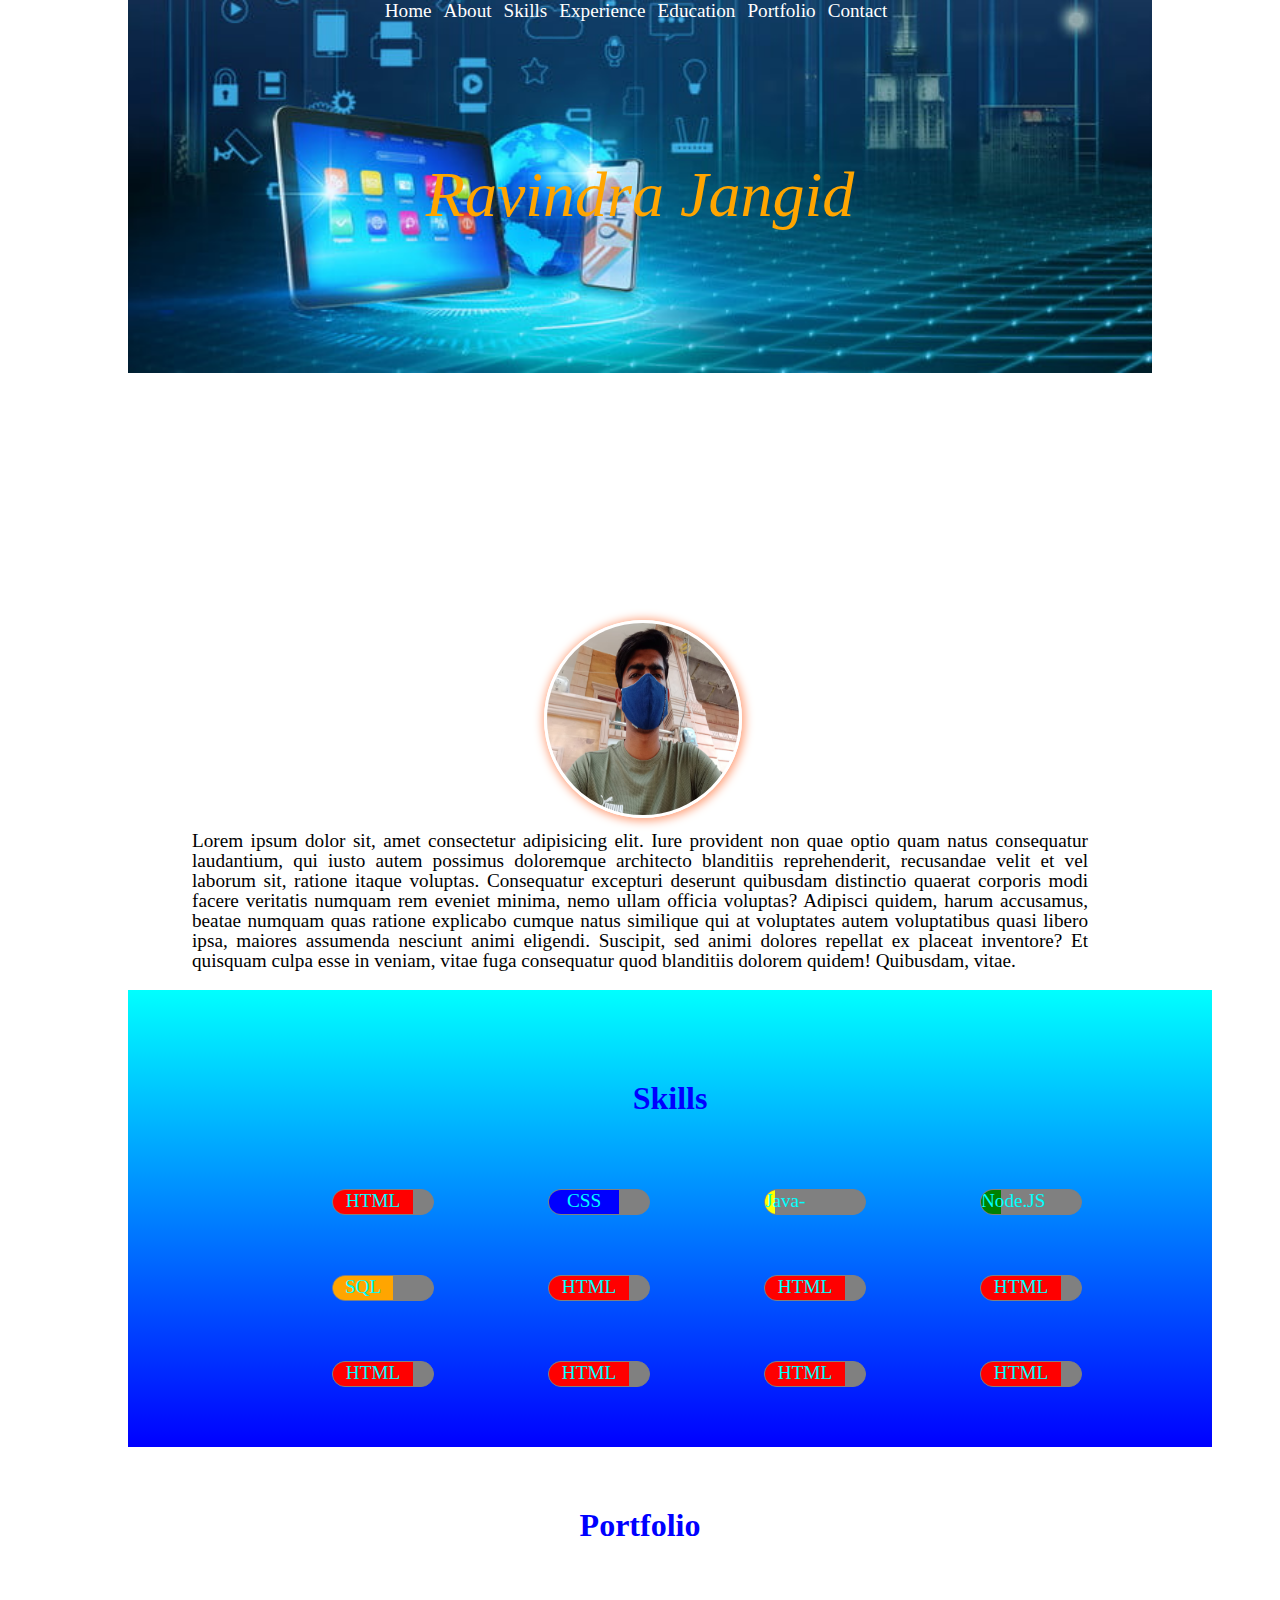
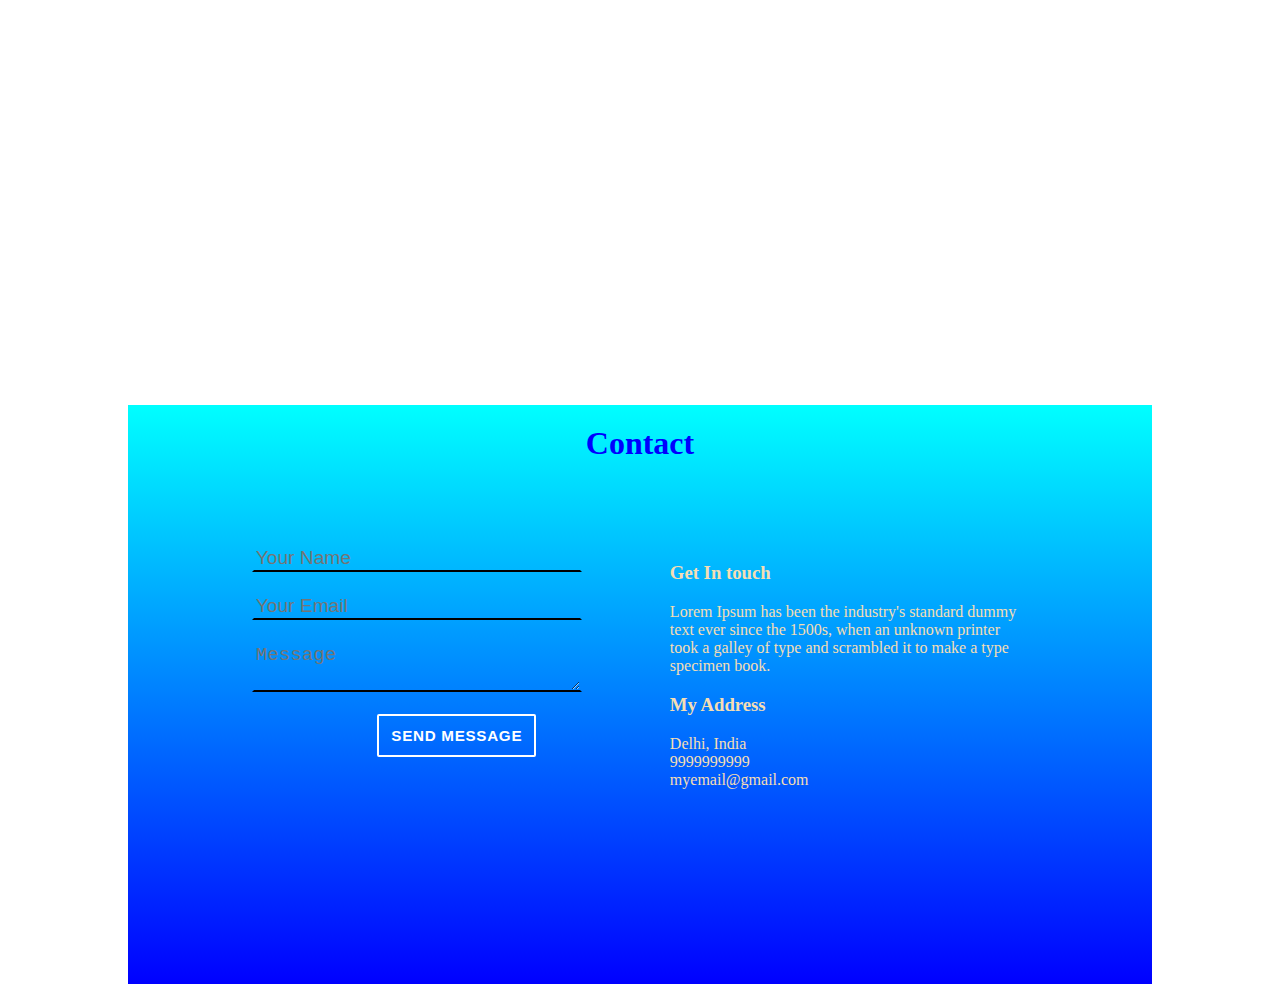
==== index.html @ 9dad484f "uploading resume web" ====
<!DOCTYPE html>
<html lang="en">

<head>
    <meta charset="UTF-8">
    <meta http-equiv="X-UA-Compatible" content="IE=edge">
    <meta name="viewport" content="width=device-width, initial-scale=1.0">
    <title>Resume</title>
    <link rel="stylesheet" href="https://use.fontawesome.com/releases/v5.5.0/css/all.css"
        integrity="sha384-B4dIYHKNBt8Bc12p+WXckhzcICo0wtJAoU8YZTY5qE0Id1GSseTk6S+L3BlXeVIU" crossorigin="anonymous">
    <link rel="stylesheet" href="home.css">
    <link rel="stylesheet" href="about.css">
    <link rel="stylesheet" href="skill.css">
    <link rel="stylesheet" href="portfolio.css">
    <link rel="stylesheet" href="contact.css">
</head>

<body>
    <header class="main-body-header">
        <nav>
            <ul class="horizontal-list text-center nav-menu">
                <li><a href="#"> Home </a></li>
                <li><a href="#about">About</a></li>
                <li><a href="#skills">Skills</a></li>
                <li><a href="#experience">Experience</a></li>
                <li><a href="#education">Education</a></li>
                <li><a href="#portfolio">Portfolio</a></li>
                <li><a href="#contact">Contact</a></li>
            </ul>
        </nav>
        <div class="name-social-container">
            <div class="text-center">
                <h1 id="my-name">
                    Ravindra Jangid
                </h1>
            </div>
            <div>
                <ul class="horizontal-list text-center social-icons">
                    <li>
                        <a href="#">
                            <i class="fab fa-linkedin-in"></i>
                        </a>
                    </li>
                    <li>
                        <a href="#">
                            <i class="fab fa-stack-overflow"></i>
                        </a>
                    </li>
                    <li>
                        <a href="#">
                            <i class="fab fa-google-plus-g"></i>
                        </a>
                    </li>
                    <li>
                        <a href="#">
                            <i class="fab fa-facebook-f"></i>
                        </a>
                    </li>
                    <li>
                        <a href="#">
                            <i class="fab fa-quora"></i>
                        </a>
                    </li>
                </ul>
            </div>
        </div>
    </header>
    <main>
        <section id="about">
            <div class="profile-image">
                <img src="images/ravindra.jpeg" alt="profile-image">
            </div>
            <div class="about-para">
                <p>Lorem ipsum dolor sit, amet consectetur adipisicing elit. Iure provident non quae optio quam natus
                    consequatur laudantium, qui iusto autem possimus doloremque architecto blanditiis reprehenderit,
                    recusandae velit et vel laborum sit, ratione itaque voluptas. Consequatur excepturi deserunt
                    quibusdam distinctio quaerat corporis modi facere veritatis numquam rem eveniet minima, nemo ullam
                    officia voluptas? Adipisci quidem, harum accusamus, beatae numquam quas ratione explicabo cumque
                    natus similique qui at voluptates autem voluptatibus quasi libero ipsa, maiores assumenda nesciunt
                    animi eligendi. Suscipit, sed animi dolores repellat ex placeat inventore? Et quisquam culpa esse in
                    veniam, vitae fuga consequatur quod blanditiis dolorem quidem! Quibusdam, vitae.</p>
            </div>
        </section>




        <section id="skills">
            <h1 class="section-heading">
                <span>
                    <i class="fas fa-book-reader"></i>
                </span>
                <span>
                    Skills
                </span>
            </h1>
            <div class="skill-section">
                <div class="block">
                    <div class="red eighty-percent">
                        <div class="skill-name">
                            HTML
                        </div>
                    </div>
                </div>

                <div class="block">
                    <div class="blue seventy-percent">
                        <div class="skill-name">
                            CSS
                        </div>
                    </div>
                </div>

                <div class="block">
                    <div class="yello ten-percent">
                        <div class="skill-name">
                            Java-Script
                        </div>
                    </div>
                </div>


                <div class="block">
                    <div class="green-black twenty-percent">
                        <div class="skill-name">
                            Node.JS
                        </div>
                    </div>
                </div>

                <div class="block">
                    <div class="orange sixty-percent">
                        <div class="skill-name">
                            SQL
                        </div>
                    </div>
                </div>

                <div class="block">
                    <div class="red eighty-percent">
                        <div class="skill-name">
                            HTML
                        </div>
                    </div>
                </div>

                <div class="block">
                    <div class="red eighty-percent">
                        <div class="skill-name">
                            HTML
                        </div>
                    </div>
                </div>

                <div class="block">
                    <div class="red eighty-percent">
                        <div class="skill-name">
                            HTML
                        </div>
                    </div>
                </div>

                <div class="block">
                    <div class="red eighty-percent">
                        <div class="skill-name">
                            HTML
                        </div>
                    </div>
                </div>

                <div class="block">
                    <div class="red eighty-percent">
                        <div class="skill-name">
                            HTML
                        </div>
                    </div>
                </div>

                <div class="block">
                    <div class="red eighty-percent">
                        <div class="skill-name">
                            HTML
                        </div>
                    </div>
                </div>

                <div class="block">
                    <div class="red eighty-percent">
                        <div class="skill-name">
                            HTML
                        </div>
                    </div>
                </div>

            </div>
        </section>




        <section id="portfolio">
            <h1 class="section-heading">
                <span>
                    <i class="fas fa-book-reader"></i>
                </span>
                <span>
                    Portfolio
                </span>
            </h1>
            <div class="projects">
                <div class="green-bg">
                    <i class="fas fa-book-reader"></i>
                </div>
                <div class="green-bg">
                    <i class="fas fa-book-reader"></i>
                </div>
                <div class="green-bg">
                    <i class="fas fa-book-reader"></i>
                </div>
                <div class="red-bg">
                    <i class="fas fa-book-reader"></i>
                </div>
                <div class="red-bg">
                    <i class="fas fa-book-reader"></i>
                </div>
                <div class="red-bg">
                    <i class="fas fa-book-reader"></i>
                </div>
            </div>
        </section>
        <section id="contact">
            <h1 class="section-heading">
                <span>
                    <i class="fas fa-id-card"></i>
                </span>
                <span>
                    Contact
                </span>
            </h1>
            <div class="contact-section">
                <div class="contact-form-container">
                    <form id="contact-form">
                        <input id="input-name" name="name" type="text" placeholder="Your Name">
                        <input id="input-email" name="input-email" type="text" required placeholder="Your Email">
                        <textarea id="input-message" name="input-message" rows="2" cols=40 placeholder="Message"></textarea>
                        <button class="sub-btn" type="submit">SEND MESSAGE</button>
                    </form>
                </div>
                <div class="address">
                    <h3> Get In touch </h3>
                    <p> Lorem Ipsum has been the industry's standard dummy text ever since the 1500s, when an unknown printer took a galley of type and scrambled it to make a type specimen book. </p>

                    <h3> My Address </h3>
                    <div class="my-details-info-container">
                        <i class="fas fa-map-marker-alt"></i>
                        <span>Delhi, India</span>
                    </div>
                    <div class="my-details-info-container">
                        <i class="fas fa-mobile-alt"></i>
                        <span>9999999999</span>
                    </div>
                    <div class="my-details-info-container">
                        <i class="far fa-envelope"></i>
                        <span>myemail@gmail.com</span>
                    </div>
                </div>
            </div>
        </section>
    </main>
    <footer>

    </footer>
</body>

</html>
---- home.css ----
body{
    margin: 0px;
}

.main-body-header {
    height: 80vh;
    width: 100%;
    background-image: url(images/715624af3fe5286.jpg);
    background-repeat: no-repeat;
    background-size: 100%;
}
/*
.nav-list{
    color: aliceblue;
    margin-left: 10px;
}

.nav-list li{
    display: inline-block;
    padding: 10px;
    font-size: x-large;
}
.nav-list li a{
    color: orange;
    text-decoration: none;
}
.nav-list li a:hover{
    color: red;
    transition: color 1s;
}
.main-name{
    font-size: xxx-large;
    color: white;
    text-align: center;
    padding-top: 10vw;
}

.main-name:hover{
    color: rgb(195, 0, 255);
    transition: color 3s;
}

/*social icon*/

/* Body Header */

.horizontal-list{
    list-style: none;
    padding-left: 0px;
    margin: 0px;
}

.horizontal-list li{
    display: inline-block;
    margin: 0px 8px 8px 0px;
    font-weight: 100;
    font-size: 1.2rem;
}
.horizontal-list li a{
    color: white;
    text-decoration: none;
}
.nav-menu li a:hover{
    border-bottom: 2px solid grey;
    transition: border-bottom 2s;
    
}

.name-social-container{
    margin: 10vw;
}
.text-center{
    text-align: center;
}

#my-name{
    color: orange;
    font-size: 4rem;
    font-weight: 200;
    font-style: oblique;
}

.social-icons li a i{
    padding: 10px;
    font-size: 1.2rem;
    border-radius: 50%;
}
.social-icons li a i:hover{
    box-shadow: 0px 0px 6px 4px rgba(230, 196, 196, 0.3);
}
---- about.css ----
#about{
    width: 100%;
    height: auto;
}
.profile-image{
    height: 12rem;
    width: 12rem;
    margin: auto;
    margin-top: -100px;
}

.profile-image img{
    border-radius: 50%;
    height: 100%;
    width: 100%;
    border: 3px solid white;
    box-shadow: 1px 1px 10px 2px lightsalmon;
}

.about-para{
    height: auto;
    width: 70vw;
    margin: auto;
    text-align: justify;
    line-height: 20px;
    color: black;
    font-size: 1.2rem;
}
---- skill.css ----
#skills{
    height: auto;
    width: 100%;
    padding: 30px;
    background-image: linear-gradient(cyan ,blue);
    
}

.skill-section{
    height: auto;
    width: 70vw;
    margin: auto;
}

.block{
    display: inline-block;
    height: 1.5rem;
    width: 100px;
    background-color: gray;
    vertical-align: middle;
    border: 1px solid grey;
    border-radius: 15px;
    overflow:hidden ;
    margin: 30px 0px 30px 110px;
}
.skill-name{
    font-size: 1.2rem;
    font-weight: 200;
    color: aqua;
}
.red{
    background-color: red;
    text-align: center;
}
.eighty-percent{
    height: inherit;
    width: 80%;
}

.blue{
    background-color: blue;
    text-align: center;
}
.seventy-percent{
    height: inherit;
    width: 70%;
}


.yello{
    background-color: yellow;
    text-align: center;
}
.ten-percent{
    height: inherit;
    width: 10%;
}

.green-black{
    background-color: green;
    text-align: center;
}

.twenty-percent{
    height: inherit;
    width: 20%;
}

.orange{
    background-color: orange;
    text-align: center;
}
.sixty-percent{
    height: inherit;
    width: 60%;
}
---- portfolio.css ----
#portfoilo{
    height: auto;
    width: 100%;
}

.section-heading{
    color: blue;
    font-size: 2rem;
    padding: 20px;
    text-align: center;
    margin-top: 40px;
}

.projects{
    height: auto;
    width: 70vw;
    font-size: 100px;
    margin: auto;
    display: flex;
    flex-wrap: wrap;
    justify-content: space-around;
}

.projects div{
    padding: 75px 75px 0px 75px;
}
.projects div i{
    padding: 10px;
    border-radius: 1rem;
}
.projects div i:hover{
    box-shadow: 0px 0px 6px 4px rgba(230, 196, 196, 0.3);
    border: 2px solid grey;
    
}
.green-bg{
    color: rgba(38, 110, 38, 0.678);
}
.red-bg{
    color: rgba(145, 48, 48, 0.897);
}
---- contact.css ----
body{
    height: auto;
    width: 80%;
    margin: auto;
}
#contact{
    height: auto;
    width: 100%;
    background-image: linear-gradient(cyan , blue);
}
.contact-section{
    width: 70vw;
    height: auto;
    margin: auto;
    padding: 40px;
    display: flex;
    flex-direction: row;
    flex-wrap: wrap;
    justify-content: space-evenly;
    color: wheat;
}
.contact-form-container{
    height: 400px;
    width: 40%;
    
    

}
#contact-form input{
    display: block;
    margin-bottom: 20px;
}
.address{
    height: auto;
    width: 40%;
    
    
}


button{
    background-color: #4CAF50; /* Green */
    border: none;
    color: white;
    padding: 15px 32px;
    text-align: center;
    text-decoration: none;
    display: inline-block;
    font-size: 16px;
  }

  #contact-form input ,textarea {
      border: 2px solid transparent;
      border-bottom: 2px solid black;
      background-color: transparent;
      color: whitesmoke;
      font-size: 1.2rem;
      width: 90%;
  }#contact-form button[type="submit"] {
    background: transparent;
    font-size: 0.95rem;
    border: 2px solid white;
    margin-top: 5%;
    margin-left: 35%;
    border-radius: 2px;
    color: white;
    font-family: sans-serif;
    font-weight: 700;
    letter-spacing: 0.046875em;
    line-height: 1;
    padding: 0.8em 0.8em 0.78em;
    text-transform: uppercase;
}

#contact-form button:hover {
    background: white;
    color: #13386fe0;
}
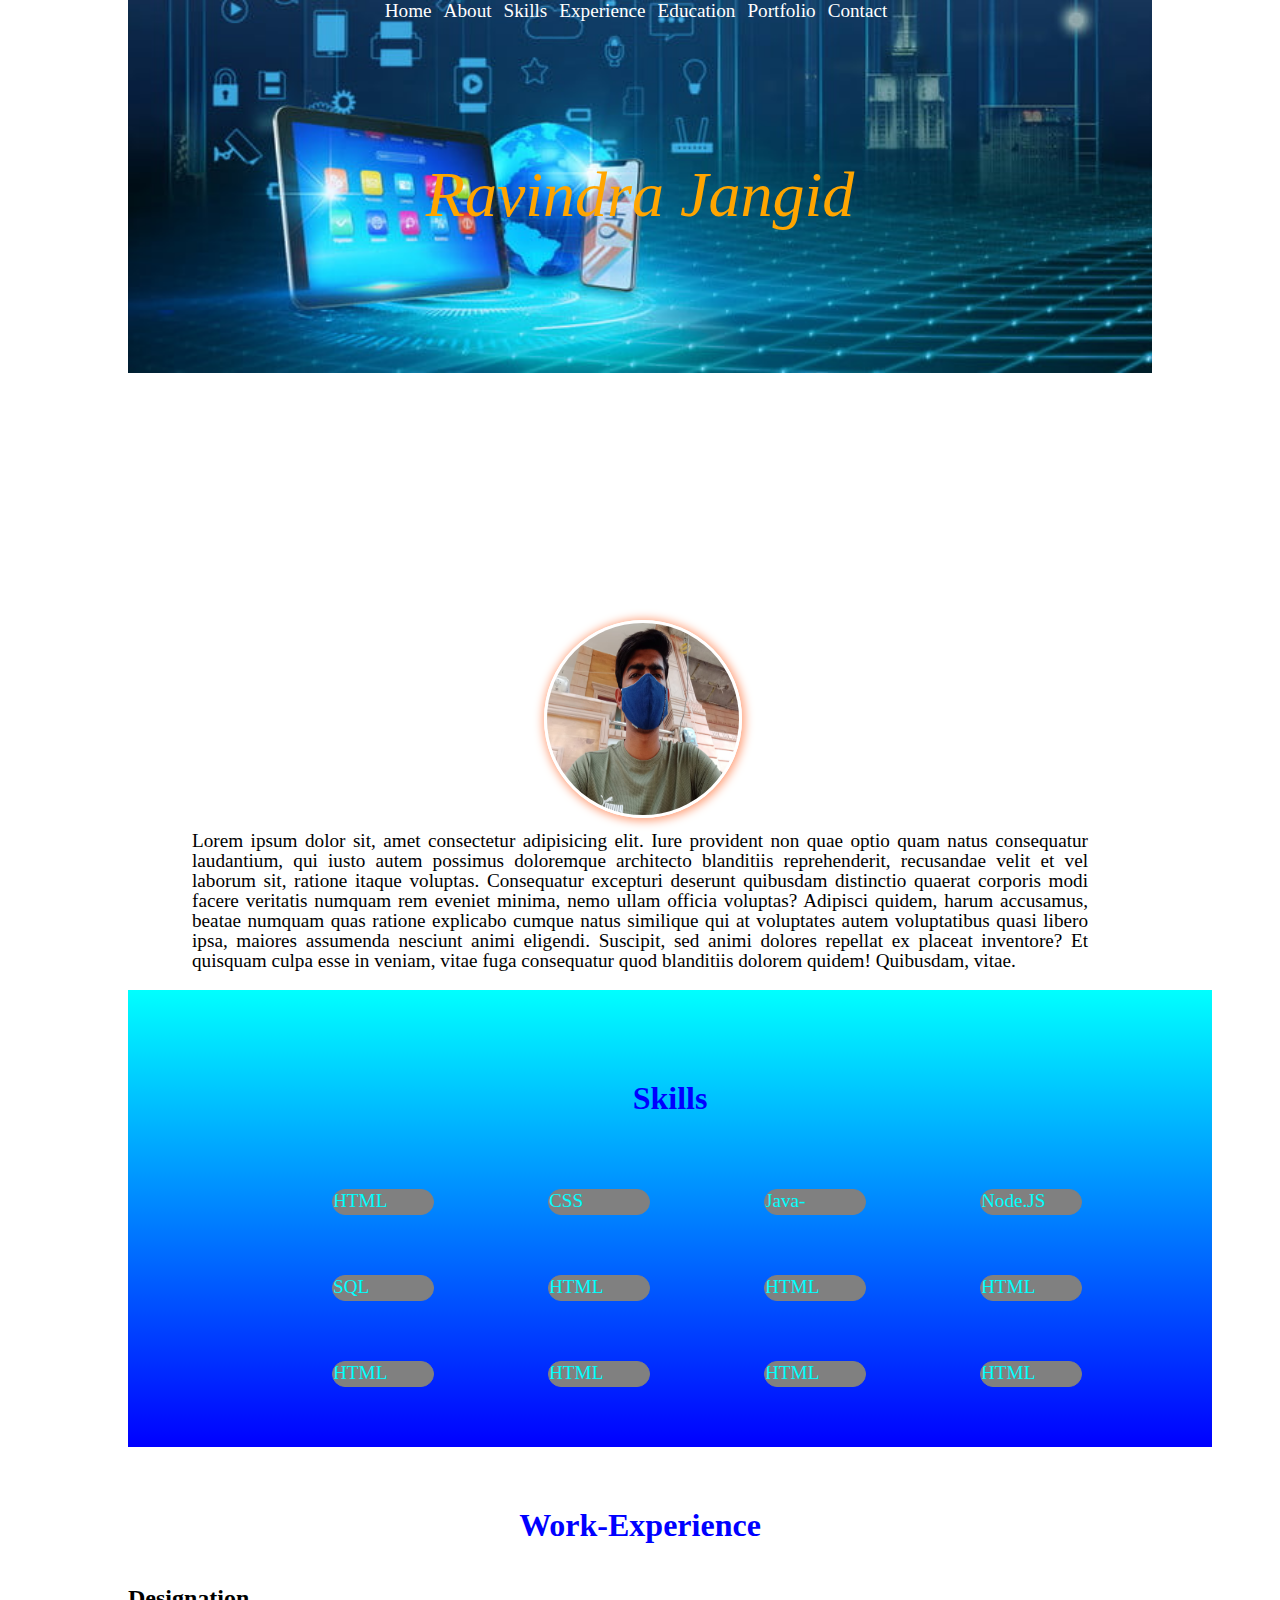
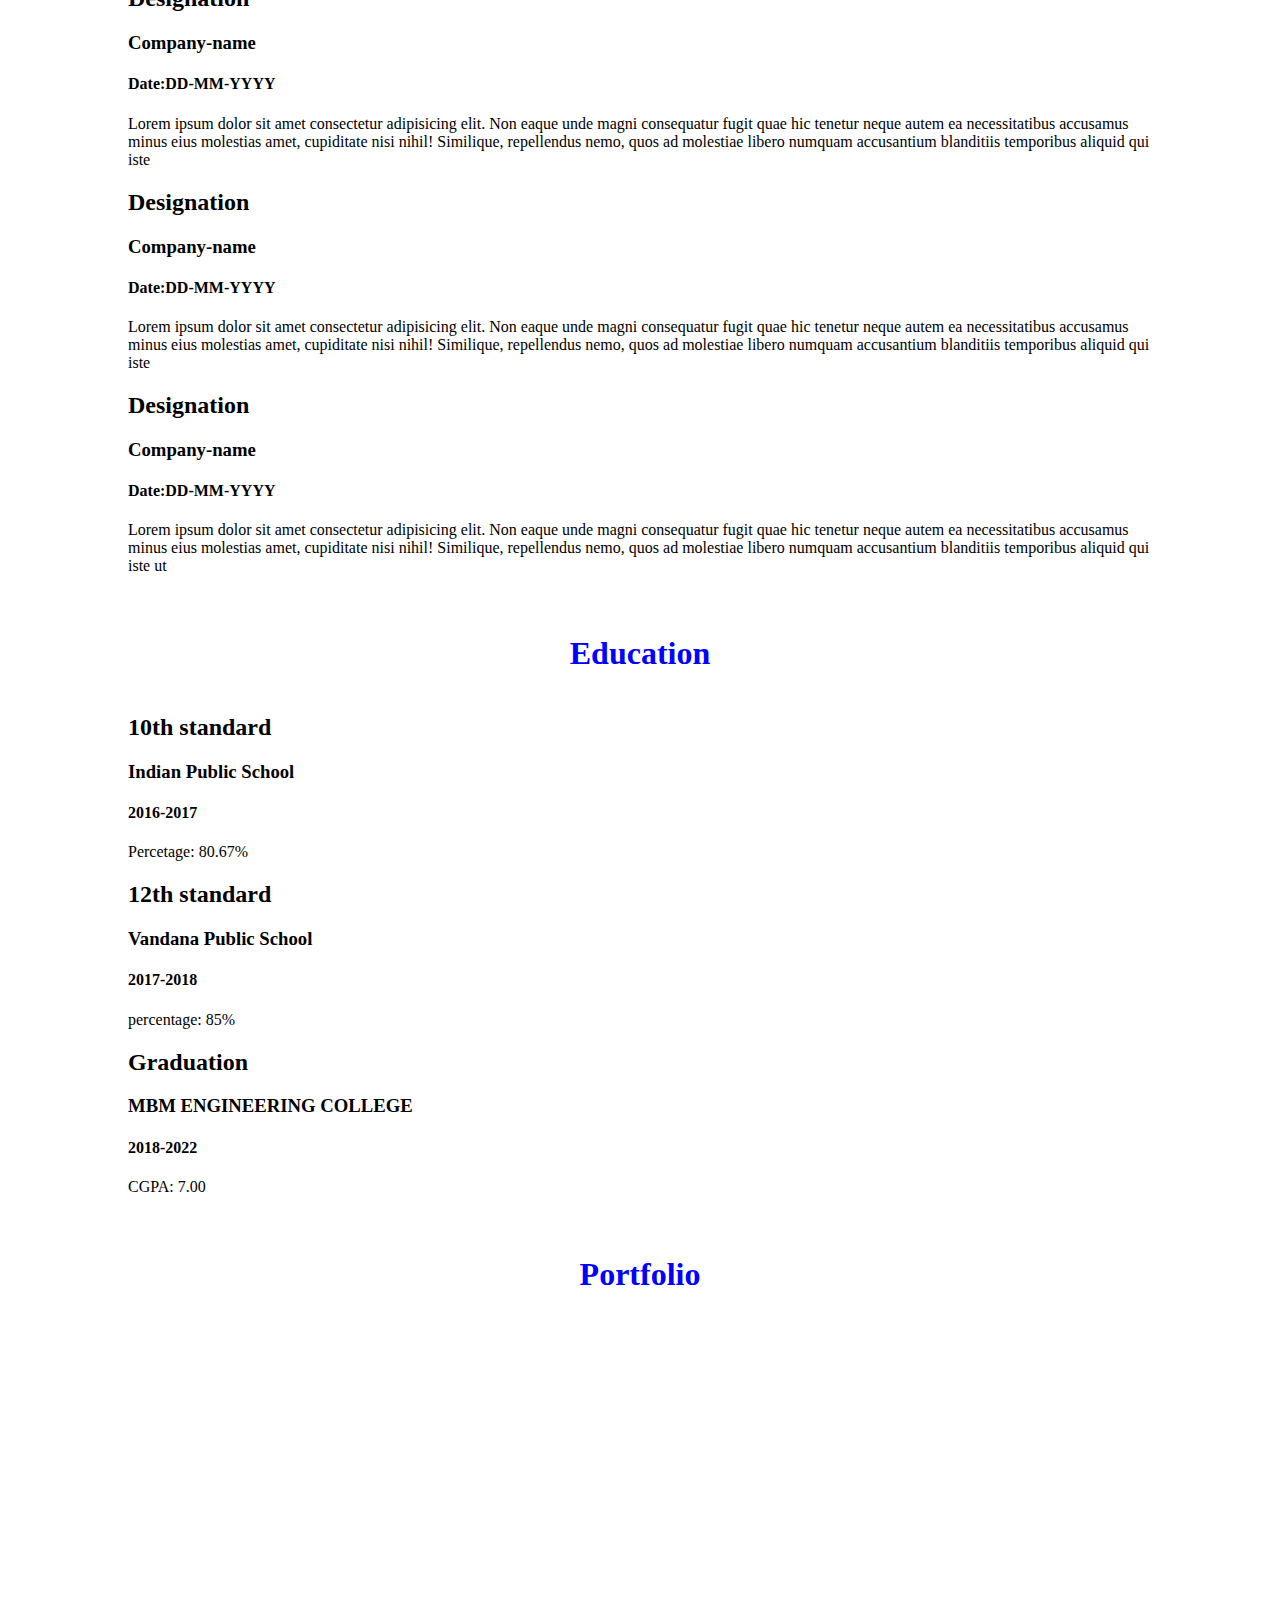
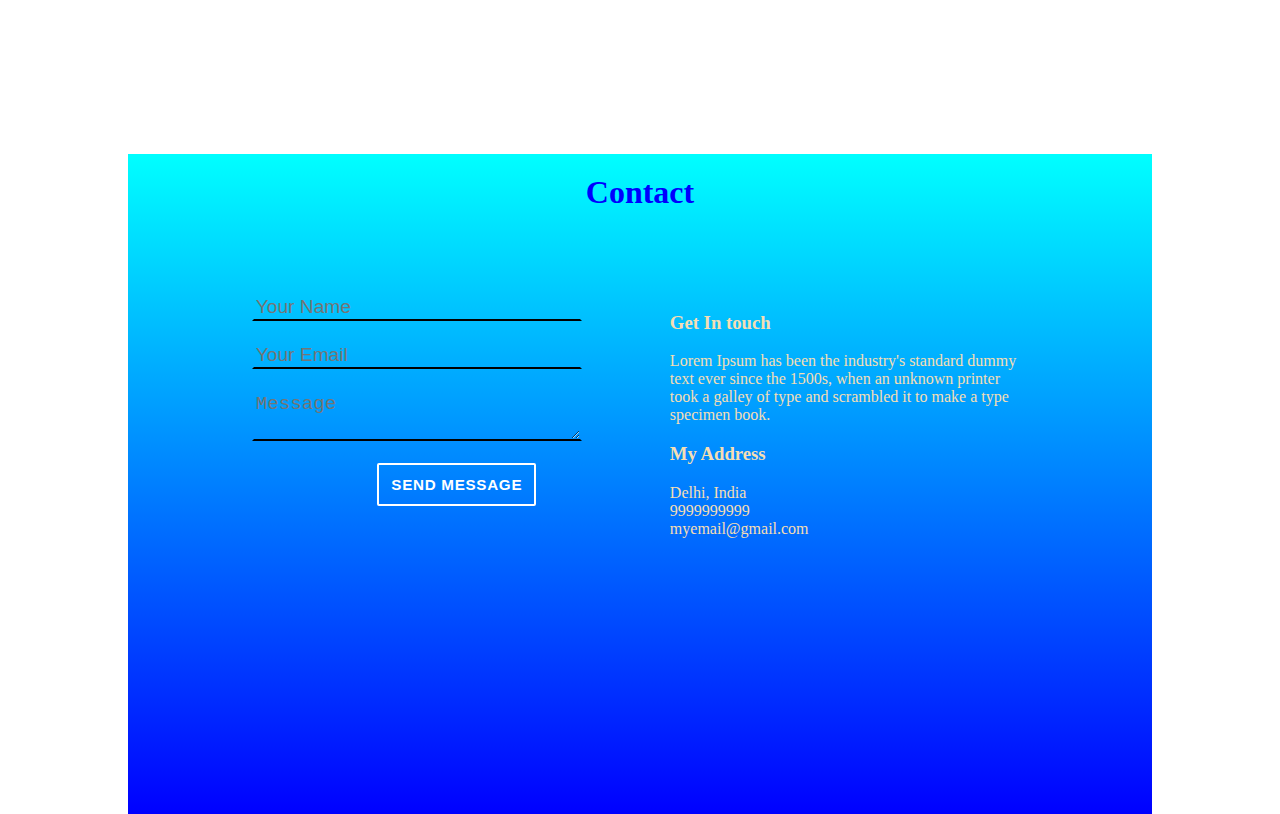
==== commit a8083f5b: "adding java script file" ====
--- a/index.html
+++ b/index.html
@@ -13,6 +13,8 @@
     <link rel="stylesheet" href="skill.css">
     <link rel="stylesheet" href="portfolio.css">
     <link rel="stylesheet" href="contact.css">
+    <link rel="stylesheet" href="experience.css">
+    <link rel="stylesheet" href="education.css">
 </head>
 
 <body>
@@ -96,15 +98,15 @@
             </h1>
             <div class="skill-section">
                 <div class="block">
-                    <div class="red eighty-percent">
-                        <div class="skill-name">
-                            HTML
-                        </div>
-                    </div>
-                </div>
-
-                <div class="block">
-                    <div class="blue seventy-percent">
+                    <div class="block2 red" skill-bar="40">
+                        <div class="skill-name">
+                            HTML
+                        </div>
+                    </div>
+                </div>
+
+                <div class="block">
+                    <div class="block2 blue" skill-bar="100">
                         <div class="skill-name">
                             CSS
                         </div>
@@ -112,7 +114,7 @@
                 </div>
 
                 <div class="block">
-                    <div class="yello ten-percent">
+                    <div class="block2 yellow" skill-bar="80">
                         <div class="skill-name">
                             Java-Script
                         </div>
@@ -121,7 +123,7 @@
 
 
                 <div class="block">
-                    <div class="green-black twenty-percent">
+                    <div class="block2 green-black" skill-bar="80">
                         <div class="skill-name">
                             Node.JS
                         </div>
@@ -129,7 +131,7 @@
                 </div>
 
                 <div class="block">
-                    <div class="orange sixty-percent">
+                    <div class="block2 orange" skill-bar="80">
                         <div class="skill-name">
                             SQL
                         </div>
@@ -137,66 +139,153 @@
                 </div>
 
                 <div class="block">
-                    <div class="red eighty-percent">
-                        <div class="skill-name">
-                            HTML
-                        </div>
-                    </div>
-                </div>
-
-                <div class="block">
-                    <div class="red eighty-percent">
-                        <div class="skill-name">
-                            HTML
-                        </div>
-                    </div>
-                </div>
-
-                <div class="block">
-                    <div class="red eighty-percent">
-                        <div class="skill-name">
-                            HTML
-                        </div>
-                    </div>
-                </div>
-
-                <div class="block">
-                    <div class="red eighty-percent">
-                        <div class="skill-name">
-                            HTML
-                        </div>
-                    </div>
-                </div>
-
-                <div class="block">
-                    <div class="red eighty-percent">
-                        <div class="skill-name">
-                            HTML
-                        </div>
-                    </div>
-                </div>
-
-                <div class="block">
-                    <div class="red eighty-percent">
-                        <div class="skill-name">
-                            HTML
-                        </div>
-                    </div>
-                </div>
-
-                <div class="block">
-                    <div class="red eighty-percent">
-                        <div class="skill-name">
-                            HTML
-                        </div>
-                    </div>
-                </div>
-
-            </div>
-        </section>
-
-
-
+                    <div class="block2 red" skill-bar="80">
+                        <div class="skill-name">
+                            HTML
+                        </div>
+                    </div>
+                </div>
+
+                <div class="block">
+                    <div class="block2 red" skill-bar="80">
+                        <div class="skill-name">
+                            HTML
+                        </div>
+                    </div>
+                </div>
+
+                <div class="block">
+                    <div class="block2 red" skill-bar="80">
+                        <div class="skill-name">
+                            HTML
+                        </div>
+                    </div>
+                </div>
+
+                <div class="block">
+                    <div class="block2 red" skill-bar="80">
+                        <div class="skill-name">
+                            HTML
+                        </div>
+                    </div>
+                </div>
+
+                <div class="block">
+                    <div class="block2 red" skill-bar="80">
+                        <div class="skill-name">
+                            HTML
+                        </div>
+                    </div>
+                </div>
+
+                <div class="block">
+                    <div class="block2 red" skill-bar="80">
+                        <div class="skill-name">
+                            HTML
+                        </div>
+                    </div>
+                </div>
+
+                <div class="block">
+                    <div class="block2 red" skill-bar="80">
+                        <div class="skill-name">
+                            HTML
+                        </div>
+                    </div>
+                </div>
+
+            </div>
+        </section>
+
+        <section id="experience">
+            <h1 class="section-heading">
+                <span>
+                    <i class="fas fa-book-reader"></i>
+                </span>
+                <span>
+                    Work-Experience
+                </span>
+            </h1>
+            <div class="experience-div">
+                <div class="job1">
+                    <h2>Designation</h2>
+                    <h3>Company-name</h3>
+                    <h4>Date:DD-MM-YYYY</h4>
+                    <p>Lorem ipsum dolor sit amet consectetur adipisicing elit. Non eaque unde magni consequatur fugit
+                        quae hic tenetur neque autem ea necessitatibus accusamus minus eius molestias amet, cupiditate
+                        nisi nihil! Similique, repellendus nemo, quos ad molestiae libero numquam accusantium blanditiis
+                        temporibus aliquid qui iste</p>
+                </div>
+
+                <div class="job2">
+                    <h2>Designation</h2>
+                    <h3>Company-name</h3>
+                    <h4>Date:DD-MM-YYYY</h4>
+                    <p>Lorem ipsum dolor sit amet consectetur adipisicing elit. Non eaque unde magni consequatur fugit
+                        quae hic tenetur neque autem ea necessitatibus accusamus minus eius molestias amet, cupiditate
+                        nisi nihil! Similique, repellendus nemo, quos ad molestiae libero numquam accusantium blanditiis
+                        temporibus aliquid qui iste </p>
+                </div>
+
+                <div class="job3">
+                    <h2>Designation</h2>
+                    <h3>Company-name</h3>
+                    <h4>Date:DD-MM-YYYY</h4>
+                    <p>Lorem ipsum dolor sit amet consectetur adipisicing elit. Non eaque unde magni consequatur fugit
+                        quae hic tenetur neque autem ea necessitatibus accusamus minus eius molestias amet, cupiditate
+                        nisi nihil! Similique, repellendus nemo, quos ad molestiae libero numquam accusantium blanditiis
+                        temporibus aliquid qui iste ut </p>
+                </div>
+                <div class="middle">
+                    <div class="car">
+                        <i class="fas fa-car"></i>
+                    </div>
+                </div>
+            </div>
+
+
+        </section>
+
+
+        <section id="education">
+            <div class="bg-gray full-width">
+                <h1 class="section-heading">
+                    <span>
+                        <i class="fas fa-book-reader"></i>
+                    </span>
+                    <span>
+                        Education
+                    </span>
+                </h1>
+                <div class="education-div">
+                    <div class="edu1">
+                        <h2>10th standard</h2>
+                        <h3>Indian Public School</h3>
+                        <h4>2016-2017</h4>
+                        <p>Percetage: 80.67%</p>
+                    </div>
+
+                    <div class="edu2">
+                        <h2>12th standard</h2>
+                        <h3>Vandana Public School</h3>
+                        <h4>2017-2018</h4>
+                        <p>percentage: 85%</p>
+                    </div>
+
+                    <div class="edu3">
+                        <h2>Graduation</h2>
+                        <h3>MBM ENGINEERING COLLEGE</h3>
+                        <h4>2018-2022</h4>
+                        <p>CGPA: 7.00</p>
+                    </div>
+                    <div class="middle">
+                        <div class="aeroplane">
+                            <i class="fas fa-plane"></i>
+                        </div>
+                    </div>
+                </div>
+            </div>
+        </section>
 
         <section id="portfolio">
             <h1 class="section-heading">
@@ -242,13 +331,15 @@
                     <form id="contact-form">
                         <input id="input-name" name="name" type="text" placeholder="Your Name">
                         <input id="input-email" name="input-email" type="text" required placeholder="Your Email">
-                        <textarea id="input-message" name="input-message" rows="2" cols=40 placeholder="Message"></textarea>
+                        <textarea id="input-message" name="input-message" rows="2" cols=40
+                            placeholder="Message"></textarea>
                         <button class="sub-btn" type="submit">SEND MESSAGE</button>
                     </form>
                 </div>
                 <div class="address">
                     <h3> Get In touch </h3>
-                    <p> Lorem Ipsum has been the industry's standard dummy text ever since the 1500s, when an unknown printer took a galley of type and scrambled it to make a type specimen book. </p>
+                    <p> Lorem Ipsum has been the industry's standard dummy text ever since the 1500s, when an unknown
+                        printer took a galley of type and scrambled it to make a type specimen book. </p>
 
                     <h3> My Address </h3>
                     <div class="my-details-info-container">
@@ -270,6 +361,9 @@
     <footer>
 
     </footer>
+    <script type="text/javascript" src="script.js
+    ">
+    </script>
 </body>
 
 </html>--- a/skill.css
+++ b/skill.css
@@ -28,49 +28,39 @@
     font-weight: 200;
     color: aqua;
 }
+
 .red{
     background-color: red;
     text-align: center;
 }
-.eighty-percent{
-    height: inherit;
-    width: 80%;
-}
+
 
 .blue{
     background-color: blue;
     text-align: center;
 }
-.seventy-percent{
-    height: inherit;
-    width: 70%;
-}
 
 
-.yello{
+.yellow{
     background-color: yellow;
     text-align: center;
 }
-.ten-percent{
-    height: inherit;
-    width: 10%;
-}
+
 
 .green-black{
     background-color: green;
     text-align: center;
 }
 
-.twenty-percent{
-    height: inherit;
-    width: 20%;
-}
+
 
 .orange{
     background-color: orange;
     text-align: center;
 }
-.sixty-percent{
-    height: inherit;
-    width: 60%;
-}+
+.block2{
+    height: inherit ;
+    width: 0%;
+    transition: all 2s ;
+}
--- a/contact.css
+++ b/contact.css
@@ -4,7 +4,7 @@
     margin: auto;
 }
 #contact{
-    height: auto;
+    height: 660px;
     width: 100%;
     background-image: linear-gradient(cyan , blue);
 }
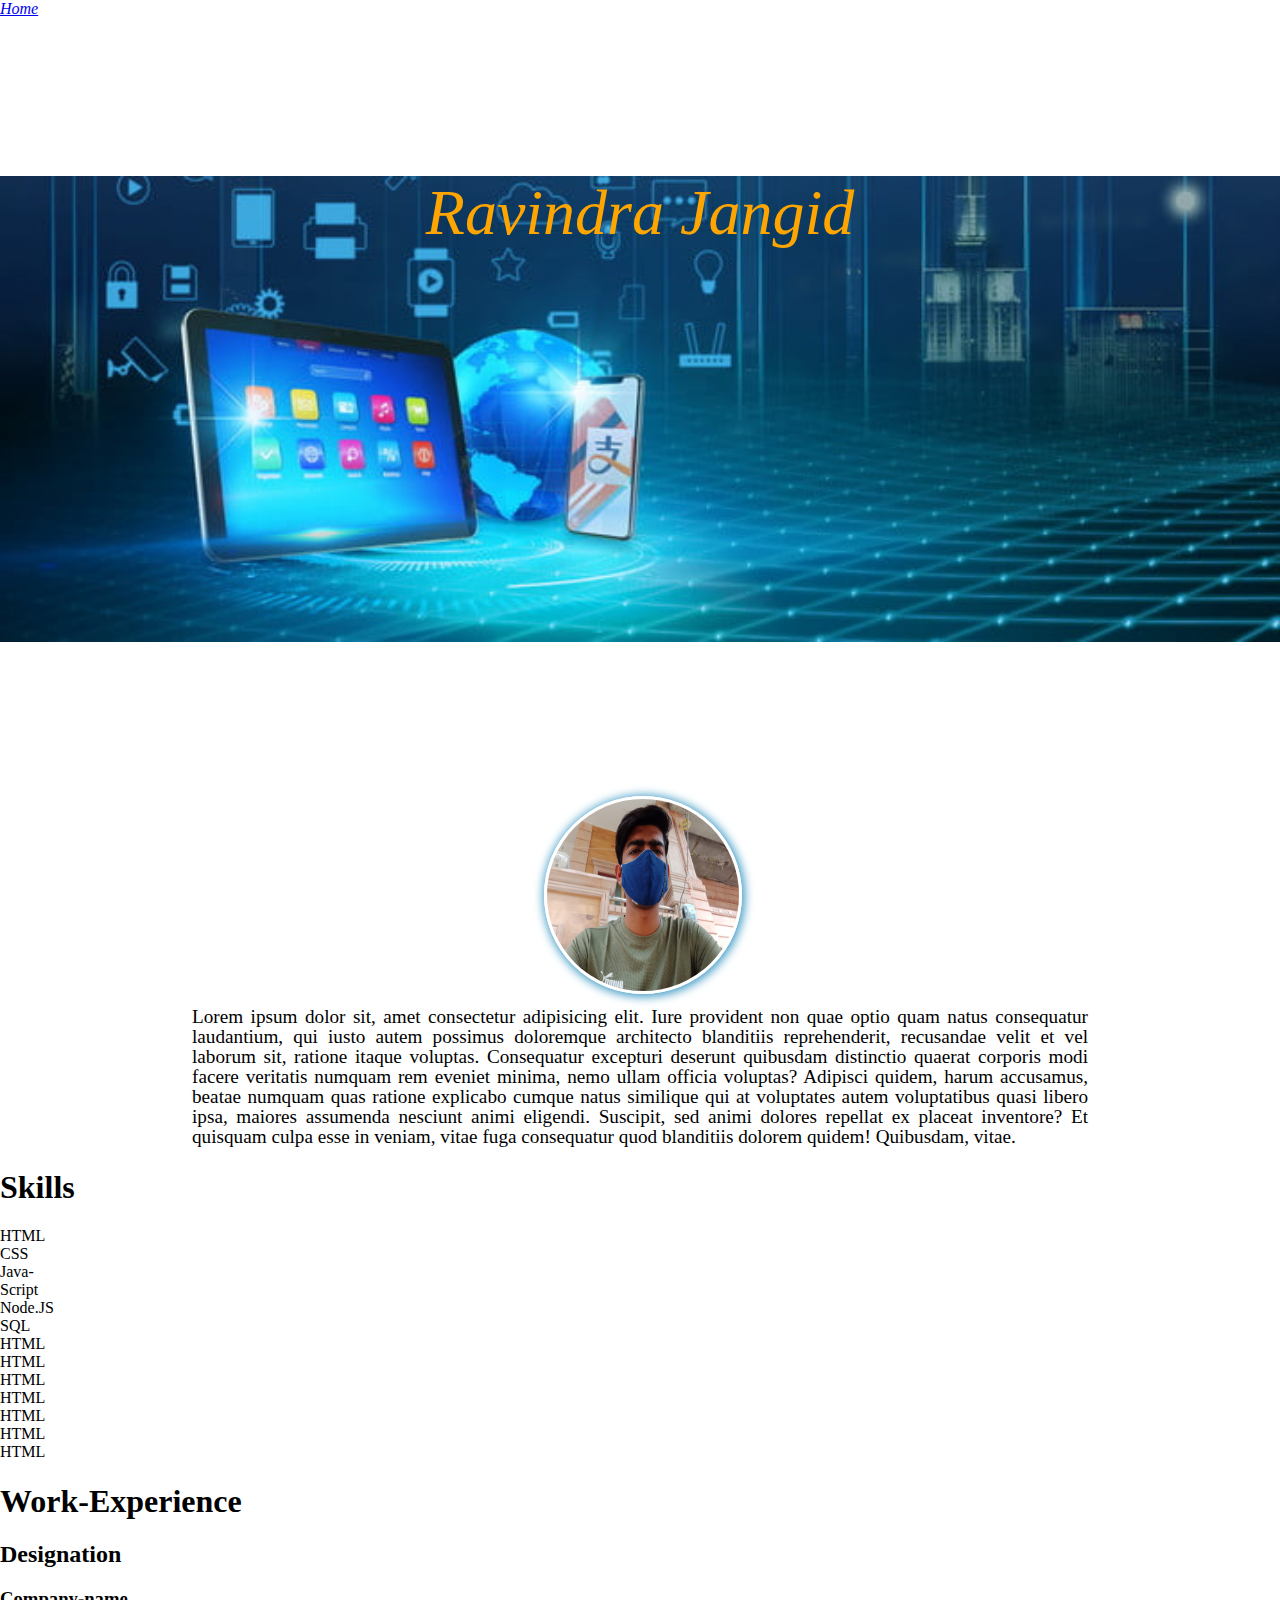
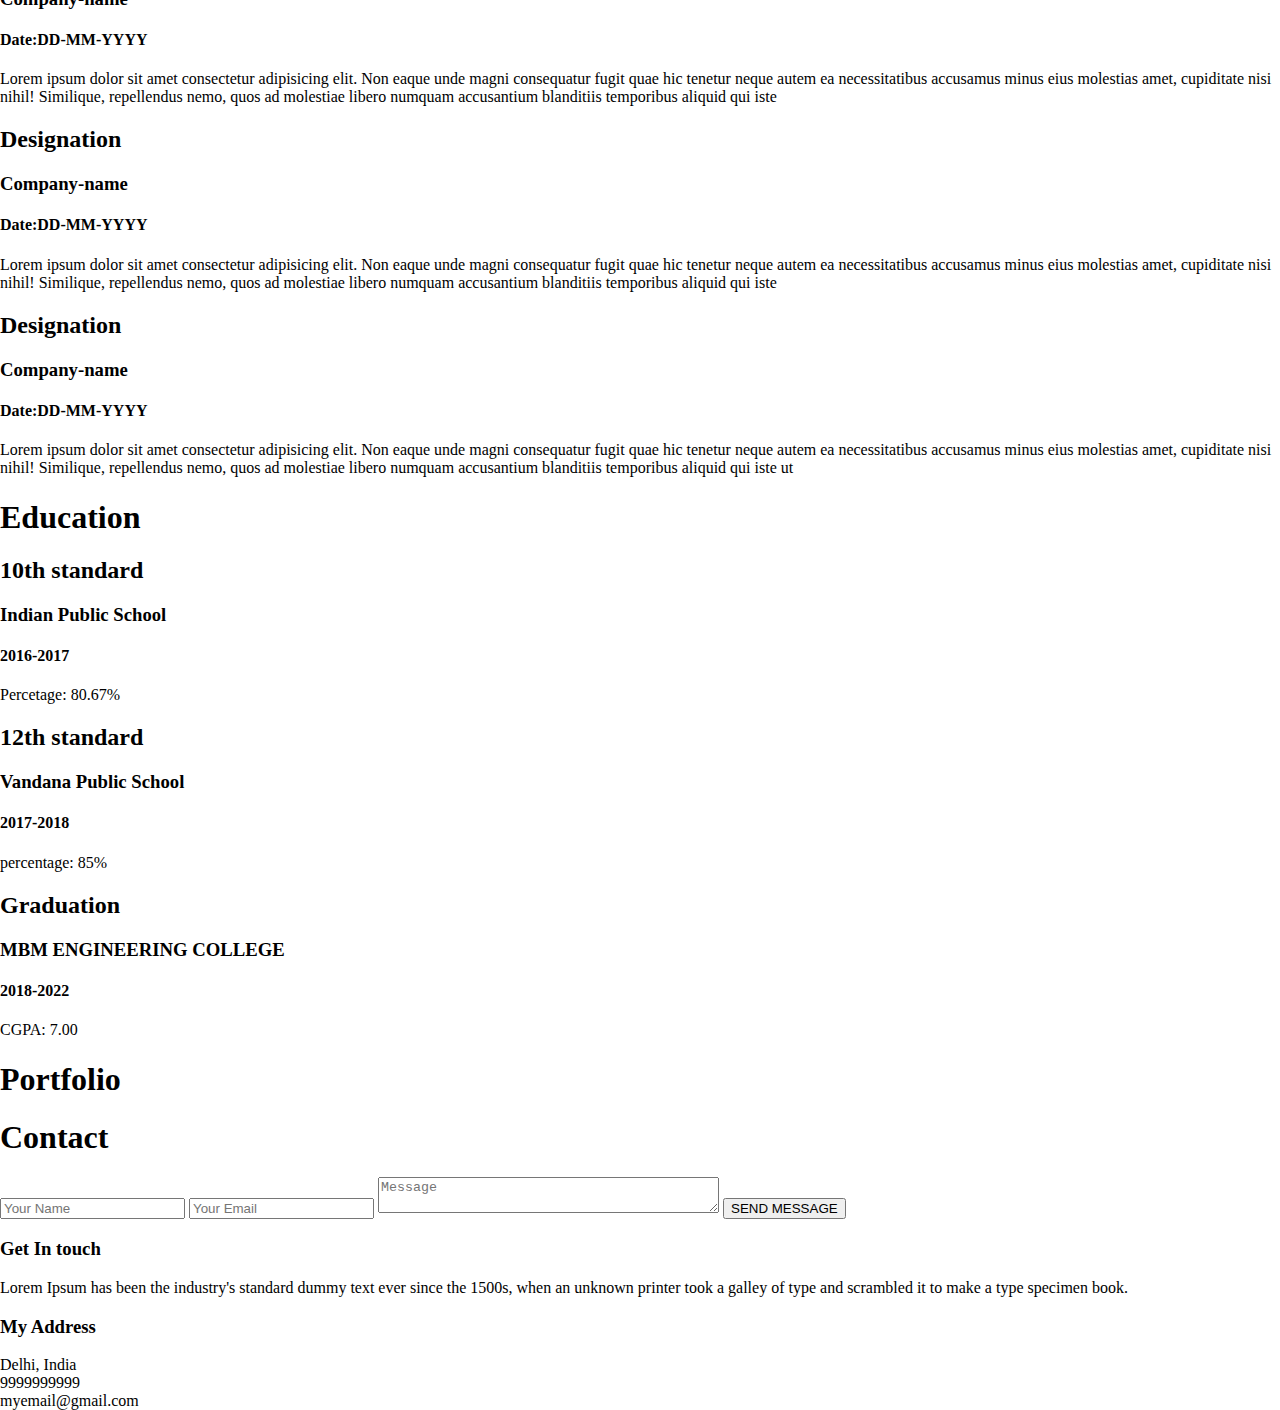
==== commit b9dfd3a8: "about section completed" ====
--- a/index.html
+++ b/index.html
@@ -10,18 +10,24 @@
         integrity="sha384-B4dIYHKNBt8Bc12p+WXckhzcICo0wtJAoU8YZTY5qE0Id1GSseTk6S+L3BlXeVIU" crossorigin="anonymous">
     <link rel="stylesheet" href="home.css">
     <link rel="stylesheet" href="about.css">
-    <link rel="stylesheet" href="skill.css">
-    <link rel="stylesheet" href="portfolio.css">
-    <link rel="stylesheet" href="contact.css">
-    <link rel="stylesheet" href="experience.css">
-    <link rel="stylesheet" href="education.css">
+    <!-- <link rel="stylesheet" href="skill.css"> -->
+    <!-- <link rel="stylesheet" href="portfolio.css"> -->
+    <!-- <link rel="stylesheet" href="contact.css"> -->
+    <!-- <link rel="stylesheet" href="experience.css"> -->
+    <!-- <link rel="stylesheet" href="education.css"> -->
 </head>
 
 <body>
-    <header class="main-body-header">
-        <nav>
-            <ul class="horizontal-list text-center nav-menu">
-                <li><a href="#"> Home </a></li>
+    <div class="heading fixed-top">
+        <div id="home">
+            <a href="#">
+                <i class="fas fa-home">Home</i>
+                
+            </a>
+        </div>
+        <nav class="nav-menu">
+            <ul class="horizontal-list text-center">
+                
                 <li><a href="#about">About</a></li>
                 <li><a href="#skills">Skills</a></li>
                 <li><a href="#experience">Experience</a></li>
@@ -30,6 +36,8 @@
                 <li><a href="#contact">Contact</a></li>
             </ul>
         </nav>
+    </div>
+    <header class="main-body-header">
         <div class="name-social-container">
             <div class="text-center">
                 <h1 id="my-name">
--- a/about.css
+++ b/about.css
@@ -7,6 +7,8 @@
     width: 12rem;
     margin: auto;
     margin-top: -100px;
+    position: relative ;
+    z-index: 20 ;
 }
 
 .profile-image img{
@@ -14,7 +16,7 @@
     height: 100%;
     width: 100%;
     border: 3px solid white;
-    box-shadow: 1px 1px 10px 2px lightsalmon;
+    box-shadow: 1px 1px 10px 2px rgb(65, 155, 197);
 }
 
 .about-para{
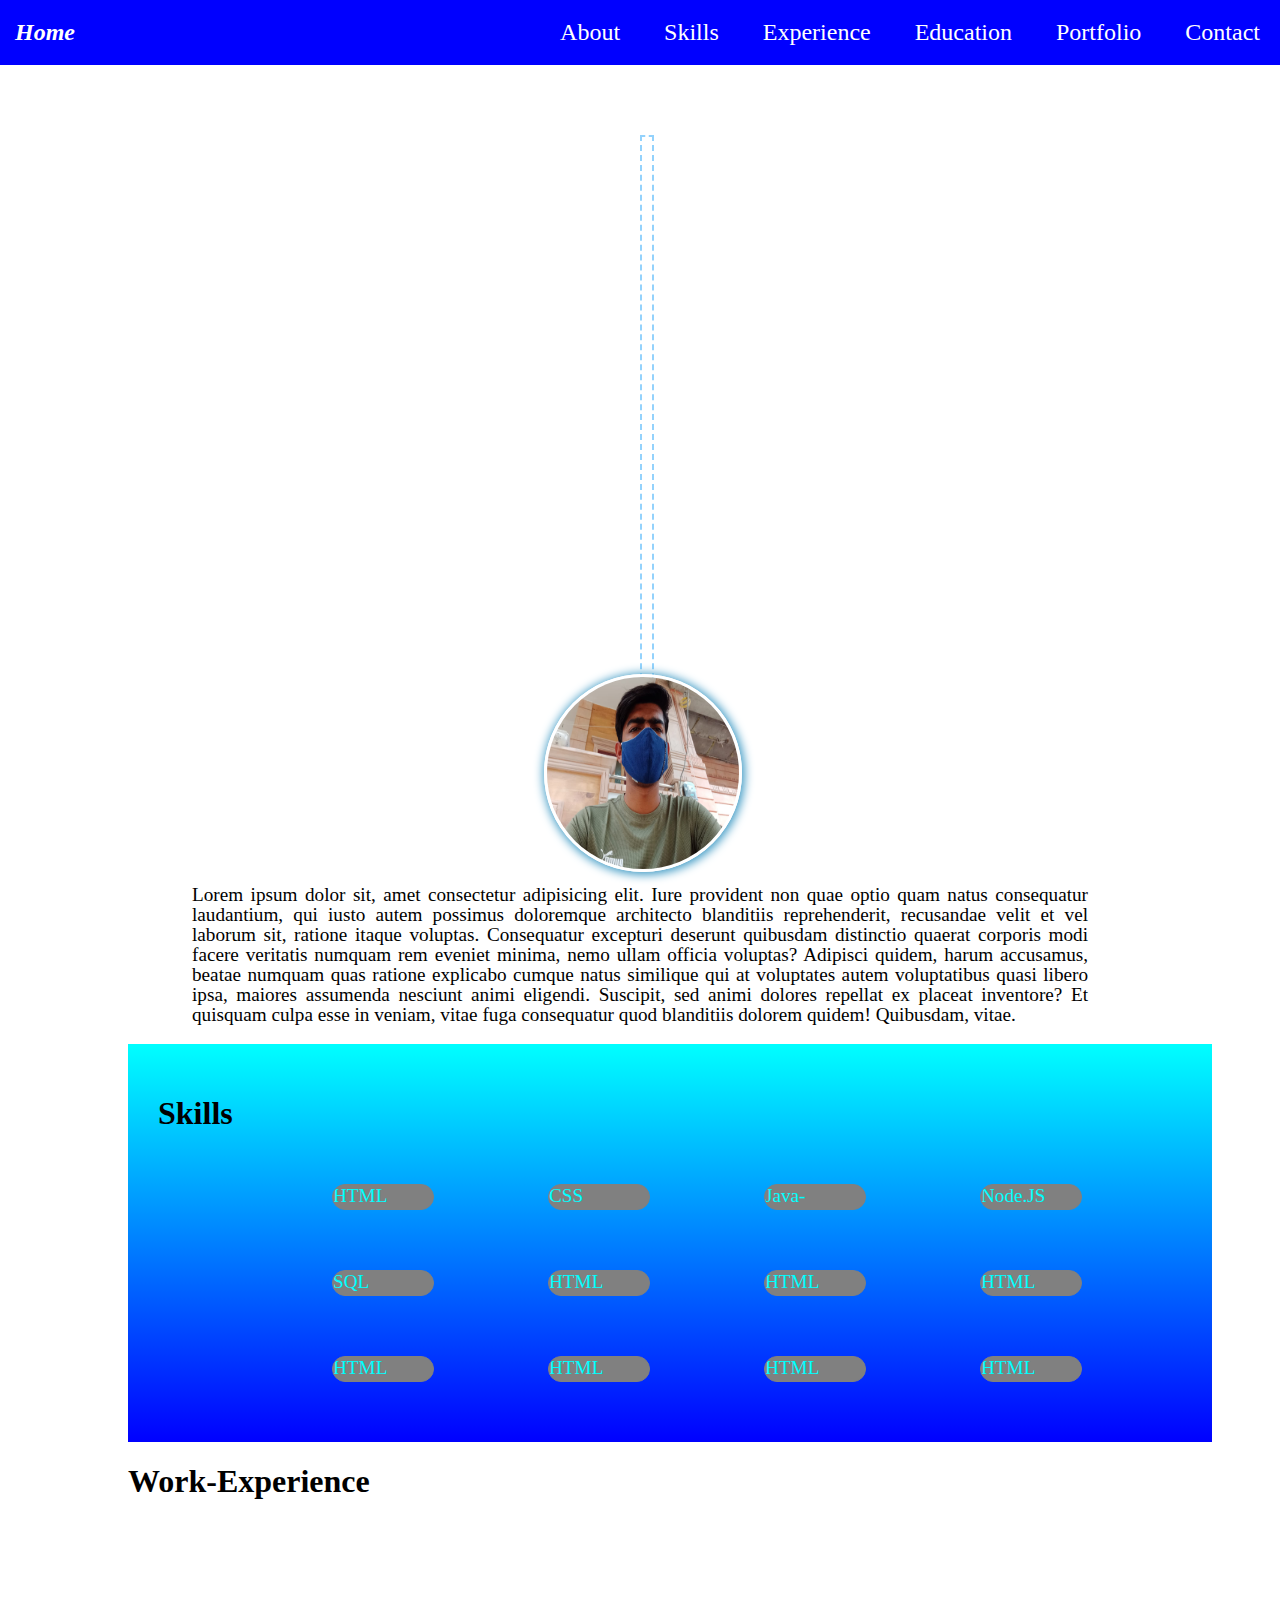
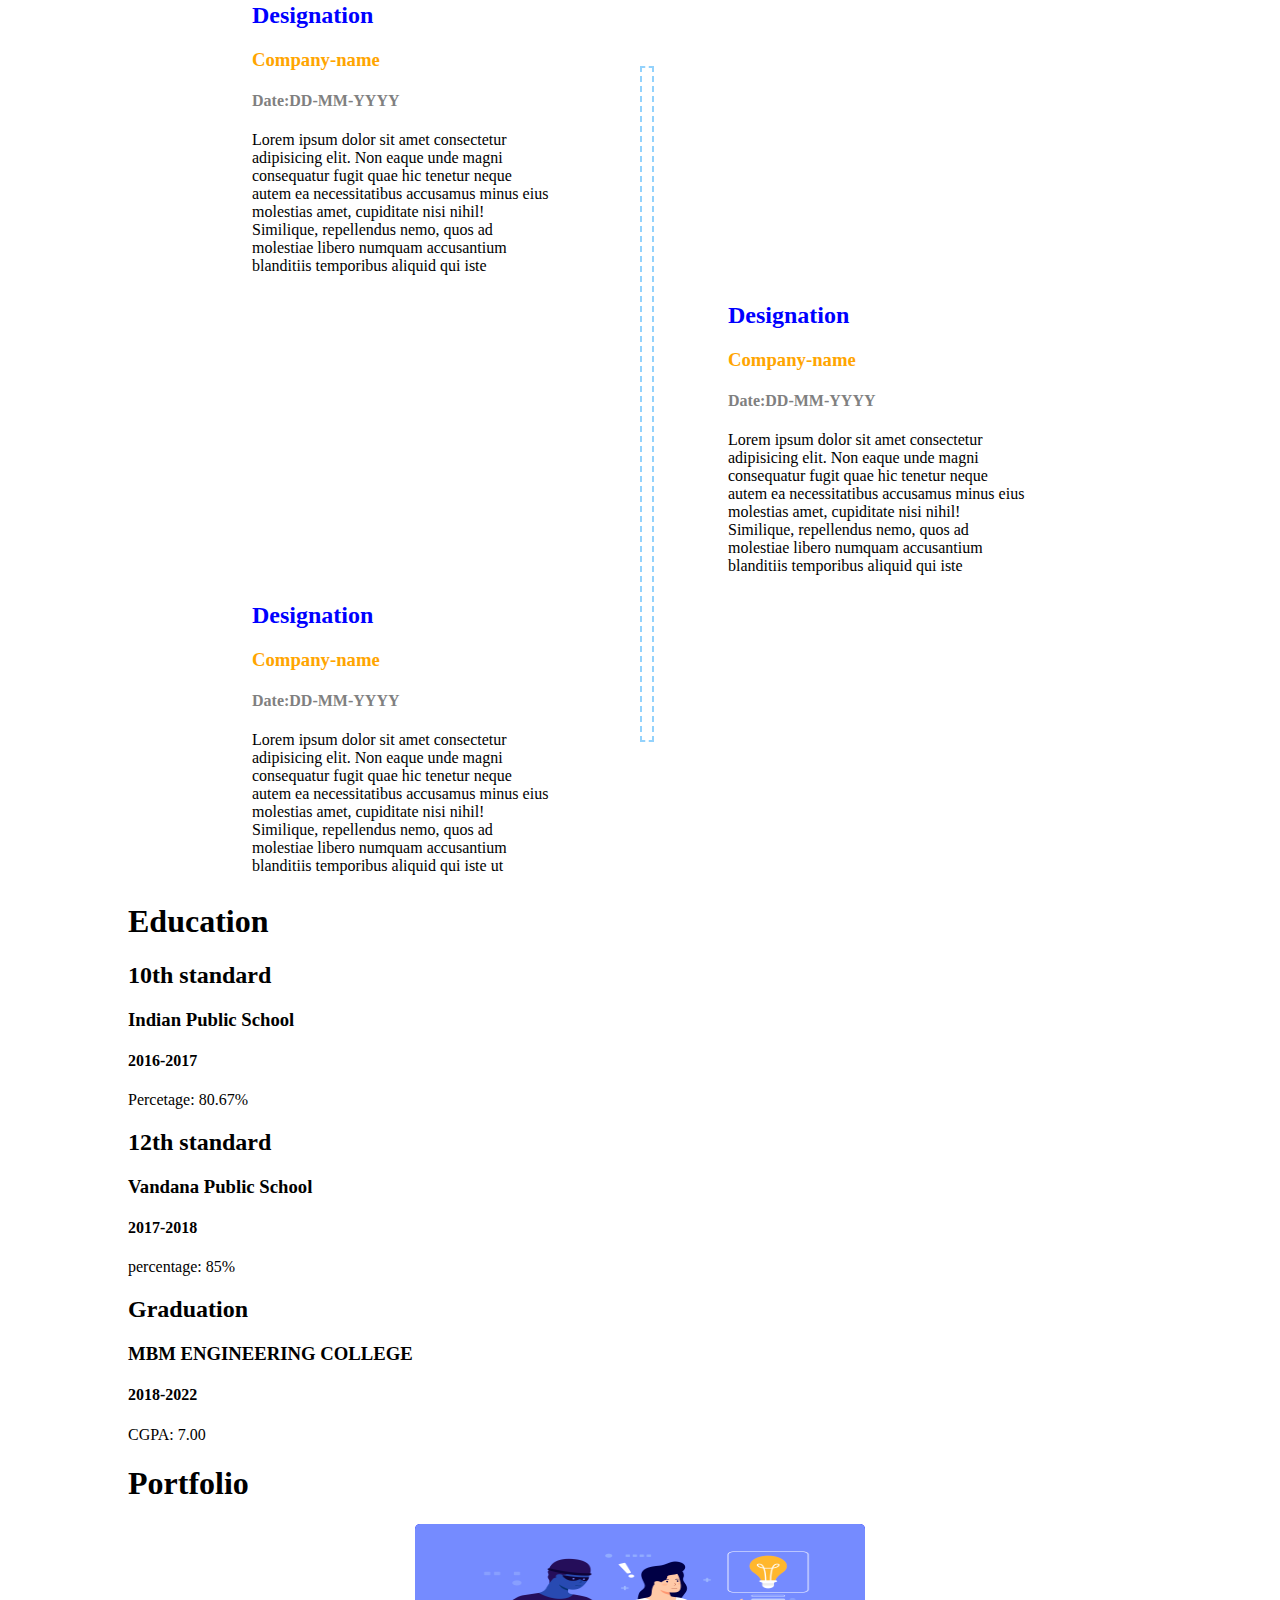
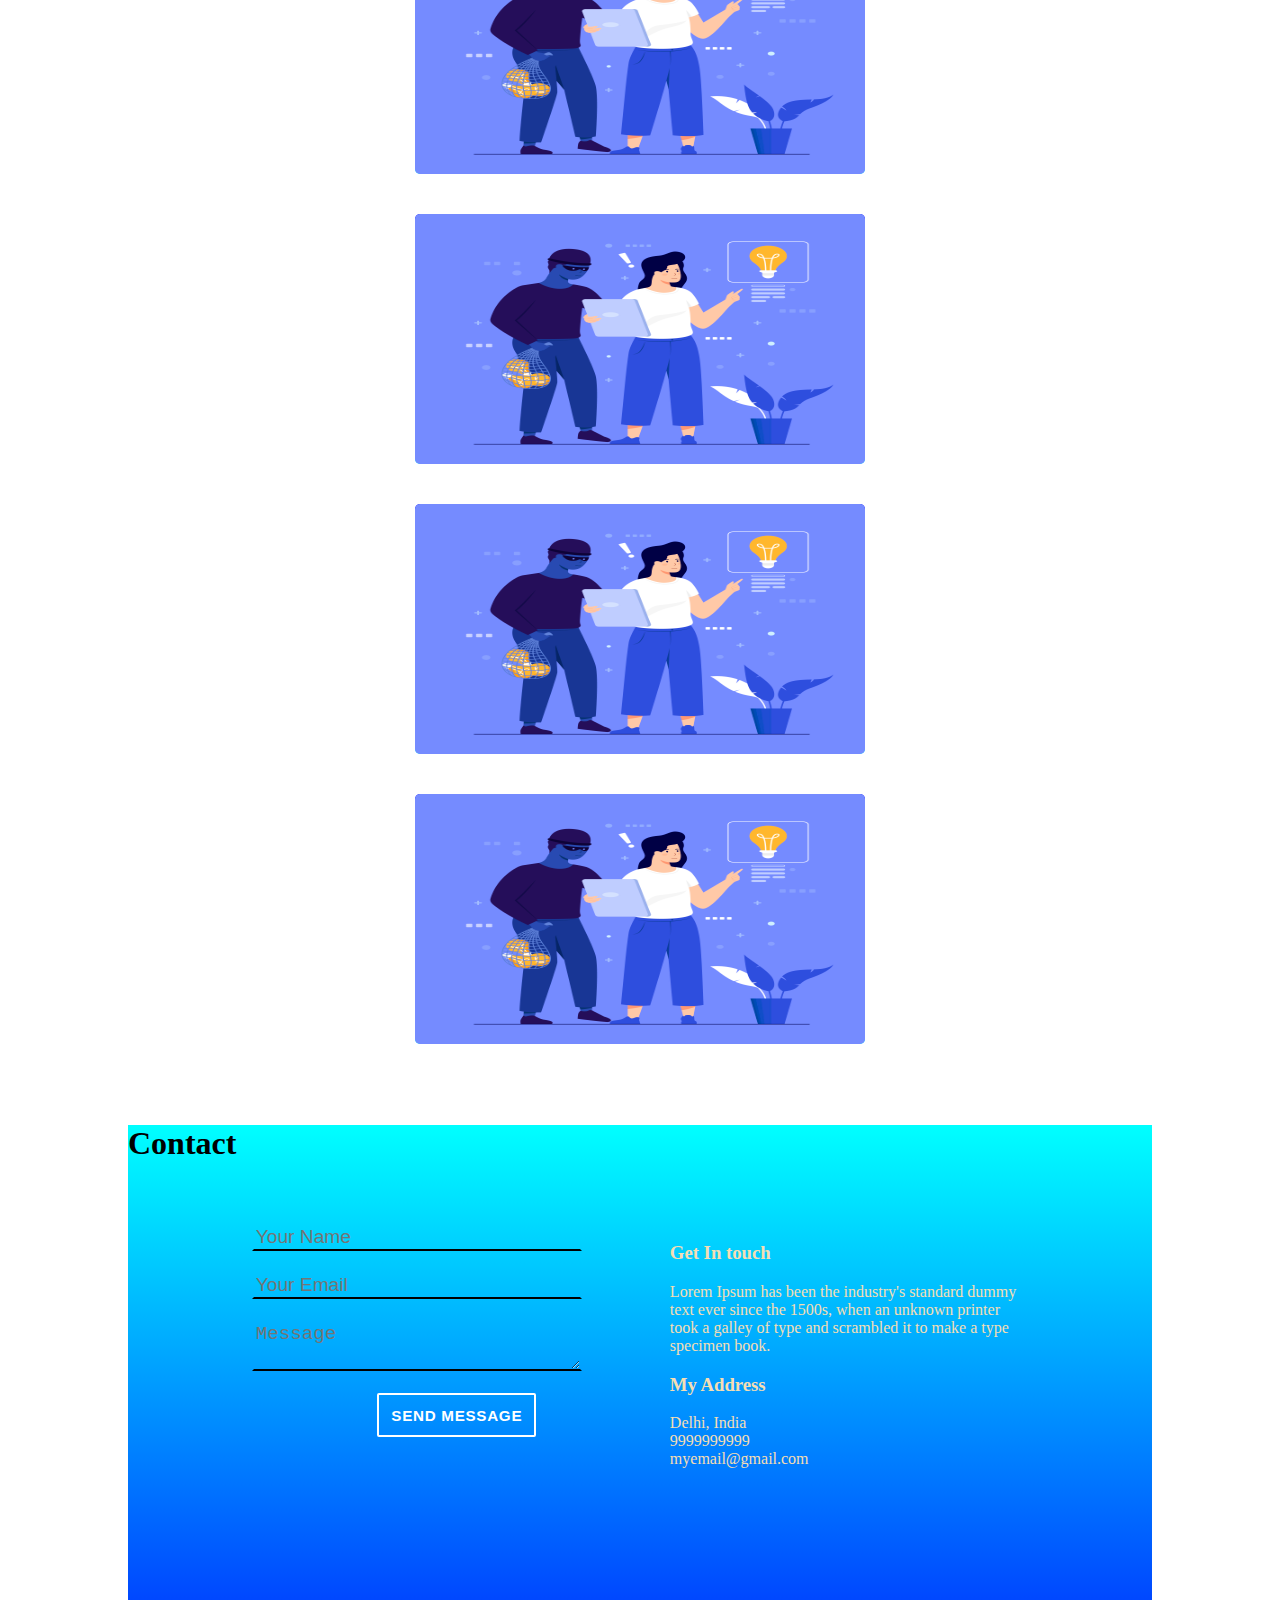
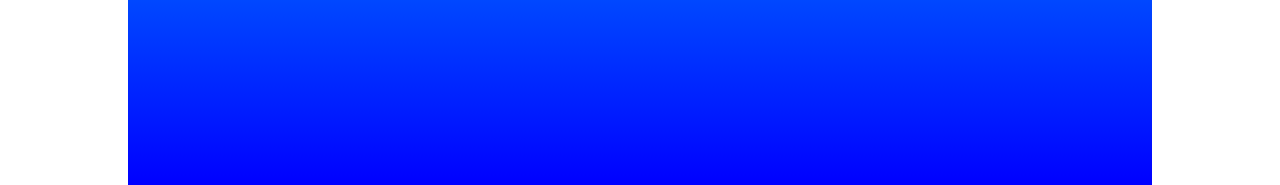
==== commit 9afe81dc: "portfoilo section completed" ====
--- a/index.html
+++ b/index.html
@@ -10,11 +10,13 @@
         integrity="sha384-B4dIYHKNBt8Bc12p+WXckhzcICo0wtJAoU8YZTY5qE0Id1GSseTk6S+L3BlXeVIU" crossorigin="anonymous">
     <link rel="stylesheet" href="home.css">
     <link rel="stylesheet" href="about.css">
-    <!-- <link rel="stylesheet" href="skill.css"> -->
-    <!-- <link rel="stylesheet" href="portfolio.css"> -->
-    <!-- <link rel="stylesheet" href="contact.css"> -->
-    <!-- <link rel="stylesheet" href="experience.css"> -->
-    <!-- <link rel="stylesheet" href="education.css"> -->
+    <link rel="stylesheet" href="skill.css">
+    <link rel="stylesheet" href="experience.css">
+    <link rel="stylesheet" href="portfolio.css">
+    <link rel="stylesheet" href="contact.css">
+    <link rel="stylesheet" href="education.css">
+    <link rel="stylesheet" href="applytoall.css">
+    <link rel="stylesheet" href="project-box.css">
 </head>
 
 <body>
@@ -22,12 +24,12 @@
         <div id="home">
             <a href="#">
                 <i class="fas fa-home">Home</i>
-                
+
             </a>
         </div>
         <nav class="nav-menu">
             <ul class="horizontal-list text-center">
-                
+
                 <li><a href="#about">About</a></li>
                 <li><a href="#skills">Skills</a></li>
                 <li><a href="#experience">Experience</a></li>
@@ -105,103 +107,104 @@
                 </span>
             </h1>
             <div class="skill-section">
-                <div class="block">
-                    <div class="block2 red" skill-bar="40">
-                        <div class="skill-name">
-                            HTML
-                        </div>
-                    </div>
-                </div>
-
-                <div class="block">
-                    <div class="block2 blue" skill-bar="100">
-                        <div class="skill-name">
-                            CSS
-                        </div>
-                    </div>
-                </div>
-
-                <div class="block">
-                    <div class="block2 yellow" skill-bar="80">
-                        <div class="skill-name">
-                            Java-Script
-                        </div>
-                    </div>
-                </div>
-
-
-                <div class="block">
-                    <div class="block2 green-black" skill-bar="80">
-                        <div class="skill-name">
-                            Node.JS
-                        </div>
-                    </div>
-                </div>
-
-                <div class="block">
-                    <div class="block2 orange" skill-bar="80">
-                        <div class="skill-name">
-                            SQL
-                        </div>
-                    </div>
-                </div>
-
-                <div class="block">
-                    <div class="block2 red" skill-bar="80">
-                        <div class="skill-name">
-                            HTML
-                        </div>
-                    </div>
-                </div>
-
-                <div class="block">
-                    <div class="block2 red" skill-bar="80">
-                        <div class="skill-name">
-                            HTML
-                        </div>
-                    </div>
-                </div>
-
-                <div class="block">
-                    <div class="block2 red" skill-bar="80">
-                        <div class="skill-name">
-                            HTML
-                        </div>
-                    </div>
-                </div>
-
-                <div class="block">
-                    <div class="block2 red" skill-bar="80">
-                        <div class="skill-name">
-                            HTML
-                        </div>
-                    </div>
-                </div>
-
-                <div class="block">
-                    <div class="block2 red" skill-bar="80">
-                        <div class="skill-name">
-                            HTML
-                        </div>
-                    </div>
-                </div>
-
-                <div class="block">
-                    <div class="block2 red" skill-bar="80">
-                        <div class="skill-name">
-                            HTML
-                        </div>
-                    </div>
-                </div>
-
-                <div class="block">
-                    <div class="block2 red" skill-bar="80">
-                        <div class="skill-name">
-                            HTML
-                        </div>
-                    </div>
-                </div>
-
+                <div class="displayflex">
+                    <div class="block">
+                        <div class="block2 red" skill-bar="40">
+                            <div class="skill-name">
+                                HTML
+                            </div>
+                        </div>
+                    </div>
+
+                    <div class="block">
+                        <div class="block2 blue" skill-bar="100">
+                            <div class="skill-name">
+                                CSS
+                            </div>
+                        </div>
+                    </div>
+
+                    <div class="block">
+                        <div class="block2 yellow" skill-bar="80">
+                            <div class="skill-name">
+                                Java-Script
+                            </div>
+                        </div>
+                    </div>
+
+
+                    <div class="block">
+                        <div class="block2 green-black" skill-bar="80">
+                            <div class="skill-name">
+                                Node.JS
+                            </div>
+                        </div>
+                    </div>
+
+                    <div class="block">
+                        <div class="block2 orange" skill-bar="80">
+                            <div class="skill-name">
+                                SQL
+                            </div>
+                        </div>
+                    </div>
+
+                    <div class="block">
+                        <div class="block2 red" skill-bar="80">
+                            <div class="skill-name">
+                                HTML
+                            </div>
+                        </div>
+                    </div>
+
+                    <div class="block">
+                        <div class="block2 red" skill-bar="80">
+                            <div class="skill-name">
+                                HTML
+                            </div>
+                        </div>
+                    </div>
+
+                    <div class="block">
+                        <div class="block2 red" skill-bar="80">
+                            <div class="skill-name">
+                                HTML
+                            </div>
+                        </div>
+                    </div>
+
+                    <div class="block">
+                        <div class="block2 red" skill-bar="80">
+                            <div class="skill-name">
+                                HTML
+                            </div>
+                        </div>
+                    </div>
+
+                    <div class="block">
+                        <div class="block2 red" skill-bar="80">
+                            <div class="skill-name">
+                                HTML
+                            </div>
+                        </div>
+                    </div>
+
+                    <div class="block">
+                        <div class="block2 red" skill-bar="80">
+                            <div class="skill-name">
+                                HTML
+                            </div>
+                        </div>
+                    </div>
+
+                    <div class="block">
+                        <div class="block2 red" skill-bar="80">
+                            <div class="skill-name">
+                                HTML
+                            </div>
+                        </div>
+                    </div>
+                </div>
             </div>
         </section>
 
@@ -305,26 +308,77 @@
                 </span>
             </h1>
             <div class="projects">
-                <div class="green-bg">
-                    <i class="fas fa-book-reader"></i>
-                </div>
-                <div class="green-bg">
-                    <i class="fas fa-book-reader"></i>
-                </div>
-                <div class="green-bg">
-                    <i class="fas fa-book-reader"></i>
-                </div>
-                <div class="red-bg">
-                    <i class="fas fa-book-reader"></i>
-                </div>
-                <div class="red-bg">
-                    <i class="fas fa-book-reader"></i>
-                </div>
-                <div class="red-bg">
-                    <i class="fas fa-book-reader"></i>
-                </div>
-            </div>
-        </section>
+                <div class="back">
+                    <div class="under">
+                        <div class="content">
+                            <div class="main-para">
+                                <p>Lorem ipsum dolor sit amet consectetur adipisicin</p>
+                            </div>
+                            <div class="placed">
+                                <button type="button">Read More</button>
+                                <button type="button">Live</button>
+                            </div>
+                        </div>
+                    </div>
+                    <div class="upper">
+
+                    </div>
+                </div>
+
+                <div class="back">
+                    <div class="under">
+                        <div class="content">
+                            <div class="main-para">
+                                <p>Lorem ipsum dolor sit amet consectetur adipisicin</p>
+                            </div>
+                            <div class="placed">
+                                <button type="button">Read More</button>
+                                <button type="button">Live</button>
+                            </div>
+                        </div>
+                    </div>
+                    <div class="upper">
+
+                    </div>
+                </div>
+
+                <div class="back">
+                    <div class="under">
+                        <div class="content">
+                            <div class="main-para">
+                                <p>Lorem ipsum dolor sit amet consectetur adipisicin</p>
+                            </div>
+                            <div class="placed">
+                                <button type="button">Read More</button>
+                                <button type="button">Live</button>
+                            </div>
+                        </div>
+                    </div>
+                    <div class="upper">
+
+                    </div>
+                </div>
+
+                <div class="back">
+                    <div class="under">
+                        <div class="content">
+                            <div class="main-para">
+                                <p>Lorem ipsum dolor sit amet consectetur adipisicin</p>
+                            </div>
+                            <div class="placed">
+                                <button type="button">Read More</button>
+                                <button type="button">Live</button>
+                            </div>
+                        </div>
+                    </div>
+                    <div class="upper">
+
+                    </div>
+                </div>
+            </div>
+        </section>
+
+
         <section id="contact">
             <h1 class="section-heading">
                 <span>
--- a/home.css
+++ b/home.css
@@ -1,90 +1,95 @@
 body{
     margin: 0px;
+}
+
+
+/* main heading */
+.heading{
+    height: 65px; ;
+    width: 100%;
+    background-color: blue ;
+    display: flex ;
+    justify-content: space-between ;
+}
+
+.fixed-top{
+    position: fixed;
+    top: 0;
+    right: 0;
+    left: 0;
+    z-index: 1030;
+}
+/* home and logo */
+#home{
+    display: inline-block;
+    align-self: center ;
+}
+#home a{
+    text-decoration: none ;
+    color: white ;
+}
+#home a i{
+    font-weight: 800;
+    font-size: 1.5rem;
+    vertical-align: middle;
+    border-style: none;
+    padding: 15px;
+}
+/* navigation menu */
+.nav-menu{
+    display: inline-block ;
+    align-self: center;
+}
+
+.horizontal-list{
+    list-style: none ;
+}
+
+.horizontal-list li{
+    display: inline-block;
+    font-weight: 500;
+    font-size: 1.5rem;
+    padding-left: 20px ;
+    padding-right:20px;
+}
+
+.horizontal-list li a{
+    text-decoration: none;
+    color: white ;
+    transition: all 2s;
+}
+.horizontal-list li a:hover{
+    color: red;
 }
 
 .main-body-header {
     height: 80vh;
     width: 100%;
-    background-image: url(images/715624af3fe5286.jpg);
+    position: relative ;
+    background-image: url(images/90653.jpg);
     background-repeat: no-repeat;
-    background-size: 100%;
-}
-/*
-.nav-list{
-    color: aliceblue;
-    margin-left: 10px;
+    background-size: 100vw 100%;
+    top: 10px;
 }
 
-.nav-list li{
-    display: inline-block;
-    padding: 10px;
-    font-size: x-large;
-}
-.nav-list li a{
-    color: orange;
-    text-decoration: none;
-}
-.nav-list li a:hover{
-    color: red;
-    transition: color 1s;
-}
-.main-name{
-    font-size: xxx-large;
-    color: white;
-    text-align: center;
-    padding-top: 10vw;
-}
 
-.main-name:hover{
-    color: rgb(195, 0, 255);
-    transition: color 3s;
-}
 
-/*social icon*/
-
-/* Body Header */
-
-.horizontal-list{
-    list-style: none;
-    padding-left: 0px;
-    margin: 0px;
-}
-
-.horizontal-list li{
-    display: inline-block;
-    margin: 0px 8px 8px 0px;
-    font-weight: 100;
-    font-size: 1.2rem;
-}
-.horizontal-list li a{
-    color: white;
-    text-decoration: none;
-}
-.nav-menu li a:hover{
-    border-bottom: 2px solid grey;
-    transition: border-bottom 2s;
-    
-}
-
-.name-social-container{
-    margin: 10vw;
-}
 .text-center{
     text-align: center;
 }
 
 #my-name{
-    color: orange;
-    font-size: 4rem;
-    font-weight: 200;
-    font-style: oblique;
+    font-size: 5rem;
+    font-weight: 700 ;
+    padding-top: 25vh;
+    color: white ;
 }
 
 .social-icons li a i{
-    padding: 10px;
-    font-size: 1.2rem;
+    padding: 1vh;
+    font-size: 1.5rem;
     border-radius: 50%;
 }
 .social-icons li a i:hover{
-    box-shadow: 0px 0px 6px 4px rgba(230, 196, 196, 0.3);
-}
+    box-shadow: 0px 0px 6px 4px rgba(7, 40, 129, 0.3);
+
--- a/experience.css
+++ b/experience.css
@@ -0,0 +1,89 @@
+#experience{
+    height: auto;
+    width: 100%;
+}
+.experience-div{
+    height: auto;
+    width: 70vw;
+    margin: auto;
+    display: flex;
+    flex-direction: column;
+    background-color: transparent;
+    position: relative;
+}
+
+.experience-div div{
+    text-align: left;
+    overflow-wrap: break-word;
+}
+
+.experience-div div h2{
+    color: blue;
+    padding: -10px 0px ;
+}
+
+.experience-div div h3{
+    color: orange;
+    padding: -10px 0px;
+}
+.experience-div div h4{
+    color: gray;
+    padding: -10px 0px;
+}
+
+.job1{
+    height: 300px;
+    width: 300px;
+    background-color: transparent;
+    /* display: inline-block; */
+    margin: 60px 0px 0px 60px ;
+}
+
+.job2{
+    height: 300px;
+    width: 300px;
+    align-self: flex-end;
+    background-color: transparent;
+    /* display: inline-block */
+    margin: 0px 60px 0px 0px ;
+}
+
+.job3{
+    height: 300px;
+    width: 300px;
+    background-color: transparent;
+    /* display: inline-block; */
+    margin: 0px 0px 0px 60px ;
+}
+
+.job4{
+    height: 300px;
+    width: 300px;
+    align-self: flex-end;
+    background-color: transparent;
+    /* display: inline-block; */
+    margin: 0px 60px 60px 0px ;
+}
+
+.middle{
+    position: absolute;
+    width: 10px;
+    top: 15%;
+    left: 50%;
+    border: 2px dashed #0096fa6b;
+    height: 70%;
+    color: #433E3F;
+
+}
+.car{
+    position: sticky;
+    top: 135px;
+    z-index: 2;
+}
+.car i{
+    font-size: 1.5rem;
+    transform: rotate(90deg);
+  	margin-top: -35px;
+    display: block;
+    color: #2857a4;
+}--- a/portfolio.css
+++ b/portfolio.css
@@ -1,41 +1,83 @@
-#portfoilo{
+#portfolio{
     height: auto;
     width: 100%;
-}
-
-.section-heading{
-    color: blue;
-    font-size: 2rem;
-    padding: 20px;
-    text-align: center;
-    margin-top: 40px;
+    /* background-color: #c449c2; */
+    padding-bottom: 20px;
 }
 
 .projects{
     height: auto;
-    width: 70vw;
-    font-size: 100px;
+    width: 80%;
     margin: auto;
     display: flex;
     flex-wrap: wrap;
     justify-content: space-around;
+    align-content: space-around;
+}
+.back{
+    height: 250px;
+    width: 450px;
+    background-color: transparent;
+    border-radius: 5px;
+    position: relative;
+    margin-bottom: 40px;
+    /* border: 2px solid gray; */
 }
 
-.projects div{
-    padding: 75px 75px 0px 75px;
+.under{
+    /* position: relative; */
+    height: inherit;
+    width: inherit;
+    background-image: linear-gradient(blue,cyan);
+    color: #fff; 
+    border-radius: 5px;
+    border: none;
+    display: inline-block ;
 }
-.projects div i{
-    padding: 10px;
-    border-radius: 1rem;
+.upper{
+    height: inherit ;
+    width: inherit ;
+    background-image: url("images/238.jpg");
+    background-repeat: no-repeat;
+    background-size: 450px 250px;
+    border-radius: 5px;
+    position: absolute;
+    top: 0px;
+    left: 0px;
+    transition: all 1s ease-in-out;
 }
-.projects div i:hover{
-    box-shadow: 0px 0px 6px 4px rgba(230, 196, 196, 0.3);
-    border: 2px solid grey;
-    
+.content{
+    height: 250px;
+    width: 375px ;
+    margin-left: 75px;
+    /* background-color: yellow; */
 }
-.green-bg{
-    color: rgba(38, 110, 38, 0.678);
+.main-para{
+    height: 150px;
+    width: 375px ;
+    font-size: 1.5rem;
+    text-align: left;
 }
-.red-bg{
-    color: rgba(145, 48, 48, 0.897);
-}+.placed{
+    height: 50px;
+    width: 375px;
+    margin: 5px 0px;
+}
+.placed button{
+    background-color: transparent; 
+    border: 2px solid gray;
+    border-radius: 10px;
+    color: red;
+    text-align: center;
+    text-decoration: none;
+    display: inline-block;
+    font-size: 1rem;
+    font-family: sans-serif;
+    font-weight: 800;
+    margin-left: 5%;
+  }
+
+.placed button:hover {
+    background: white;
+    color: #13386fe0;
+}
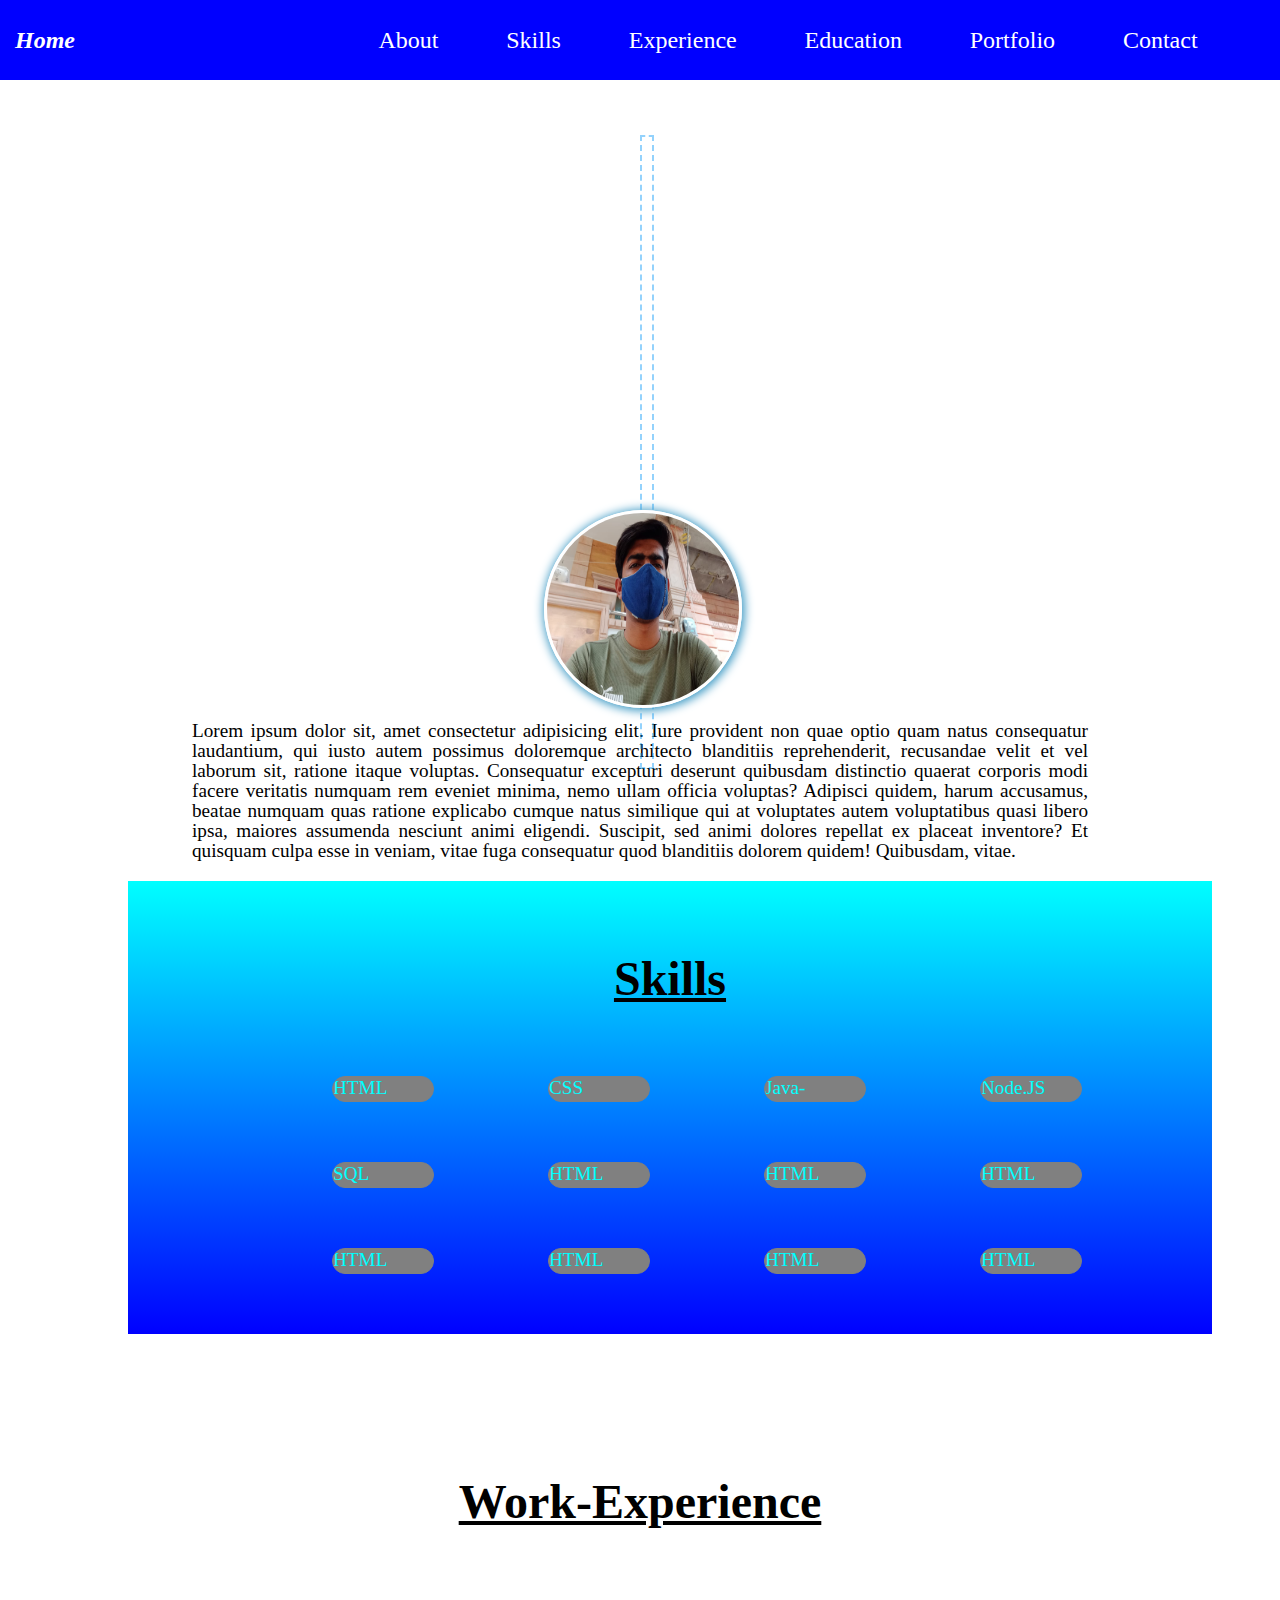
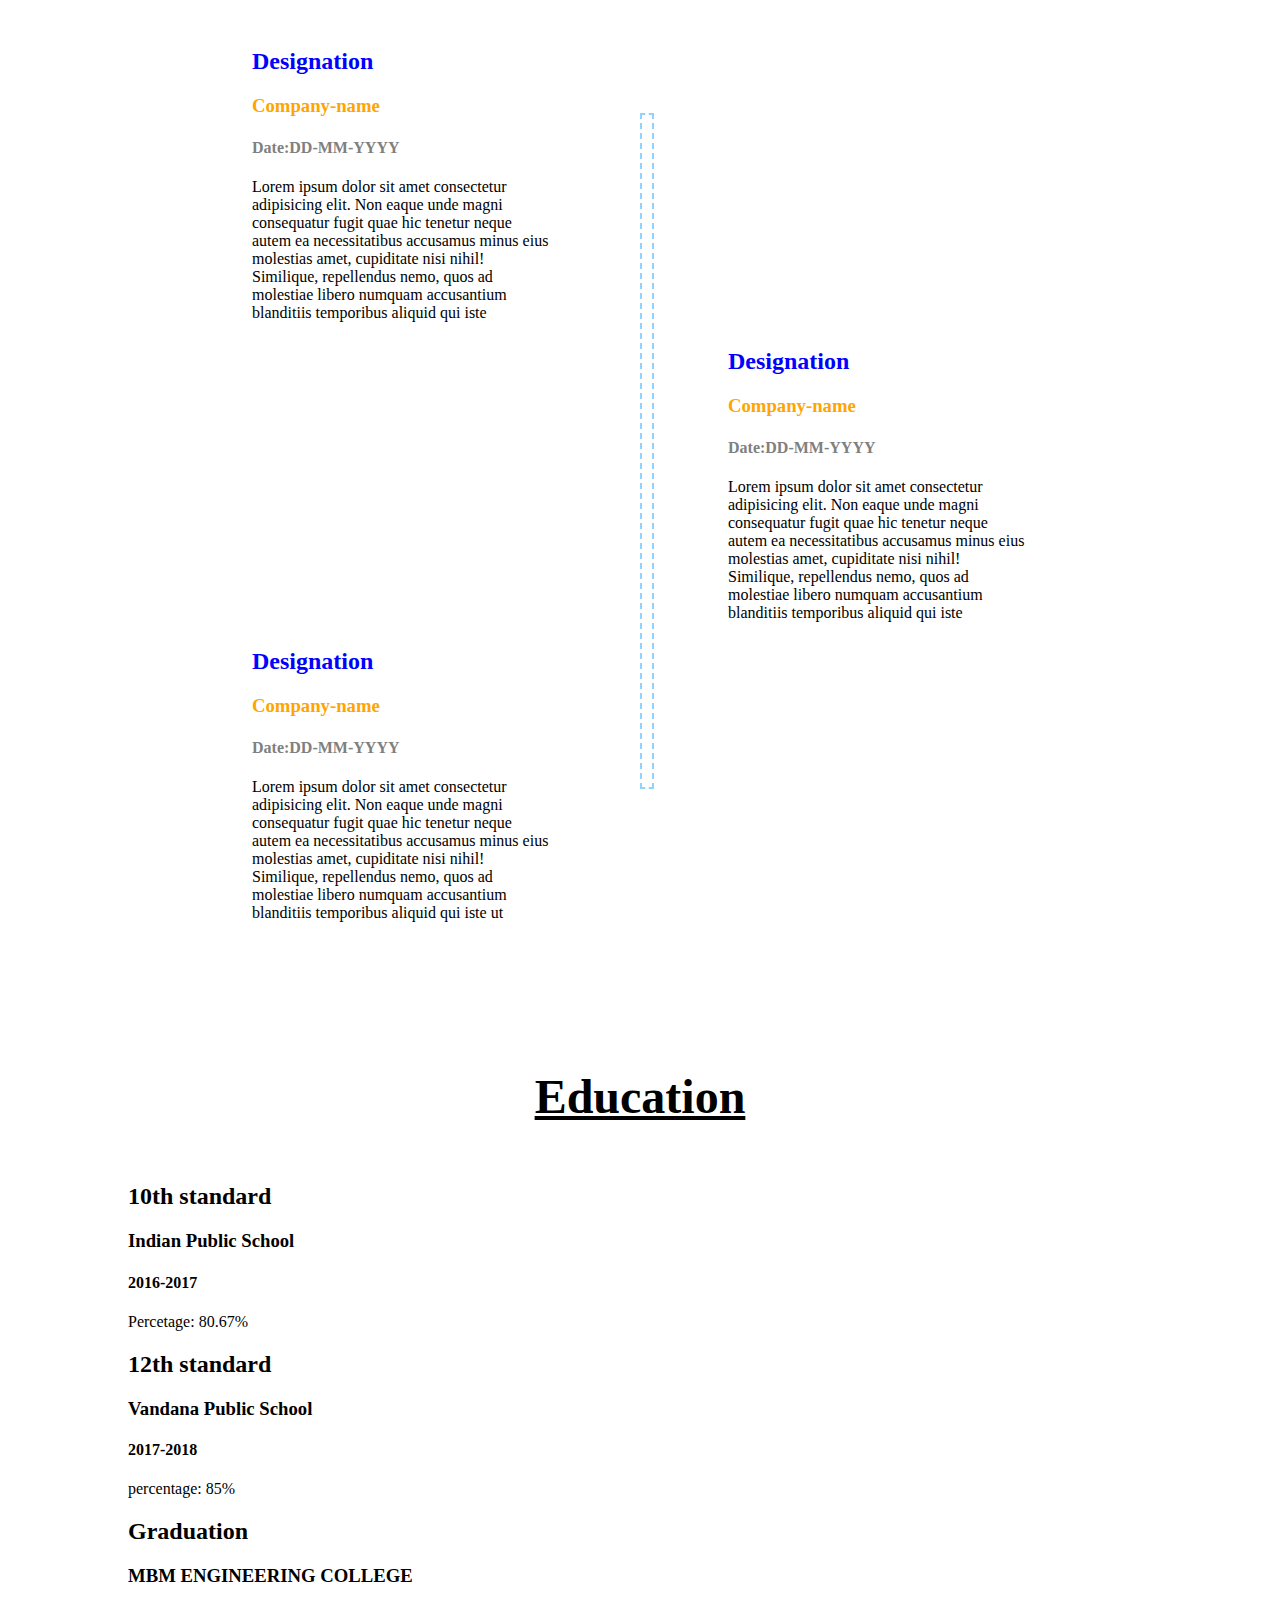
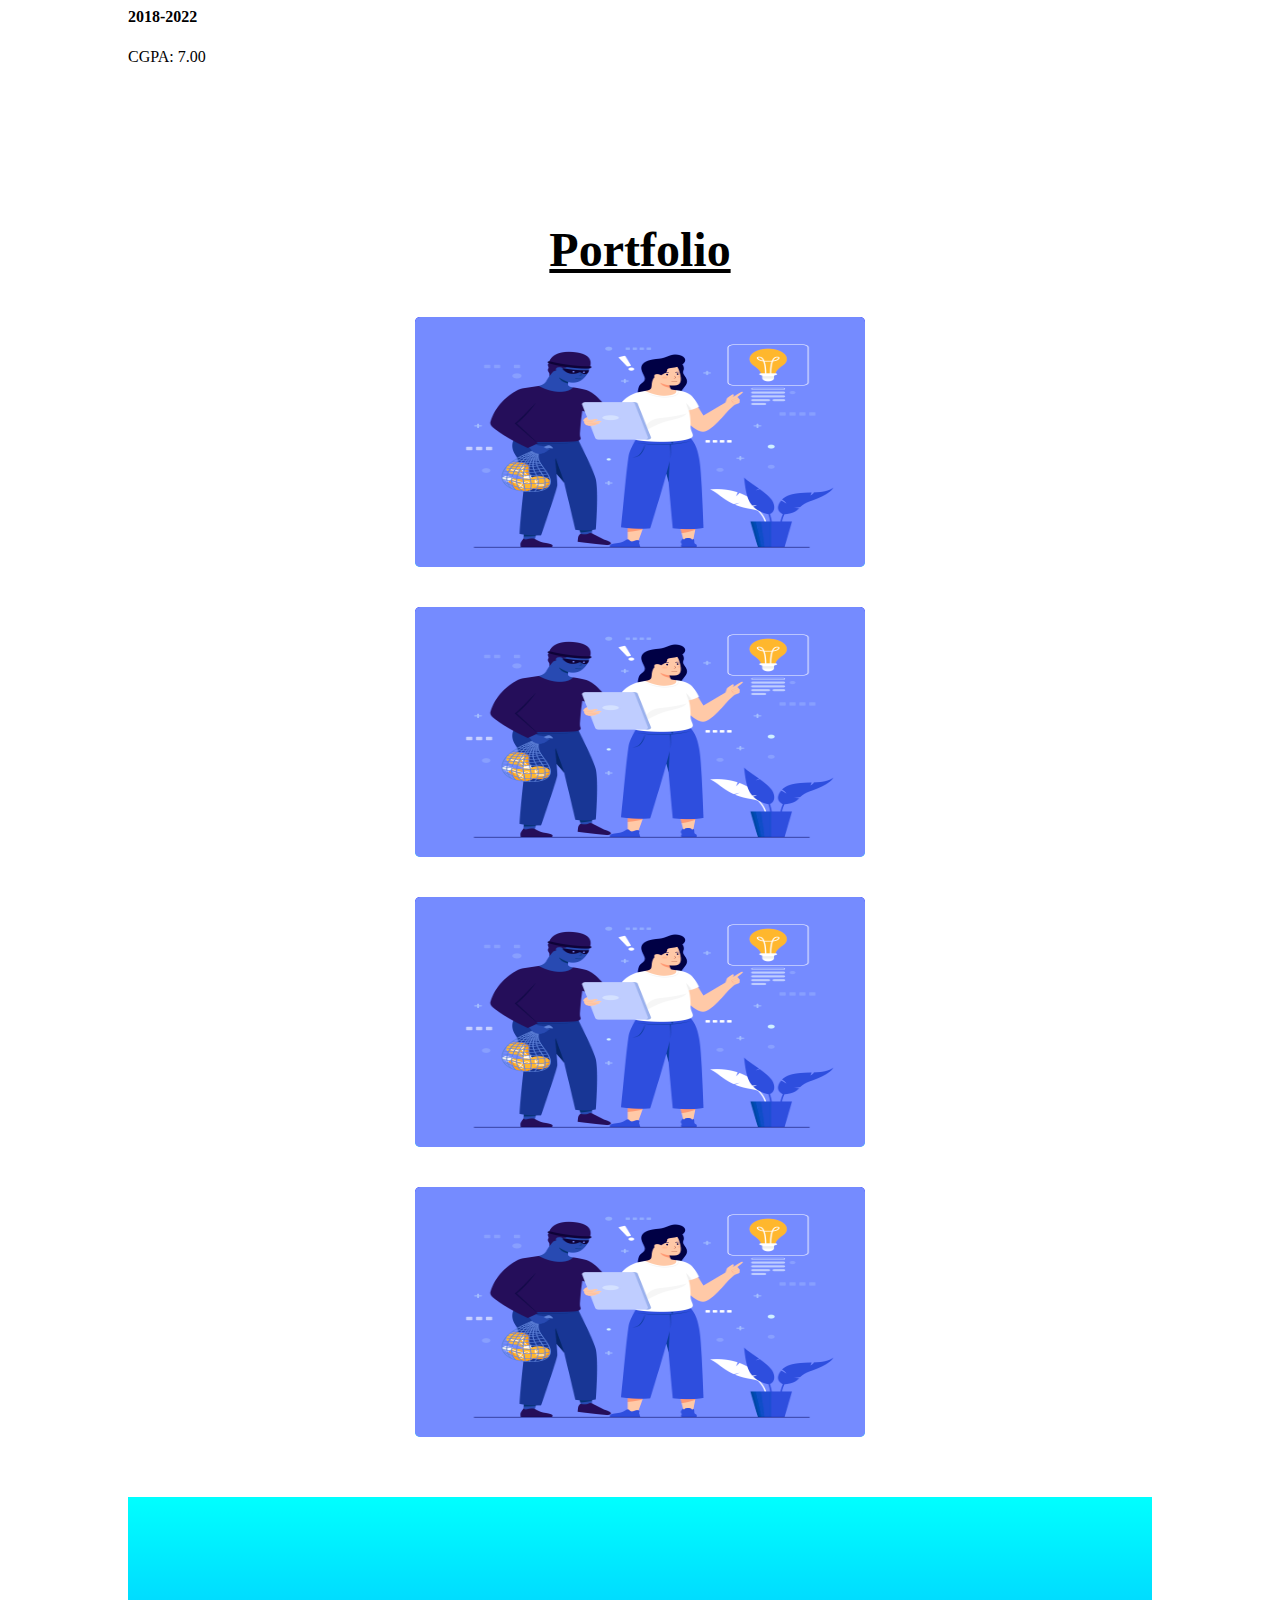
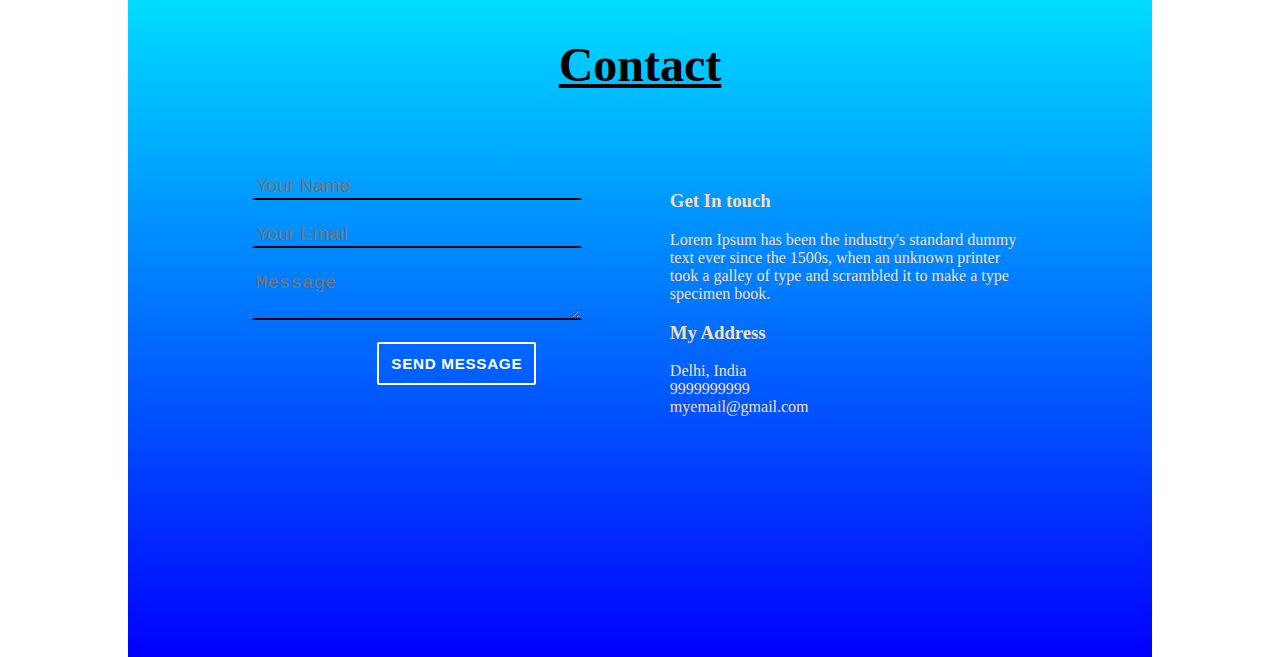
==== commit 580345ba: "home section res" ====
--- a/index.html
+++ b/index.html
@@ -20,55 +20,56 @@
 </head>
 
 <body>
-    <div class="heading fixed-top">
-        <div id="home">
-            <a href="#">
-                <i class="fas fa-home">Home</i>
-
-            </a>
+    <div class="fixed">
+        <div class="heading fixed-top">
+            <div id="home">
+                <a href="#">
+                    <i class="fa-home"> Home</i>
+                </a>
+            </div>
+            <nav class="nav-menu">
+                <ul class="nav-menu-list">
+
+                    <li class="nav-menu-list-items"><a href="#about">About</a></li>
+                    <li class="nav-menu-list-items"><a href="#skills">Skills</a></li>
+                    <li class="nav-menu-list-items"><a href="#experience">Experience</a></li>
+                    <li class="nav-menu-list-items"><a href="#education">Education</a></li>
+                    <li class="nav-menu-list-items"><a href="#portfolio">Portfolio</a></li>
+                    <li class="nav-menu-list-items"><a href="#contact">Contact</a></li>
+                </ul>
+            </nav>
         </div>
-        <nav class="nav-menu">
-            <ul class="horizontal-list text-center">
-
-                <li><a href="#about">About</a></li>
-                <li><a href="#skills">Skills</a></li>
-                <li><a href="#experience">Experience</a></li>
-                <li><a href="#education">Education</a></li>
-                <li><a href="#portfolio">Portfolio</a></li>
-                <li><a href="#contact">Contact</a></li>
-            </ul>
-        </nav>
     </div>
     <header class="main-body-header">
         <div class="name-social-container">
-            <div class="text-center">
-                <h1 id="my-name">
-                    Ravindra Jangid
-                </h1>
-            </div>
-            <div>
-                <ul class="horizontal-list text-center social-icons">
-                    <li>
+
+            <h1 id="my-name">
+                Ravindra Jangid
+            </h1>
+
+            <div class="social-icons">
+                <ul class="social-icon-list">
+                    <li class="social-icon-list-items">
                         <a href="#">
                             <i class="fab fa-linkedin-in"></i>
                         </a>
                     </li>
-                    <li>
+                    <li class="social-icon-list-items">
                         <a href="#">
                             <i class="fab fa-stack-overflow"></i>
                         </a>
                     </li>
-                    <li>
+                    <li class="social-icon-list-items">
                         <a href="#">
                             <i class="fab fa-google-plus-g"></i>
                         </a>
                     </li>
-                    <li>
+                    <li class="social-icon-list-items">
                         <a href="#">
                             <i class="fab fa-facebook-f"></i>
                         </a>
                     </li>
-                    <li>
+                    <li class="social-icon-list-items">
                         <a href="#">
                             <i class="fab fa-quora"></i>
                         </a>
--- a/home.css
+++ b/home.css
@@ -2,10 +2,13 @@
     margin: 0px;
 }
 
-
+.fixed{
+    width: 100%;
+    height: 80px;
+}
 /* main heading */
 .heading{
-    height: 65px; ;
+    height: 80px; ;
     width: 100%;
     background-color: blue ;
     display: flex ;
@@ -21,75 +24,107 @@
 }
 /* home and logo */
 #home{
-    display: inline-block;
-    align-self: center ;
+    display: flex;
+    justify-content: center;
+    align-items: center;
 }
 #home a{
     text-decoration: none ;
     color: white ;
 }
-#home a i{
+.fa-home{
     font-weight: 800;
     font-size: 1.5rem;
-    vertical-align: middle;
-    border-style: none;
-    padding: 15px;
+    padding-left: 15px;
 }
 /* navigation menu */
 .nav-menu{
-    display: inline-block ;
-    align-self: center;
+    display: flex;
+    justify-content: center;
+    align-items: center;
+    height: inherit;
+    width: 80%;
 }
 
-.horizontal-list{
+.nav-menu-list{
+    display: flex;
+    justify-content: space-between;
+    align-items: center;
     list-style: none ;
+    height: inherit;
+    width: inherit;
 }
 
-.horizontal-list li{
-    display: inline-block;
+.nav-menu-list-items{
+    
     font-weight: 500;
     font-size: 1.5rem;
-    padding-left: 20px ;
-    padding-right:20px;
 }
 
-.horizontal-list li a{
+.nav-menu-list-items a{
     text-decoration: none;
     color: white ;
     transition: all 2s;
 }
-.horizontal-list li a:hover{
+.nav-menu-list-items a:hover{
     color: red;
 }
 
+/* main body container */
 .main-body-header {
-    height: 80vh;
-    width: 100%;
-    position: relative ;
+    display: flex;
+    justify-content: center;
+    align-items: center;
     background-image: url(images/90653.jpg);
     background-repeat: no-repeat;
     background-size: 100vw 100%;
-    top: 10px;
+    /* top: 10px; */
 }
-
-
-
-.text-center{
-    text-align: center;
+.name-social-container{
+    display: flex;
+    flex-direction: column;
+    justify-content: center;
+    align-items: center;
 }
-
 #my-name{
     font-size: 5rem;
     font-weight: 700 ;
-    padding-top: 25vh;
+    /* padding-top: 25vh; */
     color: white ;
+    text-align: center;
+}
+.social-icons{
+    display: flex;
+    justify-content: center;
+    align-items: center;
+    width: 100%;
+    margin: 0px auto 200px ;
 }
 
-.social-icons li a i{
+.social-icon-list{
+    display: flex;
+    justify-content: space-around;
+    align-items: center;
+    width: 100%;
+    list-style: none;
+    color: white;
+
+}
+
+.social-icon-list-items a{
+    color: white;
+}
+
+.fab{
+    font-size: 2rem;
+}
+
+/* .social-icons li a i{
     padding: 1vh;
     font-size: 1.5rem;
     border-radius: 50%;
-}
-.social-icons li a i:hover{
+}*/
+.fab:hover{
     box-shadow: 0px 0px 6px 4px rgba(7, 40, 129, 0.3);
 
+} --- a/applytoall.css
+++ b/applytoall.css
@@ -0,0 +1,20 @@
+*{
+    scroll-behavior: smooth;
+}
+
+body{
+    font-size: 16px;
+    scroll-behavior: smooth ;
+}
+section{
+    padding: 100px 0px 0px 0px ;
+}
+.section-heading{
+    padding: 40px;
+    text-align: center ;
+    font-size: 3rem;
+    font-weight: 700;
+    text-decoration: underline ;
+    margin-top: 0px ;
+    margin-bottom: 0px;
+}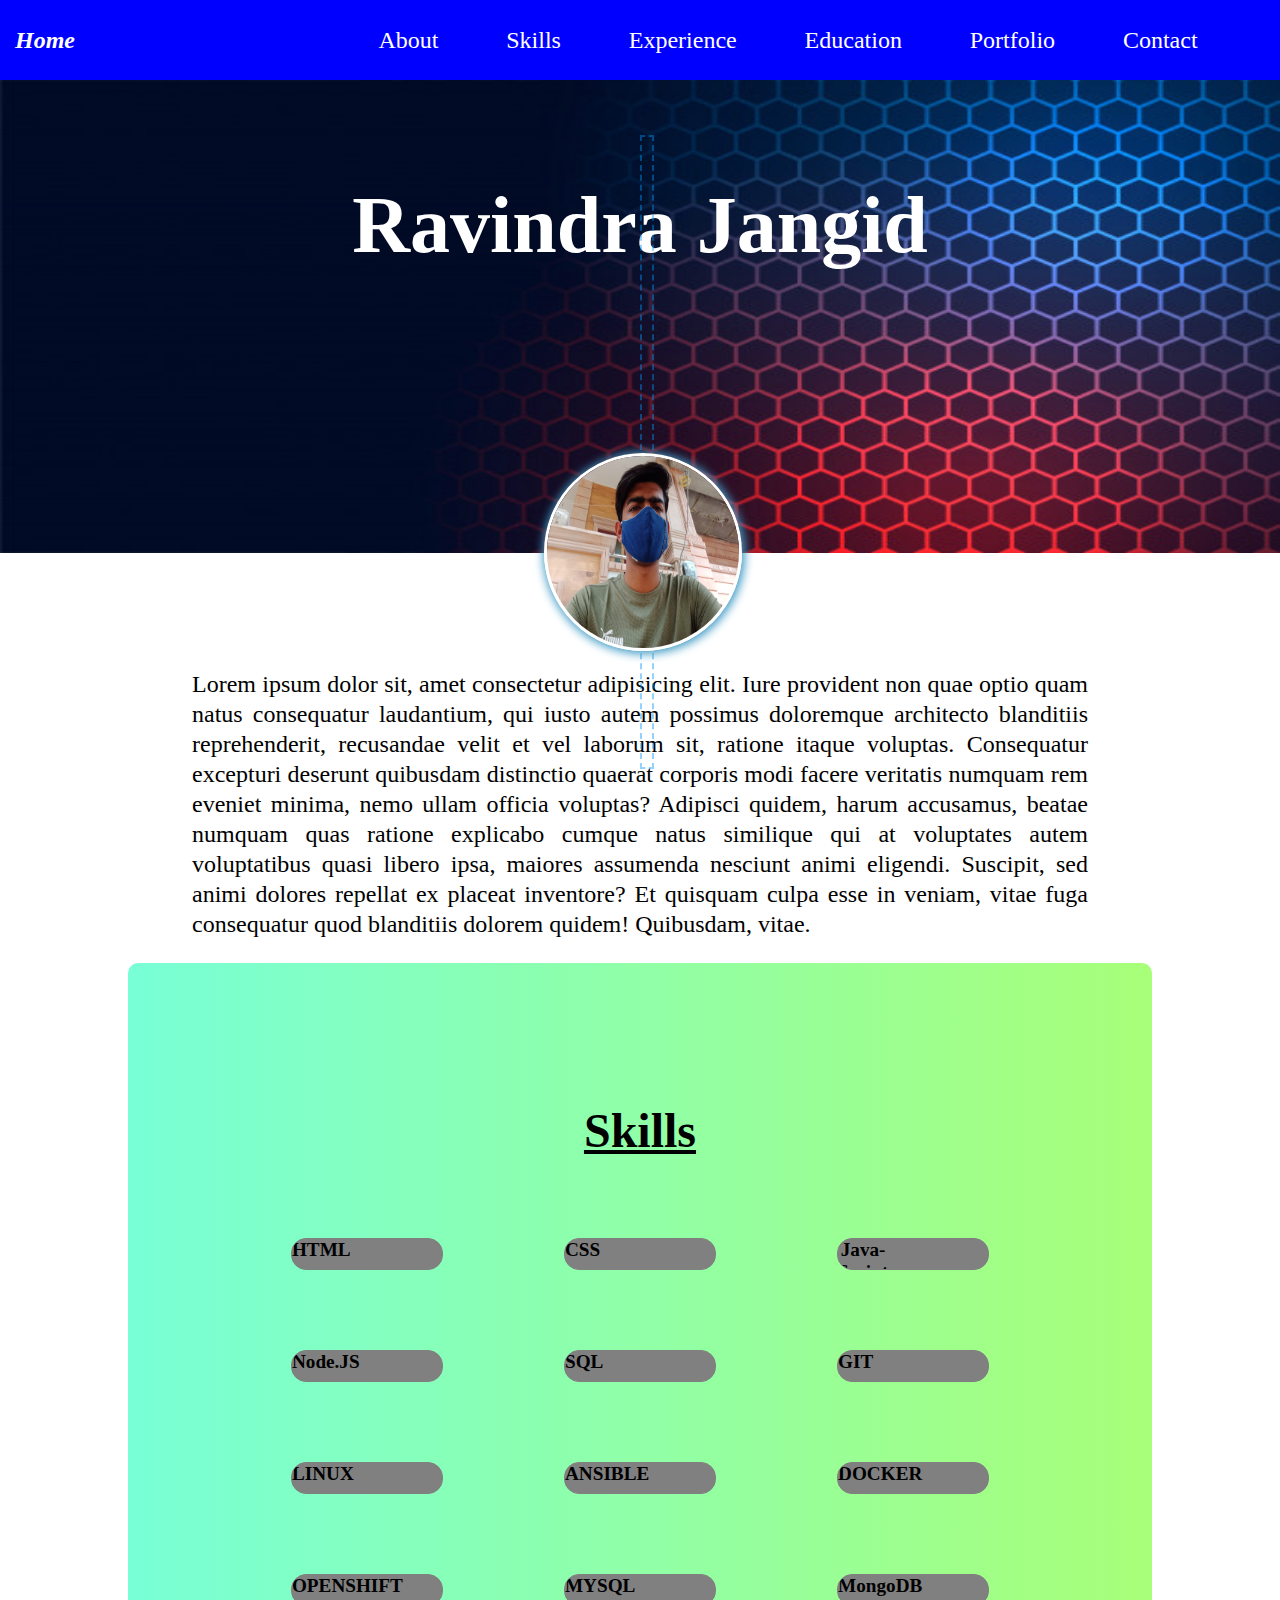
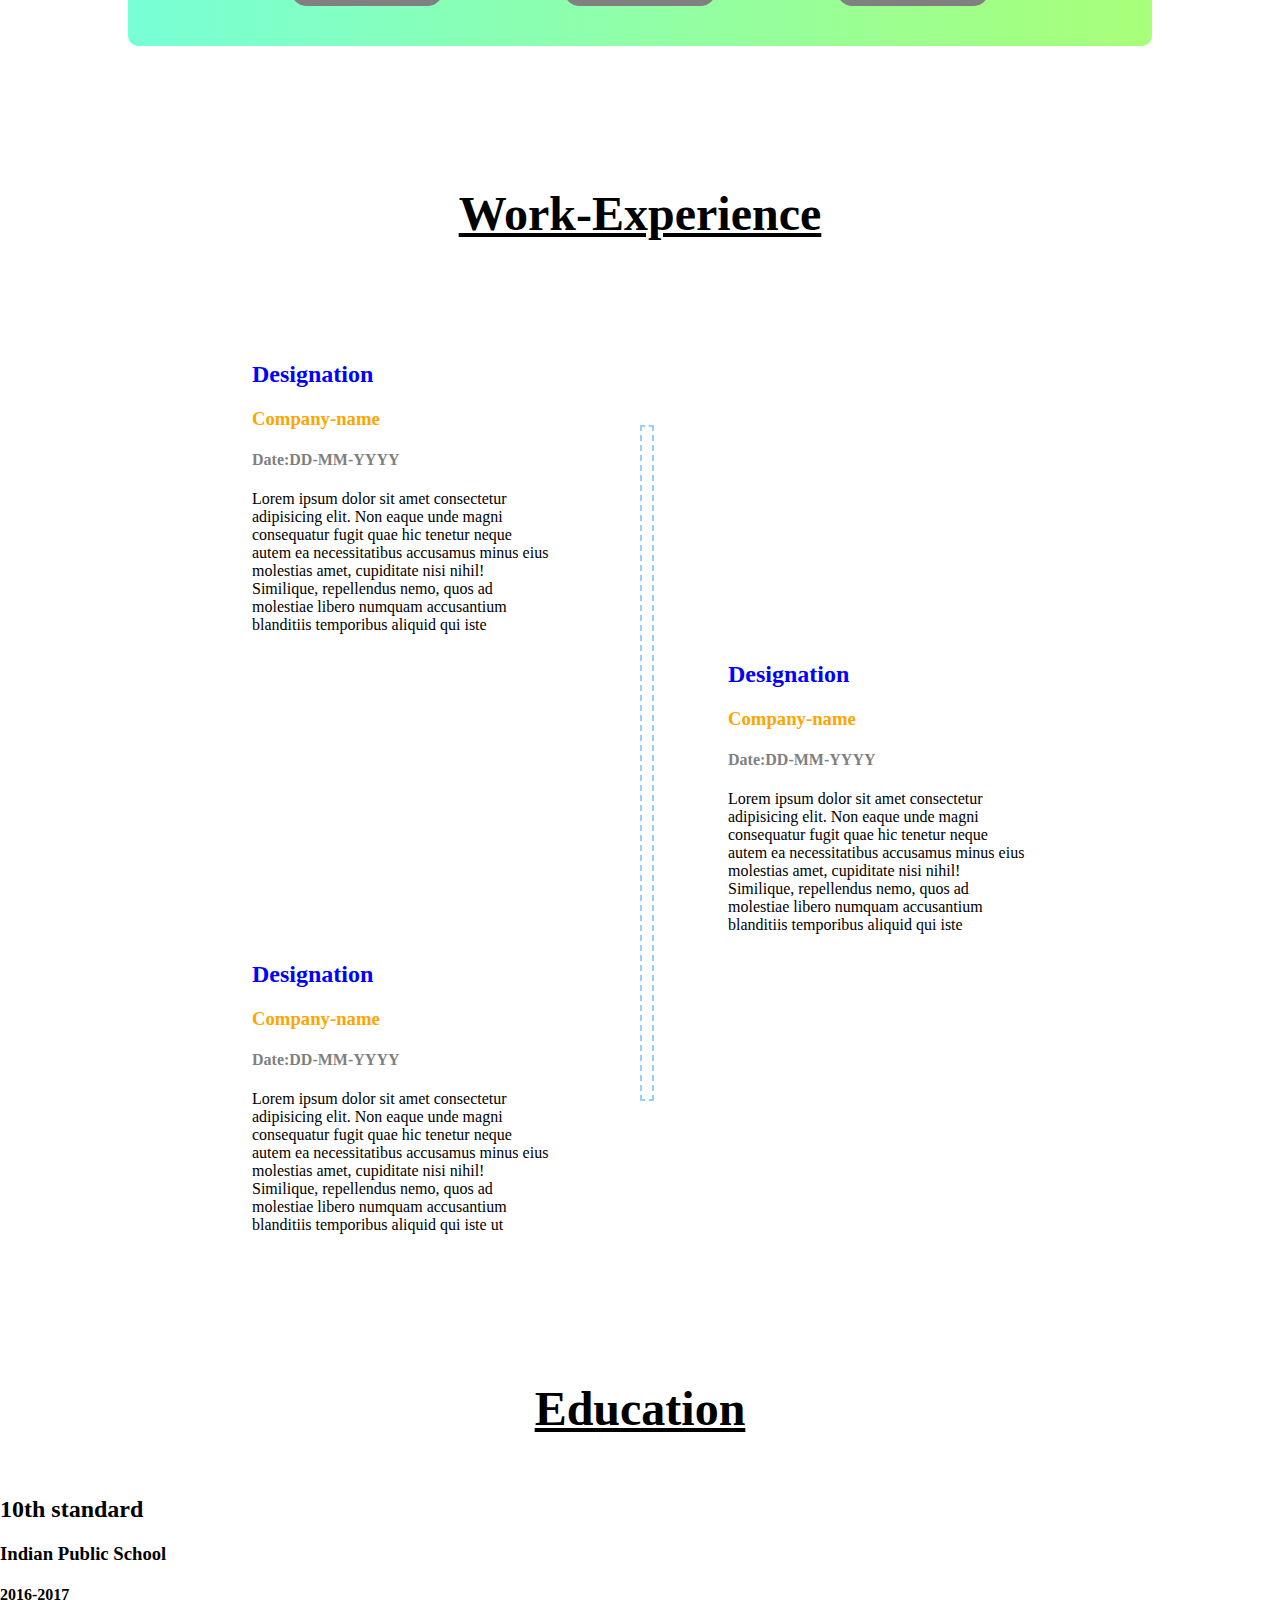
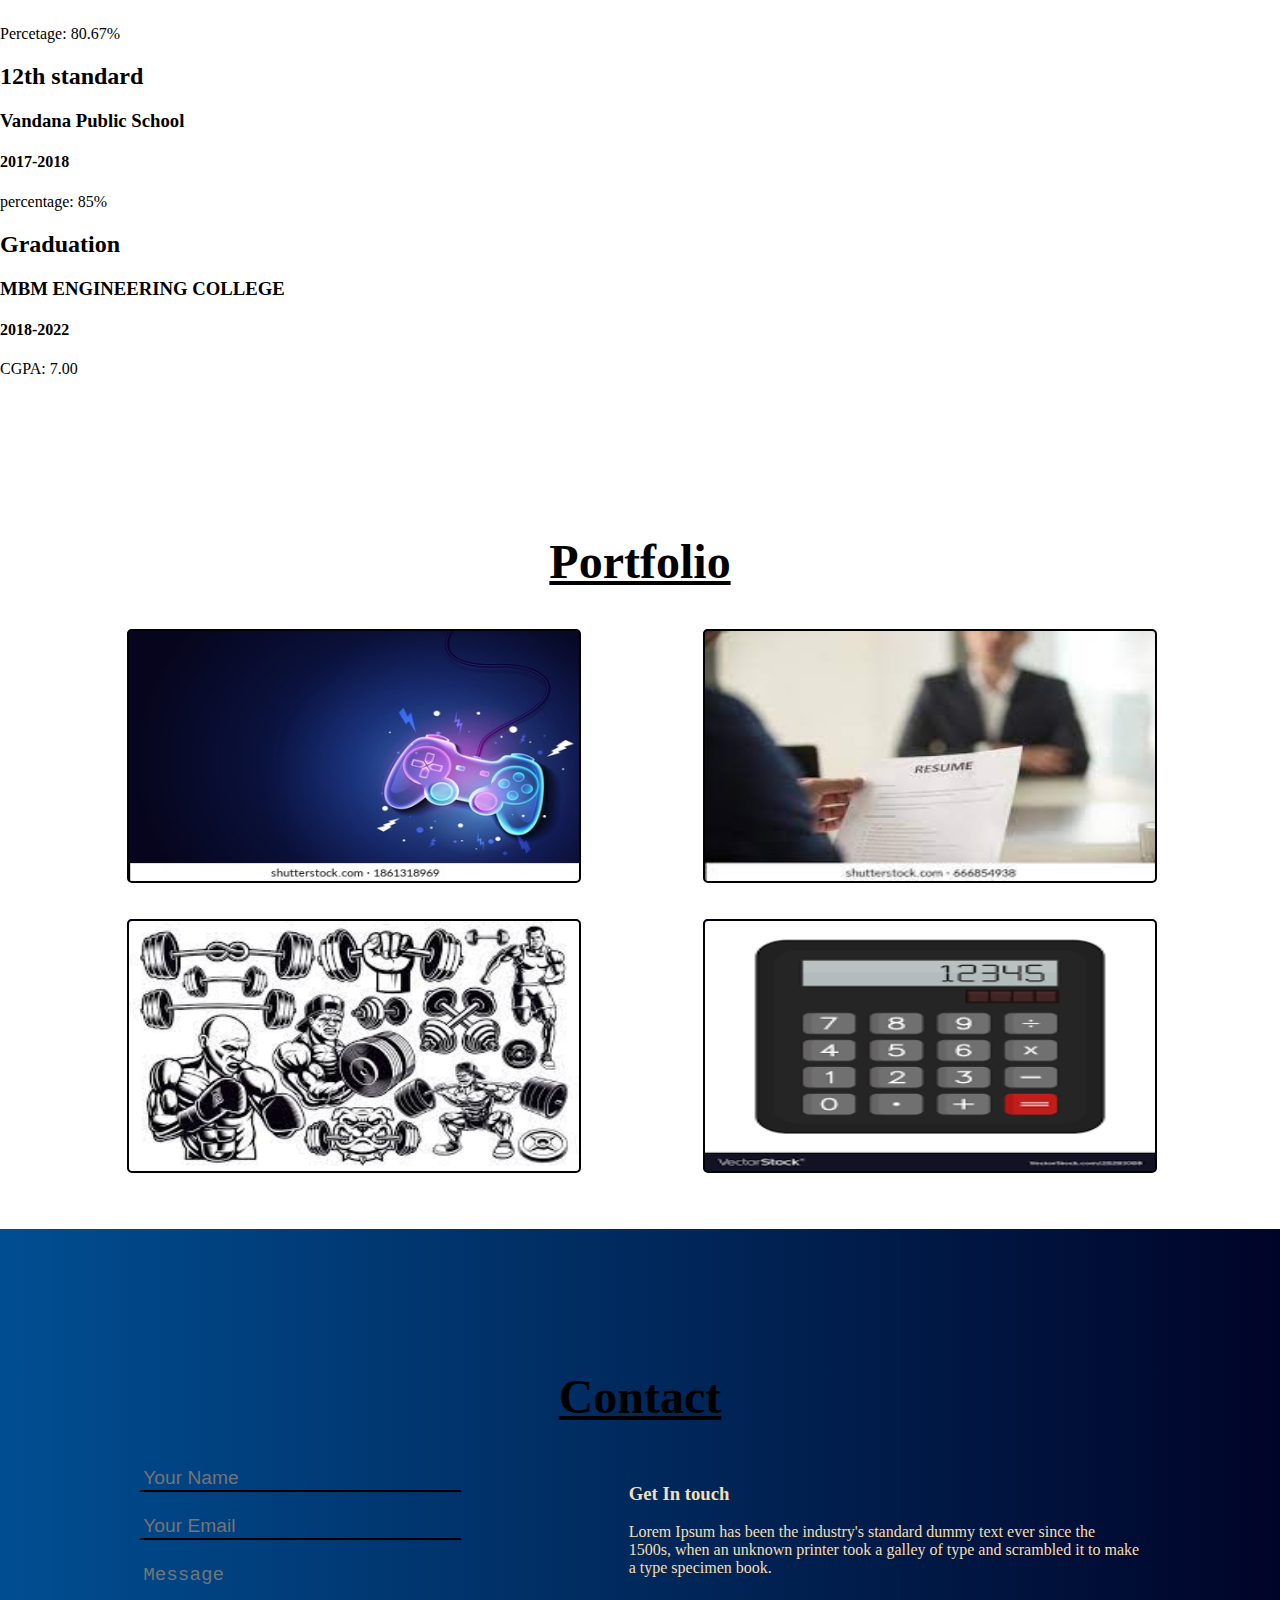
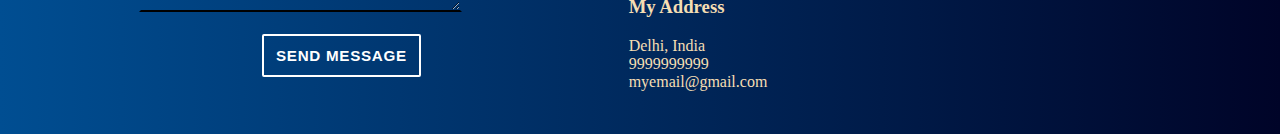
==== commit c8c70d83: "portfolio media query" ====
--- a/index.html
+++ b/index.html
@@ -17,6 +17,7 @@
     <link rel="stylesheet" href="education.css">
     <link rel="stylesheet" href="applytoall.css">
     <link rel="stylesheet" href="project-box.css">
+    <link rel="stylesheet" href="mediaQuery.css">
 </head>
 
 <body>
@@ -108,7 +109,7 @@
                 </span>
             </h1>
             <div class="skill-section">
-                <div class="displayflex">
+                <div class="skill-section-container">
                     <div class="block">
                         <div class="block2 red" skill-bar="40">
                             <div class="skill-name">
@@ -153,7 +154,7 @@
                     <div class="block">
                         <div class="block2 red" skill-bar="80">
                             <div class="skill-name">
-                                HTML
+                                GIT
                             </div>
                         </div>
                     </div>
@@ -161,47 +162,47 @@
                     <div class="block">
                         <div class="block2 red" skill-bar="80">
                             <div class="skill-name">
-                                HTML
-                            </div>
-                        </div>
-                    </div>
-
-                    <div class="block">
-                        <div class="block2 red" skill-bar="80">
-                            <div class="skill-name">
-                                HTML
-                            </div>
-                        </div>
-                    </div>
-
-                    <div class="block">
-                        <div class="block2 red" skill-bar="80">
-                            <div class="skill-name">
-                                HTML
-                            </div>
-                        </div>
-                    </div>
-
-                    <div class="block">
-                        <div class="block2 red" skill-bar="80">
-                            <div class="skill-name">
-                                HTML
-                            </div>
-                        </div>
-                    </div>
-
-                    <div class="block">
-                        <div class="block2 red" skill-bar="80">
-                            <div class="skill-name">
-                                HTML
-                            </div>
-                        </div>
-                    </div>
-
-                    <div class="block">
-                        <div class="block2 red" skill-bar="80">
-                            <div class="skill-name">
-                                HTML
+                                LINUX
+                            </div>
+                        </div>
+                    </div>
+
+                    <div class="block">
+                        <div class="block2 red" skill-bar="90">
+                            <div class="skill-name">
+                                ANSIBLE
+                            </div>
+                        </div>
+                    </div>
+
+                    <div class="block">
+                        <div class="block2 red" skill-bar="70">
+                            <div class="skill-name">
+                                DOCKER
+                            </div>
+                        </div>
+                    </div>
+
+                    <div class="block">
+                        <div class="block2 red" skill-bar="40">
+                            <div class="skill-name">
+                                OPENSHIFT
+                            </div>
+                        </div>
+                    </div>
+
+                    <div class="block">
+                        <div class="block2 red" skill-bar="70">
+                            <div class="skill-name">
+                                MYSQL
+                            </div>
+                        </div>
+                    </div>
+
+                    <div class="block">
+                        <div class="block2  red__gradient" skill-bar="80">
+                            <div class="skill-name">
+                                MongoDB
                             </div>
                         </div>
                     </div>
@@ -317,12 +318,12 @@
                             </div>
                             <div class="placed">
                                 <button type="button">Read More</button>
-                                <button type="button">Live</button>
-                            </div>
-                        </div>
-                    </div>
-                    <div class="upper">
-
+                                <button type="button"><a href="https://ravindrajangid00007.github.io/snakeGame/" target="_blank" class="button__link">Live</a></button>
+                            </div>
+                        </div>
+                    </div>
+                    <div class="upper games ">
+                        
                     </div>
                 </div>
 
@@ -334,11 +335,11 @@
                             </div>
                             <div class="placed">
                                 <button type="button">Read More</button>
-                                <button type="button">Live</button>
-                            </div>
-                        </div>
-                    </div>
-                    <div class="upper">
+                                <button type="button"><a href="https://ravindrajangid00007.github.io/ResumeForJob/" target="_blank" class="button__link">Live</a></button>
+                            </div>
+                        </div>
+                    </div>
+                    <div class="upper resume__project">
 
                     </div>
                 </div>
@@ -351,11 +352,11 @@
                             </div>
                             <div class="placed">
                                 <button type="button">Read More</button>
-                                <button type="button">Live</button>
-                            </div>
-                        </div>
-                    </div>
-                    <div class="upper">
+                                <button type="button"><a href="https://ravindrajangid00007.github.io/Business-WebSite/" target="_blank" class="button__link">Live</a></button>
+                            </div>
+                        </div>
+                    </div>
+                    <div class="upper gym__website">
 
                     </div>
                 </div>
@@ -368,11 +369,11 @@
                             </div>
                             <div class="placed">
                                 <button type="button">Read More</button>
-                                <button type="button">Live</button>
-                            </div>
-                        </div>
-                    </div>
-                    <div class="upper">
+                                <button type="button"><a href="https://ravindrajangid00007.github.io/Calculator/" target="_blank" class="button__link">Live</a></button>
+                            </div>
+                        </div>
+                    </div>
+                    <div class="upper calculator">
 
                     </div>
                 </div>
--- a/home.css
+++ b/home.css
@@ -75,7 +75,7 @@
     display: flex;
     justify-content: center;
     align-items: center;
-    background-image: url(images/90653.jpg);
+    background-image: url(images/hexagonal-technology-pattern-mesh-background-with-text-space_1017-26293.jpg);
     background-repeat: no-repeat;
     background-size: 100vw 100%;
     /* top: 10px; */
@@ -92,6 +92,7 @@
     /* padding-top: 25vh; */
     color: white ;
     text-align: center;
+    margin: 100px auto 50px;
 }
 .social-icons{
     display: flex;
--- a/about.css
+++ b/about.css
@@ -6,7 +6,7 @@
     height: 12rem;
     width: 12rem;
     margin: auto;
-    margin-top: -100px;
+    margin-top: -200px;
     position: relative ;
     z-index: 20 ;
 }
@@ -20,11 +20,10 @@
 }
 
 .about-para{
-    height: auto;
     width: 70vw;
     margin: auto;
     text-align: justify;
-    line-height: 20px;
+    line-height: 30px;
     color: black;
-    font-size: 1.2rem;
+    font-size: 1.5rem;
 }--- a/skill.css
+++ b/skill.css
@@ -1,32 +1,48 @@
 #skills{
     height: auto;
-    width: 100%;
-    padding: 30px;
-    background-image: linear-gradient(cyan ,blue);
+    width: 80%;
+    background: #a8ff78;  /* fallback for old browsers */
+background: -webkit-linear-gradient(to right, #78ffd6, #a8ff78);  /* Chrome 10-25, Safari 5.1-6 */
+background: linear-gradient(to right, #78ffd6, #a8ff78); /* W3C, IE 10+/ Edge, Firefox 16+, Chrome 26+, Opera 12+, Safari 7+ */
+margin: auto ;
+border-radius: 10px ;
+
     
 }
 
 .skill-section{
     height: auto;
-    width: 70vw;
+    width: inherit;
+    display: flex;
+    justify-content: center;
+    align-items: center;
     margin: auto;
 }
-
+.skill-section-container{
+    display: flex ;
+    justify-content: space-around ;
+    flex-wrap: wrap;
+}
 .block{
-    display: inline-block;
-    height: 1.5rem;
-    width: 100px;
+    height: 30px;
+    width: 150px;
     background-color: gray;
-    vertical-align: middle;
     border: 1px solid grey;
     border-radius: 15px;
     overflow:hidden ;
-    margin: 30px 0px 30px 110px;
+    margin: 40px ;
+    display: flex;
+    justify-content: flex-start;
+    align-items: center;
+
 }
 .skill-name{
     font-size: 1.2rem;
-    font-weight: 200;
-    color: aqua;
+    font-weight: 600;
+    color: black;
+    display: flex;
+    justify-content: flex-start;
+    align-items: center;
 }
 
 .red{
@@ -62,5 +78,14 @@
 .block2{
     height: inherit ;
     width: 0%;
-    transition: all 2s ;
+    /* transition: all 2s ; */
 }
+
+
+.red__gradient{
+    background: #ee0979;  /* fallback for old browsers */
+background: -webkit-linear-gradient(to right, #ff6a00, #ee0979);  /* Chrome 10-25, Safari 5.1-6 */
+background: linear-gradient(to right, #ff6a00, #ee0979); /* W3C, IE 10+/ Edge, Firefox 16+, Chrome 26+, Opera 12+, Safari 7+ */
+
+
+}--- a/portfolio.css
+++ b/portfolio.css
@@ -7,11 +7,11 @@
 
 .projects{
     height: auto;
-    width: 80%;
+    width: 100%;
     margin: auto;
     display: flex;
     flex-wrap: wrap;
-    justify-content: space-around;
+    justify-content: space-evenly;
     align-content: space-around;
 }
 .back{
@@ -37,14 +37,39 @@
 .upper{
     height: inherit ;
     width: inherit ;
-    background-image: url("images/238.jpg");
-    background-repeat: no-repeat;
-    background-size: 450px 250px;
     border-radius: 5px;
+    display: flex;
+    justify-content: center;
+    align-items: center;
     position: absolute;
     top: 0px;
     left: 0px;
     transition: all 1s ease-in-out;
+    border: 2px solid black;
+}
+
+.games{
+    background-image: url("images/vector-illustration-neon-future-game-260nw-1861318969.jpg");
+    background-repeat: no-repeat;
+    background-size: 450px 250px;
+}
+
+.resume__project{
+    background-image: url("images/download.jfif");
+    background-repeat: no-repeat;
+    background-size: 450px 250px;
+}
+
+.gym__website{
+    background-image: url("images/gym.jfif");
+    background-repeat: no-repeat;
+    background-size: 450px 250px;
+}
+
+.calculator{
+    background-image: url("images/calculator.png");
+    background-repeat: no-repeat;
+    background-size: 450px 250px;
 }
 .content{
     height: 250px;
@@ -81,3 +106,26 @@
     background: white;
     color: #13386fe0;
 }
+
+.button__link{
+    display: inline-block ;
+    height: inherit;
+    width: inherit;
+    text-decoration: none;
+    color: red;
+    /* padding: 15px 32px; */
+}
+/* @media screen and (max-width: 600px){
+    .upper{
+        height: inherit ;
+        width: 75px ;
+        background-image: url("images/238.jpg");
+        background-repeat: no-repeat;
+        background-size: 75px 250px;
+        border-radius: 5px;
+        position: absolute;
+        top: 0px;
+        left: 0px;
+        transition: all 1s ease-in-out;
+    }
+} */--- a/contact.css
+++ b/contact.css
@@ -1,44 +1,38 @@
-body{
+#contact{
     height: auto;
-    width: 80%;
-    margin: auto;
-}
-#contact{
-    height: 660px;
     width: 100%;
-    background-image: linear-gradient(cyan , blue);
+    background: #000428;  /* fallback for old browsers */
+background: -webkit-linear-gradient(to right, #004e92, #000428);  /* Chrome 10-25, Safari 5.1-6 */
+background: linear-gradient(to right, #004e92, #000428); /* W3C, IE 10+/ Edge, Firefox 16+, Chrome 26+, Opera 12+, Safari 7+ */
+
 }
 .contact-section{
-    width: 70vw;
+    width: 100%;
     height: auto;
     margin: auto;
-    padding: 40px;
     display: flex;
     flex-direction: row;
     flex-wrap: wrap;
     justify-content: space-evenly;
     color: wheat;
+    padding-bottom: 20px;
 }
 .contact-form-container{
-    height: 400px;
-    width: 40%;
-    
-    
-
+    height: 250px;
+    width: 350px;
 }
 #contact-form input{
     display: block;
     margin-bottom: 20px;
 }
+
 .address{
     height: auto;
     width: 40%;
-    
-    
 }
 
 
-button{
+.sub-btn{
     background-color: #4CAF50; /* Green */
     border: none;
     color: white;
@@ -56,7 +50,8 @@
       color: whitesmoke;
       font-size: 1.2rem;
       width: 90%;
-  }#contact-form button[type="submit"] {
+  }
+  #contact-form button[type="submit"] {
     background: transparent;
     font-size: 0.95rem;
     border: 2px solid white;
--- a/applytoall.css
+++ b/applytoall.css
@@ -5,9 +5,10 @@
 body{
     font-size: 16px;
     scroll-behavior: smooth ;
+    
 }
 section{
-    padding: 100px 0px 0px 0px ;
+    padding: 100px 0px 0px;
 }
 .section-heading{
     padding: 40px;
--- a/mediaQuery.css
+++ b/mediaQuery.css
@@ -0,0 +1,119 @@
+@media screen and (max-width : 900px){
+    .back{
+        height: 200px;
+        width: 400px;
+        background-color: transparent;
+        border-radius: 5px;
+        position: relative;
+        margin-bottom: 40px;
+        /* border: 2px solid gray; */
+    }
+    
+    .under{
+        /* position: relative; */
+        height: inherit;
+        width: inherit;
+        background-image: linear-gradient(blue,cyan);
+        color: #fff; 
+        border-radius: 5px;
+        border: none;
+        display: inline-block ;
+    }
+    .upper{
+        height: inherit ;
+        width: inherit ;
+        border-radius: 5px;
+        display: flex;
+        justify-content: center;
+        align-items: center;
+        position: absolute;
+        top: 0px;
+        left: 0px;
+        transition: all 1s ease-in-out;
+        border: 2px solid black;
+    }
+    
+    .games{
+        background-image: url("images/vector-illustration-neon-future-game-260nw-1861318969.jpg");
+        background-repeat: no-repeat;
+        background-size: 400px 200px;
+    }
+    
+    .resume__project{
+        background-image: url("images/download.jfif");
+        background-repeat: no-repeat;
+        background-size: 400px 200px;
+    }
+    
+    .gym__website{
+        background-image: url("images/gym.jfif");
+        background-repeat: no-repeat;
+        background-size: 400px 200px;
+    }
+    
+    .calculator{
+        background-image: url("images/calculator.png");
+        background-repeat: no-repeat;
+        background-size: 400px 200px;
+    }
+    .content{
+        height: 200px;
+        width: 340px ;
+        margin-left: 75px;
+        /* background-color: yellow; */
+    }
+    .main-para{
+        height: 150px;
+        width: 340px ;
+        font-size: 1.5rem;
+        text-align: left;
+    }
+    .placed{
+        height: 50px;
+        width: 340px;
+        margin: 5px 0px;
+    }
+    .placed button{
+        background-color: transparent; 
+        border: 2px solid gray;
+        border-radius: 10px;
+        color: red;
+        text-align: center;
+        text-decoration: none;
+        display: inline-block;
+        font-size: 1rem;
+        font-family: sans-serif;
+        font-weight: 800;
+        margin-left: 5%;
+      }
+    
+    .placed button:hover {
+        background: white;
+        color: #13386fe0;
+    }
+    
+    .button__link{
+        display: inline-block ;
+        height: inherit;
+        width: inherit;
+        text-decoration: none;
+        color: red;
+        /* padding: 15px 32px; */
+    }
+    
+}
+
+
+@media screen and (max-width : 700px){
+    #my-name{
+        font-size: 4rem;
+        font-weight: 700 ;
+        /* padding-top: 25vh; */
+        color: white ;
+        text-align: center;
+        margin: 80px auto 40px;
+    }
+    .fab{
+        font-size: 1.5rem;
+    }
+}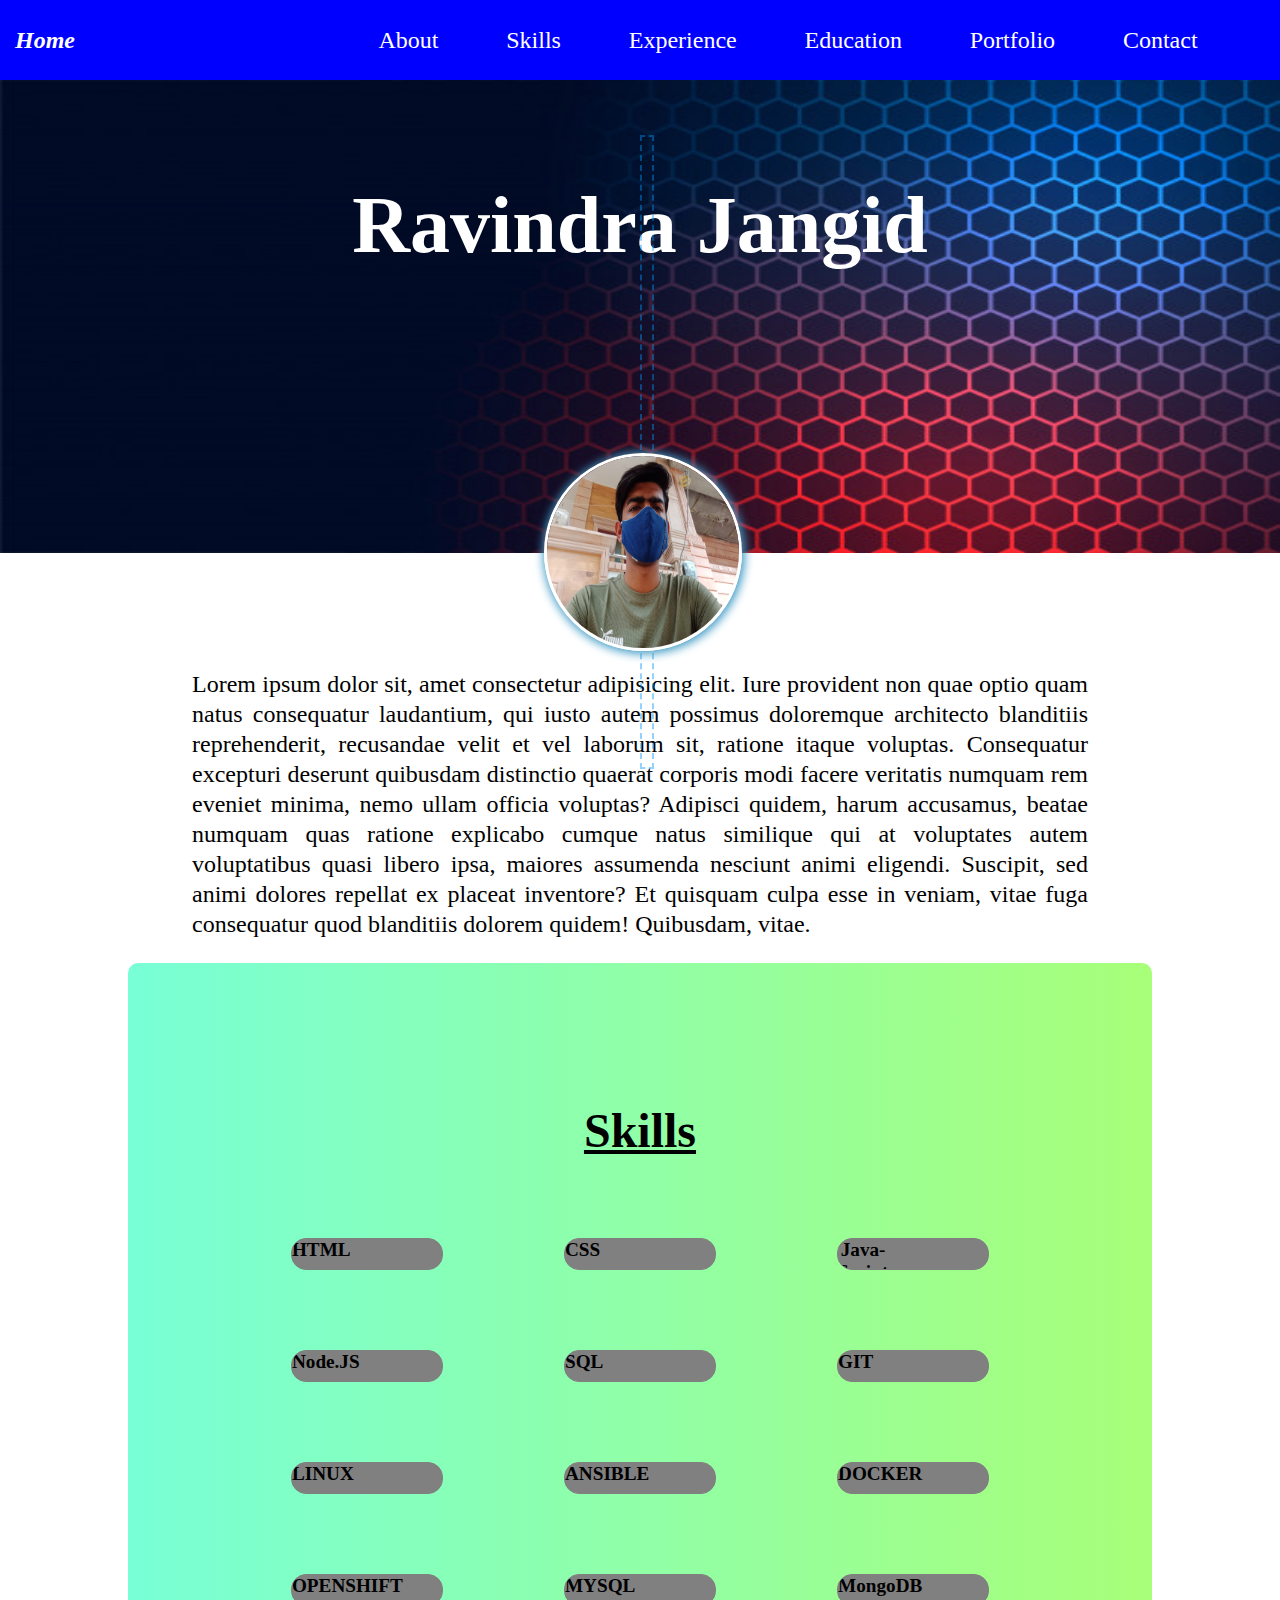
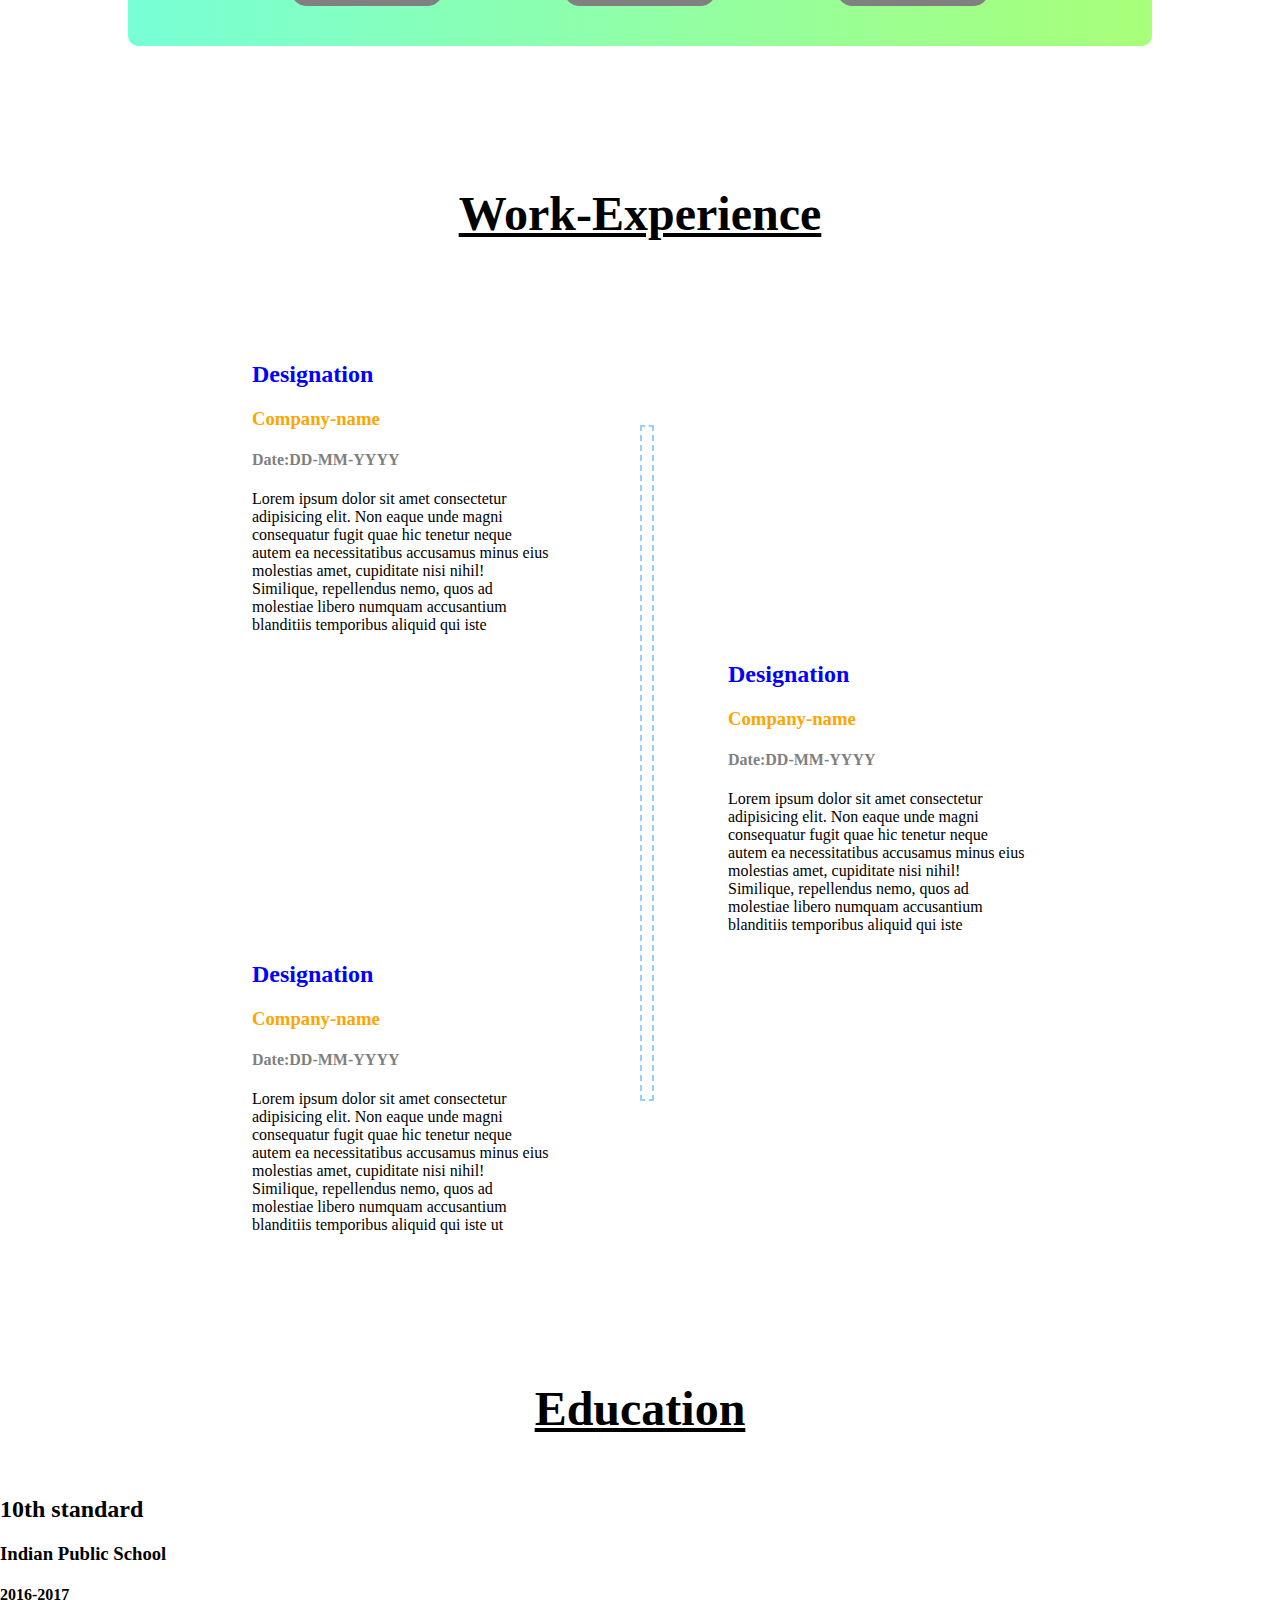
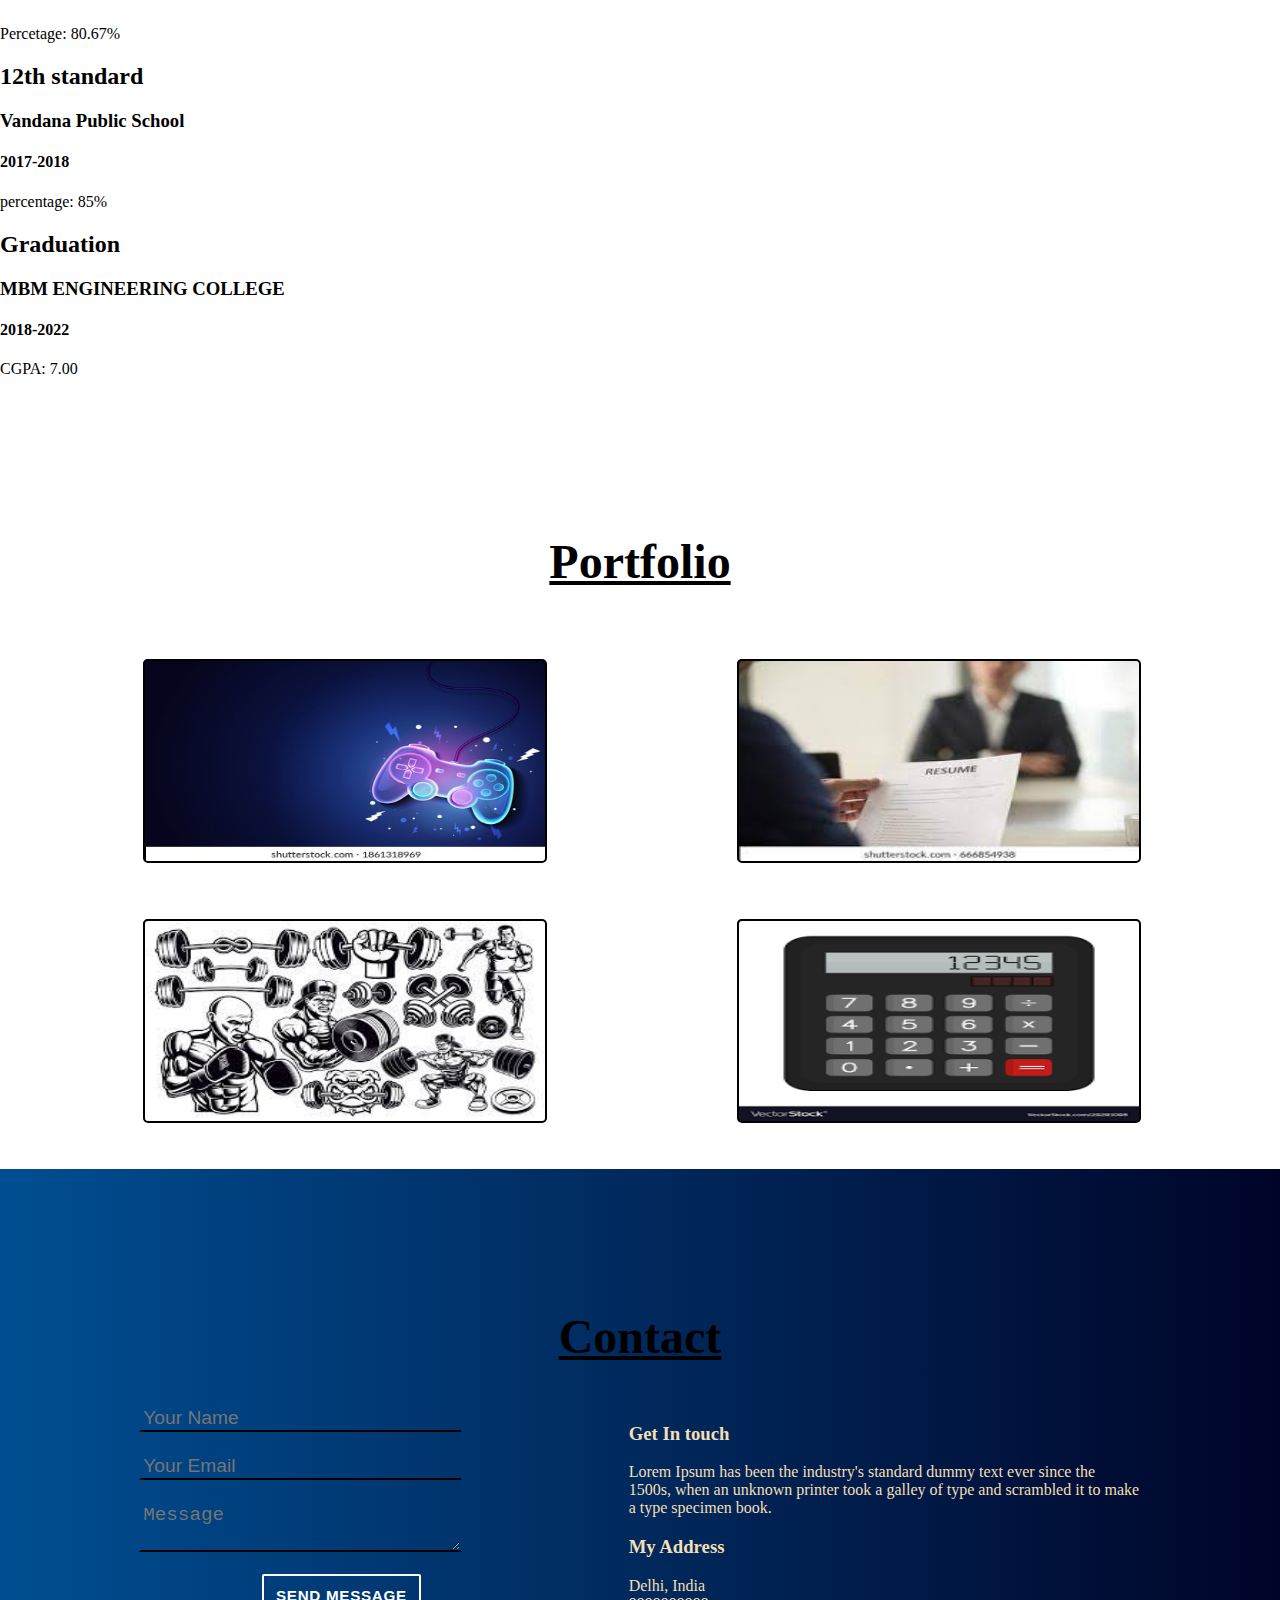
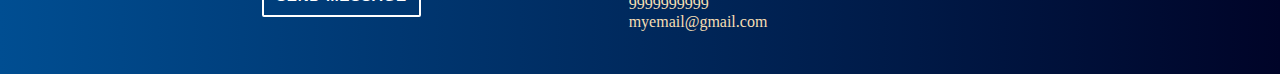
==== commit 010d5588: "portfolio media query" ====
--- a/index.html
+++ b/index.html
@@ -311,71 +311,75 @@
             </h1>
             <div class="projects">
                 <div class="back">
+                    <div class="upper games ">
+                        
+                    </div>
                     <div class="under">
                         <div class="content">
                             <div class="main-para">
                                 <p>Lorem ipsum dolor sit amet consectetur adipisicin</p>
                             </div>
                             <div class="placed">
-                                <button type="button">Read More</button>
+                                <button type="button"><a href="https://ravindrajangid00007.github.io/snakeGame/" target="_blank" class="button__link">Read More</a></button>
                                 <button type="button"><a href="https://ravindrajangid00007.github.io/snakeGame/" target="_blank" class="button__link">Live</a></button>
                             </div>
                         </div>
                     </div>
-                    <div class="upper games ">
-                        
-                    </div>
+                    
                 </div>
 
                 <div class="back">
+                    <div class="upper resume__project">
+
+                    </div>
                     <div class="under">
                         <div class="content">
                             <div class="main-para">
                                 <p>Lorem ipsum dolor sit amet consectetur adipisicin</p>
                             </div>
                             <div class="placed">
-                                <button type="button">Read More</button>
+                                <button type="button"><a href="https://ravindrajangid00007.github.io/ResumeForJob/" target="_blank" class="button__link">Read More</a></button>
                                 <button type="button"><a href="https://ravindrajangid00007.github.io/ResumeForJob/" target="_blank" class="button__link">Live</a></button>
                             </div>
                         </div>
                     </div>
-                    <div class="upper resume__project">
-
-                    </div>
+                    
                 </div>
 
                 <div class="back">
+                    <div class="upper gym__website">
+
+                    </div>
                     <div class="under">
                         <div class="content">
                             <div class="main-para">
                                 <p>Lorem ipsum dolor sit amet consectetur adipisicin</p>
                             </div>
                             <div class="placed">
-                                <button type="button">Read More</button>
+                                <button type="button"><a href="https://ravindrajangid00007.github.io/Business-WebSite/" target="_blank" class="button__link">Read More</a></button>
                                 <button type="button"><a href="https://ravindrajangid00007.github.io/Business-WebSite/" target="_blank" class="button__link">Live</a></button>
                             </div>
                         </div>
                     </div>
-                    <div class="upper gym__website">
-
-                    </div>
+                    
                 </div>
 
                 <div class="back">
+                    <div class="upper calculator">
+
+                    </div>
                     <div class="under">
                         <div class="content">
                             <div class="main-para">
                                 <p>Lorem ipsum dolor sit amet consectetur adipisicin</p>
                             </div>
                             <div class="placed">
-                                <button type="button">Read More</button>
+                                <button type="button"><a href="https://ravindrajangid00007.github.io/Calculator/" target="_blank" class="button__link">Read More</a></button>
                                 <button type="button"><a href="https://ravindrajangid00007.github.io/Calculator/" target="_blank" class="button__link">Live</a></button>
                             </div>
                         </div>
                     </div>
-                    <div class="upper calculator">
-
-                    </div>
+                    
                 </div>
             </div>
         </section>
--- a/portfolio.css
+++ b/portfolio.css
@@ -15,12 +15,12 @@
     align-content: space-around;
 }
 .back{
-    height: 250px;
-    width: 450px;
+    height: 200px;
+    width: 400px;
     background-color: transparent;
     border-radius: 5px;
     position: relative;
-    margin-bottom: 40px;
+    margin: 30px 50px;
     /* border: 2px solid gray; */
 }
 
@@ -51,42 +51,49 @@
 .games{
     background-image: url("images/vector-illustration-neon-future-game-260nw-1861318969.jpg");
     background-repeat: no-repeat;
-    background-size: 450px 250px;
+    background-size: 400px 200px;
 }
 
 .resume__project{
     background-image: url("images/download.jfif");
     background-repeat: no-repeat;
-    background-size: 450px 250px;
+    background-size: 400px 200px;
 }
 
 .gym__website{
     background-image: url("images/gym.jfif");
     background-repeat: no-repeat;
-    background-size: 450px 250px;
+    background-size: 400px 200px;
 }
 
 .calculator{
     background-image: url("images/calculator.png");
     background-repeat: no-repeat;
-    background-size: 450px 250px;
+    background-size: 400px 200px;
 }
 .content{
-    height: 250px;
-    width: 375px ;
-    margin-left: 75px;
+    height: 200px;
+    width: 340px ;
+    margin-left: 60px;
+    display: flex;
+    flex-direction: column;
+    justify-content: center;
+    align-items: center;
     /* background-color: yellow; */
 }
 .main-para{
     height: 150px;
-    width: 375px ;
+    width: 340px ;
     font-size: 1.5rem;
     text-align: left;
 }
 .placed{
-    height: 50px;
-    width: 375px;
+    height: 40px;
+    width: 340px;
     margin: 5px 0px;
+    display: flex;
+    justify-content: space-around;
+    align-items: center;
 }
 .placed button{
     background-color: transparent; 
@@ -99,7 +106,7 @@
     font-size: 1rem;
     font-family: sans-serif;
     font-weight: 800;
-    margin-left: 5%;
+    /* margin-left: 5%; */
   }
 
 .placed button:hover {
@@ -113,7 +120,7 @@
     width: inherit;
     text-decoration: none;
     color: red;
-    /* padding: 15px 32px; */
+    padding: 5px 10px;
 }
 /* @media screen and (max-width: 600px){
     .upper{
--- a/mediaQuery.css
+++ b/mediaQuery.css
@@ -1,36 +1,59 @@
 @media screen and (max-width : 900px){
-    .back{
-        height: 200px;
-        width: 400px;
-        background-color: transparent;
-        border-radius: 5px;
-        position: relative;
-        margin-bottom: 40px;
-        /* border: 2px solid gray; */
+    
+    
+}
+
+
+@media screen and (max-width : 700px){
+    #my-name{
+        font-size: 4rem;
+        font-weight: 700 ;
+        /* padding-top: 25vh; */
+        color: white ;
+        text-align: center;
+        margin: 80px auto 40px;
     }
-    
-    .under{
-        /* position: relative; */
-        height: inherit;
-        width: inherit;
-        background-image: linear-gradient(blue,cyan);
-        color: #fff; 
-        border-radius: 5px;
-        border: none;
-        display: inline-block ;
+    .fab{
+        font-size: 1.5rem;
     }
+}
+
+
+@media screen and (max-width: 550px){
+
+.back{
+    height: 400px;
+    width: 400px;
+    background-color: transparent;
+    border-radius: 5px;
+    position: relative;
+    margin: 30px 50px ;
+    /* border: 2px solid gray; */
+}
+
+.under{
+    /* position: relative; */
+    height: 200px;
+    width: inherit;
+    background-image: linear-gradient(blue,cyan);
+    color: #fff; 
+    border-radius: 0px;
+    border: none;
+    display: inline-block ;
+}
     .upper{
-        height: inherit ;
+        height: 200px ;
         width: inherit ;
-        border-radius: 5px;
+        border-radius: 0px;
         display: flex;
         justify-content: center;
         align-items: center;
-        position: absolute;
+        position: static;
         top: 0px;
         left: 0px;
         transition: all 1s ease-in-out;
         border: 2px solid black;
+        box-sizing: border-box;
     }
     
     .games{
@@ -56,64 +79,4 @@
         background-repeat: no-repeat;
         background-size: 400px 200px;
     }
-    .content{
-        height: 200px;
-        width: 340px ;
-        margin-left: 75px;
-        /* background-color: yellow; */
-    }
-    .main-para{
-        height: 150px;
-        width: 340px ;
-        font-size: 1.5rem;
-        text-align: left;
-    }
-    .placed{
-        height: 50px;
-        width: 340px;
-        margin: 5px 0px;
-    }
-    .placed button{
-        background-color: transparent; 
-        border: 2px solid gray;
-        border-radius: 10px;
-        color: red;
-        text-align: center;
-        text-decoration: none;
-        display: inline-block;
-        font-size: 1rem;
-        font-family: sans-serif;
-        font-weight: 800;
-        margin-left: 5%;
-      }
-    
-    .placed button:hover {
-        background: white;
-        color: #13386fe0;
-    }
-    
-    .button__link{
-        display: inline-block ;
-        height: inherit;
-        width: inherit;
-        text-decoration: none;
-        color: red;
-        /* padding: 15px 32px; */
-    }
-    
-}
-
-
-@media screen and (max-width : 700px){
-    #my-name{
-        font-size: 4rem;
-        font-weight: 700 ;
-        /* padding-top: 25vh; */
-        color: white ;
-        text-align: center;
-        margin: 80px auto 40px;
-    }
-    .fab{
-        font-size: 1.5rem;
-    }
 }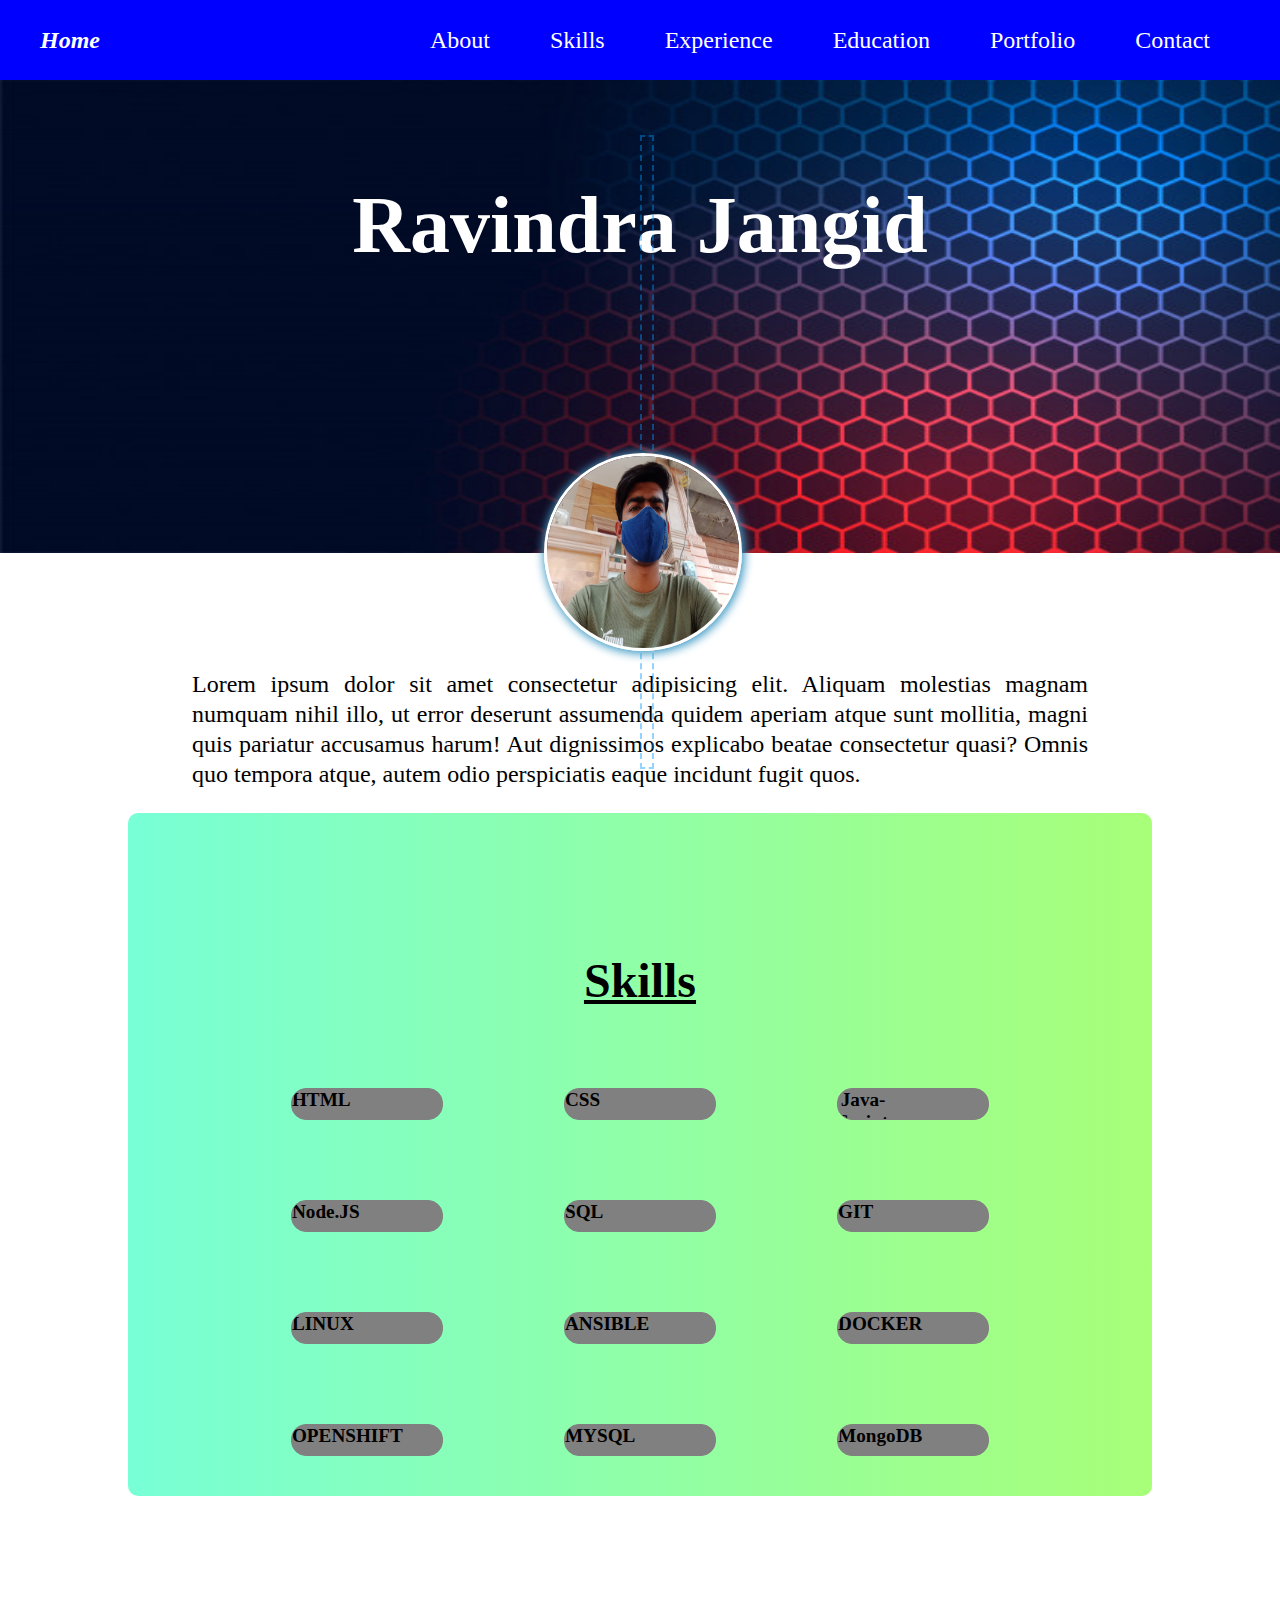
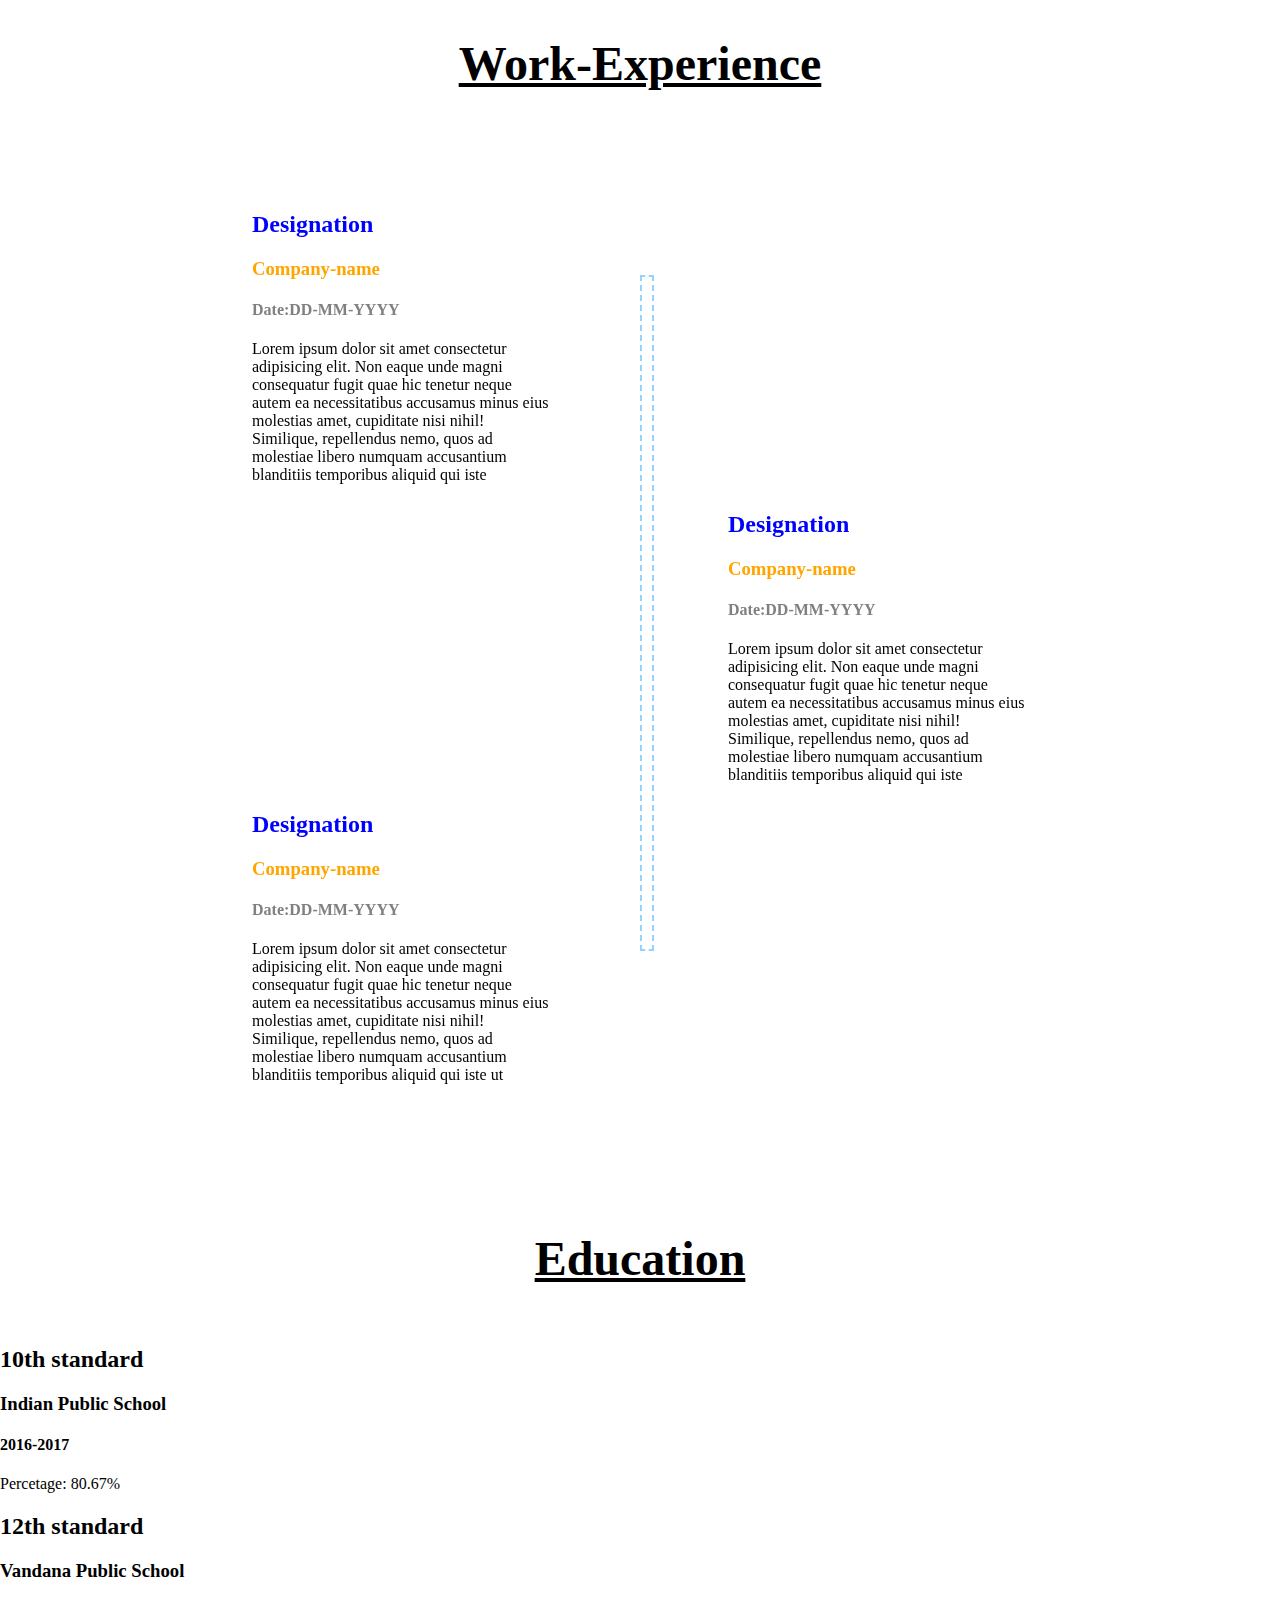
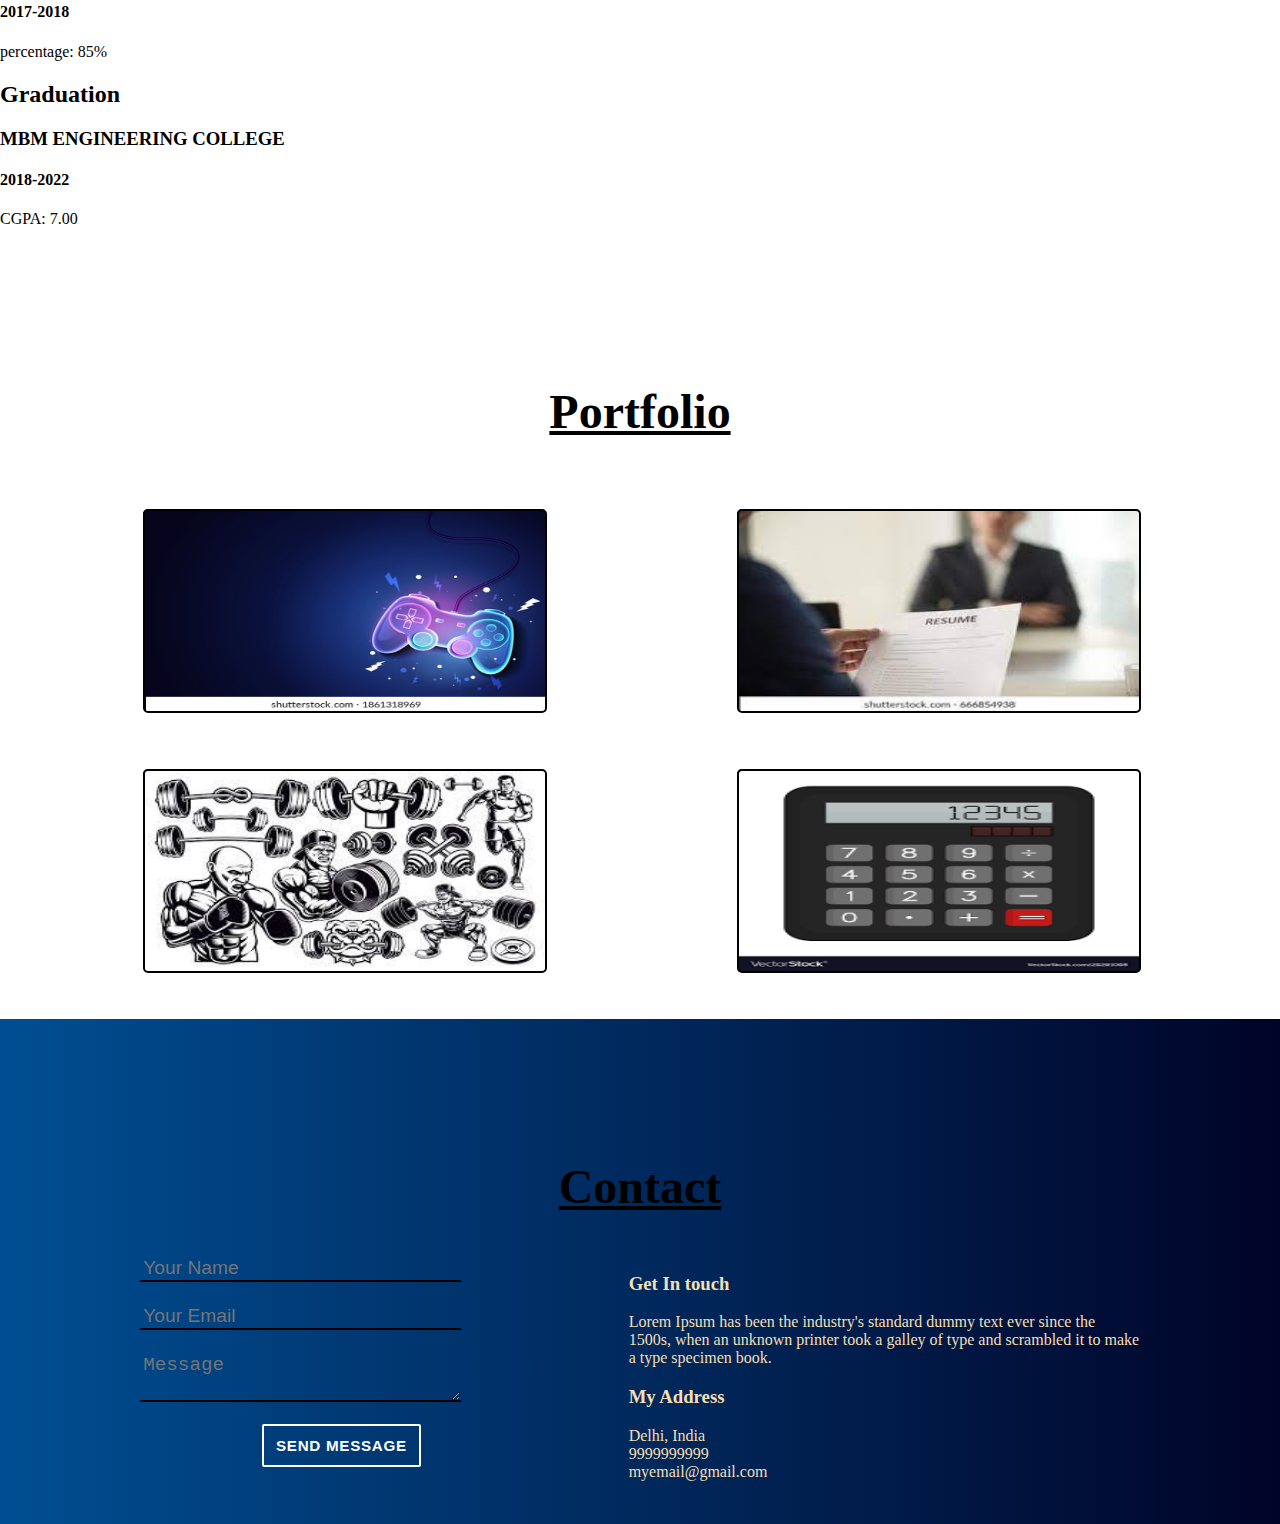
==== commit 07bd056b: "leaving burger" ====
--- a/index.html
+++ b/index.html
@@ -22,24 +22,29 @@
 
 <body>
     <div class="fixed">
-        <div class="heading fixed-top">
-            <div id="home">
-                <a href="#">
-                    <i class="fa-home"> Home</i>
-                </a>
-            </div>
-            <nav class="nav-menu">
+        <nav class="nav-menu fixed-top">
+            <div class="nav-container">
+                <div class="logo">
+                    <a href="#">
+                        <i class="fa-home"> Home</i>
+                    </a>
+                </div>
+                <div class="mobile-menu">
+                    <span class="bar"></span>
+                    <span class="bar"></span>
+                    <span class="bar"></span>
+                </div>
                 <ul class="nav-menu-list">
 
-                    <li class="nav-menu-list-items"><a href="#about">About</a></li>
-                    <li class="nav-menu-list-items"><a href="#skills">Skills</a></li>
-                    <li class="nav-menu-list-items"><a href="#experience">Experience</a></li>
-                    <li class="nav-menu-list-items"><a href="#education">Education</a></li>
-                    <li class="nav-menu-list-items"><a href="#portfolio">Portfolio</a></li>
-                    <li class="nav-menu-list-items"><a href="#contact">Contact</a></li>
+                    <li class="nav-menu-list-items"><a href="#about" class="nav-menu-links">About</a></li>
+                    <li class="nav-menu-list-items"><a href="#skills" class="nav-menu-links">Skills</a></li>
+                    <li class="nav-menu-list-items"><a href="#experience" class="nav-menu-links">Experience</a></li>
+                    <li class="nav-menu-list-items"><a href="#education" class="nav-menu-links">Education</a></li>
+                    <li class="nav-menu-list-items"><a href="#portfolio" class="nav-menu-links">Portfolio</a></li>
+                    <li class="nav-menu-list-items"><a href="#contact" class="nav-menu-links">Contact</a></li>
                 </ul>
-            </nav>
-        </div>
+            </div>
+        </nav>
     </div>
     <header class="main-body-header">
         <div class="name-social-container">
@@ -85,14 +90,10 @@
                 <img src="images/ravindra.jpeg" alt="profile-image">
             </div>
             <div class="about-para">
-                <p>Lorem ipsum dolor sit, amet consectetur adipisicing elit. Iure provident non quae optio quam natus
-                    consequatur laudantium, qui iusto autem possimus doloremque architecto blanditiis reprehenderit,
-                    recusandae velit et vel laborum sit, ratione itaque voluptas. Consequatur excepturi deserunt
-                    quibusdam distinctio quaerat corporis modi facere veritatis numquam rem eveniet minima, nemo ullam
-                    officia voluptas? Adipisci quidem, harum accusamus, beatae numquam quas ratione explicabo cumque
-                    natus similique qui at voluptates autem voluptatibus quasi libero ipsa, maiores assumenda nesciunt
-                    animi eligendi. Suscipit, sed animi dolores repellat ex placeat inventore? Et quisquam culpa esse in
-                    veniam, vitae fuga consequatur quod blanditiis dolorem quidem! Quibusdam, vitae.</p>
+                <p>Lorem ipsum dolor sit amet consectetur adipisicing elit. Aliquam molestias magnam numquam nihil illo,
+                    ut error deserunt assumenda quidem aperiam atque sunt mollitia, magni quis pariatur accusamus harum!
+                    Aut dignissimos explicabo beatae consectetur quasi? Omnis quo tempora atque, autem odio perspiciatis
+                    eaque incidunt fugit quos.</p>
             </div>
         </section>
 
@@ -312,7 +313,7 @@
             <div class="projects">
                 <div class="back">
                     <div class="upper games ">
-                        
+
                     </div>
                     <div class="under">
                         <div class="content">
@@ -320,12 +321,14 @@
                                 <p>Lorem ipsum dolor sit amet consectetur adipisicin</p>
                             </div>
                             <div class="placed">
-                                <button type="button"><a href="https://ravindrajangid00007.github.io/snakeGame/" target="_blank" class="button__link">Read More</a></button>
-                                <button type="button"><a href="https://ravindrajangid00007.github.io/snakeGame/" target="_blank" class="button__link">Live</a></button>
-                            </div>
-                        </div>
-                    </div>
-                    
+                                <button type="button"><a href="https://ravindrajangid00007.github.io/snakeGame/"
+                                        target="_blank" class="button__link">Read More</a></button>
+                                <button type="button"><a href="https://ravindrajangid00007.github.io/snakeGame/"
+                                        target="_blank" class="button__link">Live</a></button>
+                            </div>
+                        </div>
+                    </div>
+
                 </div>
 
                 <div class="back">
@@ -338,12 +341,14 @@
                                 <p>Lorem ipsum dolor sit amet consectetur adipisicin</p>
                             </div>
                             <div class="placed">
-                                <button type="button"><a href="https://ravindrajangid00007.github.io/ResumeForJob/" target="_blank" class="button__link">Read More</a></button>
-                                <button type="button"><a href="https://ravindrajangid00007.github.io/ResumeForJob/" target="_blank" class="button__link">Live</a></button>
-                            </div>
-                        </div>
-                    </div>
-                    
+                                <button type="button"><a href="https://ravindrajangid00007.github.io/ResumeForJob/"
+                                        target="_blank" class="button__link">Read More</a></button>
+                                <button type="button"><a href="https://ravindrajangid00007.github.io/ResumeForJob/"
+                                        target="_blank" class="button__link">Live</a></button>
+                            </div>
+                        </div>
+                    </div>
+
                 </div>
 
                 <div class="back">
@@ -356,12 +361,14 @@
                                 <p>Lorem ipsum dolor sit amet consectetur adipisicin</p>
                             </div>
                             <div class="placed">
-                                <button type="button"><a href="https://ravindrajangid00007.github.io/Business-WebSite/" target="_blank" class="button__link">Read More</a></button>
-                                <button type="button"><a href="https://ravindrajangid00007.github.io/Business-WebSite/" target="_blank" class="button__link">Live</a></button>
-                            </div>
-                        </div>
-                    </div>
-                    
+                                <button type="button"><a href="https://ravindrajangid00007.github.io/Business-WebSite/"
+                                        target="_blank" class="button__link">Read More</a></button>
+                                <button type="button"><a href="https://ravindrajangid00007.github.io/Business-WebSite/"
+                                        target="_blank" class="button__link">Live</a></button>
+                            </div>
+                        </div>
+                    </div>
+
                 </div>
 
                 <div class="back">
@@ -374,12 +381,14 @@
                                 <p>Lorem ipsum dolor sit amet consectetur adipisicin</p>
                             </div>
                             <div class="placed">
-                                <button type="button"><a href="https://ravindrajangid00007.github.io/Calculator/" target="_blank" class="button__link">Read More</a></button>
-                                <button type="button"><a href="https://ravindrajangid00007.github.io/Calculator/" target="_blank" class="button__link">Live</a></button>
-                            </div>
-                        </div>
-                    </div>
-                    
+                                <button type="button"><a href="https://ravindrajangid00007.github.io/Calculator/"
+                                        target="_blank" class="button__link">Read More</a></button>
+                                <button type="button"><a href="https://ravindrajangid00007.github.io/Calculator/"
+                                        target="_blank" class="button__link">Live</a></button>
+                            </div>
+                        </div>
+                    </div>
+
                 </div>
             </div>
         </section>
--- a/home.css
+++ b/home.css
@@ -6,69 +6,164 @@
     width: 100%;
     height: 80px;
 }
-/* main heading */
-.heading{
-    height: 80px; ;
-    width: 100%;
-    background-color: blue ;
-    display: flex ;
-    justify-content: space-between ;
-}
-
 .fixed-top{
     position: fixed;
     top: 0;
     right: 0;
     left: 0;
-    z-index: 1030;
+   
 }
 /* home and logo */
-#home{
-    display: flex;
-    justify-content: center;
-    align-items: center;
-}
-#home a{
+
+/* navigation menu */
+.nav-menu{
+    display: flex;
+    justify-content: center;
+    align-items: center;
+    height: 80px;
+    width: 100%;
+    background-color: blue;
+    
+}
+
+.nav-container{
+    height: 80px;
+    width: 100%;
+    display: flex;
+    justify-content: space-between;
+    align-items: center;
+    padding: 0 40px;
+    z-index: 999;
+}
+.logo{
+    display: flex;
+    justify-content: center;
+    align-items: center;
+}
+.logo a{
+    height: inherit;
+    width: auto;
     text-decoration: none ;
     color: white ;
 }
 .fa-home{
     font-weight: 800;
     font-size: 1.5rem;
-    padding-left: 15px;
-}
-/* navigation menu */
-.nav-menu{
-    display: flex;
-    justify-content: center;
-    align-items: center;
-    height: inherit;
-    width: 80%;
-}
-
+}
 .nav-menu-list{
     display: flex;
-    justify-content: space-between;
+    justify-content: space-around;
     align-items: center;
     list-style: none ;
-    height: inherit;
-    width: inherit;
+    height: 80px;
+    width: 70%;
 }
 
 .nav-menu-list-items{
-    
+    display: flex;
+    justify-content: center;
+    align-items: center;
+    height: 80px;
+    width: auto;
     font-weight: 500;
     font-size: 1.5rem;
 }
 
-.nav-menu-list-items a{
+.nav-menu-links{
+    height: 80px;
+    width: auto;
+    display: flex;
+    justify-content: center;
+    align-items: center;
     text-decoration: none;
     color: white ;
-    transition: all 2s;
-}
-.nav-menu-list-items a:hover{
+    /* transition: all 2s; */
+}
+.nav-menu-links:hover{
     color: red;
 }
+
+@media screen and (max-width: 1050px){
+    .nav-menu{
+        display: flex;
+        justify-content: center;
+        align-items: center;
+        height: inherit;
+        width: 100%;
+    }
+    
+
+    .nav-container{
+        height: 80px;
+        width: 100%;
+        display: flex;
+        justify-content: space-between;
+        align-items: center;
+        padding: 0 40px;
+        position: relative;
+    }
+
+    .mobile-menu{
+        display: flex;
+        flex-direction: column;
+        justify-content: center;
+        align-items: center;
+        border: 2px solid white;
+        border-radius: 2px;
+    }
+
+    .bar{
+        display: block;
+        height: 3px;
+        width: 22px;
+        background-color: white;
+        margin: 2px;
+    }
+    .nav-menu-list{
+        display: grid;
+        /* flex-direction: column;
+        justify-content: center;
+        align-items: center; */
+        grid-auto-columns: auto;
+        list-style: none ;
+        height: auto;
+        width: 100%;
+        /* z-index: -2; */
+        opacity: 2;
+        position: absolute;
+        /* top: 100%; */
+        left: 0px;
+        right: 0px;
+        top: -1000px;
+        padding-left: 0px;
+        background: blue;
+        padding: 20px 0px;
+        border-radius: 0px 0px 40px 40px;
+        transition: all 0.8s ease-in-out;
+
+    }
+    
+    .nav-menu-list.active{
+        top: 64px;
+        z-index: 10;
+    }
+    .nav-menu-list-items{
+        display: flex;
+        justify-content: center;
+        align-items: center;
+        height: 50px;
+        width: auto;
+        font-weight: 500;
+        font-size: 1.5rem;
+    }
+    
+    .nav-menu-links{
+        text-decoration: none;
+        color: white ;
+        transition: all 2s;
+    }
+}
+
 
 /* main body container */
 .main-body-header {
--- a/portfolio.css
+++ b/portfolio.css
@@ -122,17 +122,89 @@
     color: red;
     padding: 5px 10px;
 }
-/* @media screen and (max-width: 600px){
+
+
+
+@media screen and (max-width: 540px){
+
+    .back{
+        height: 400px;
+        width: 350px;
+        background-color: transparent;
+        border-radius: 0px;
+        position: relative;
+        margin: 30px 50px ;
+        /* border: 2px solid gray; */
+    }
+    
+    .under
+    {
+        /* position: relative; */
+        height: 200px;
+        width: inherit;
+        background-image: linear-gradient(blue,cyan);
+        color: #fff; 
+        border-radius: 0px;
+        border: none;
+        display: inline-block ;
+    }
     .upper{
-        height: inherit ;
-        width: 75px ;
-        background-image: url("images/238.jpg");
-        background-repeat: no-repeat;
-        background-size: 75px 250px;
-        border-radius: 5px;
-        position: absolute;
-        top: 0px;
-        left: 0px;
-        transition: all 1s ease-in-out;
-    }
-} */+            height: 200px ;
+            width: inherit ;
+            border-radius: 0px;
+            position: static;
+            top: 0px;
+            left: 0px;
+            border: 2px solid black;
+            box-sizing: border-box;
+    }
+        
+
+
+
+    .games{
+        background-size: 350px 200px;
+    }
+    
+    .resume__project{
+        background-size: 350px 200px;
+    }
+    
+    .gym__website{
+        background-size: 350px 200px;
+    }
+    
+    .calculator{
+        background-size: 350px 200px;
+    }
+    .content{
+        height: 200px;
+        width: 350px ;
+        margin-left: 0px;
+        display: flex;
+        flex-direction: column;
+        justify-content: center;
+        align-items: center;
+        /* background-color: yellow; */
+    }
+    .main-para{
+        height: 150px;
+        width: 350px ;
+        font-size: 1.5rem;
+        text-align: left;
+    }
+    .placed{
+        height: 40px;
+        width: 350px ;
+    }
+    
+    .button__link{
+        display: inline-block ;
+        height: inherit;
+        width: inherit;
+        text-decoration: none;
+        color: red;
+        padding: 5px 10px;
+    }
+        
+}--- a/mediaQuery.css
+++ b/mediaQuery.css
@@ -19,64 +19,3 @@
 }
 
 
-@media screen and (max-width: 550px){
-
-.back{
-    height: 400px;
-    width: 400px;
-    background-color: transparent;
-    border-radius: 5px;
-    position: relative;
-    margin: 30px 50px ;
-    /* border: 2px solid gray; */
-}
-
-.under{
-    /* position: relative; */
-    height: 200px;
-    width: inherit;
-    background-image: linear-gradient(blue,cyan);
-    color: #fff; 
-    border-radius: 0px;
-    border: none;
-    display: inline-block ;
-}
-    .upper{
-        height: 200px ;
-        width: inherit ;
-        border-radius: 0px;
-        display: flex;
-        justify-content: center;
-        align-items: center;
-        position: static;
-        top: 0px;
-        left: 0px;
-        transition: all 1s ease-in-out;
-        border: 2px solid black;
-        box-sizing: border-box;
-    }
-    
-    .games{
-        background-image: url("images/vector-illustration-neon-future-game-260nw-1861318969.jpg");
-        background-repeat: no-repeat;
-        background-size: 400px 200px;
-    }
-    
-    .resume__project{
-        background-image: url("images/download.jfif");
-        background-repeat: no-repeat;
-        background-size: 400px 200px;
-    }
-    
-    .gym__website{
-        background-image: url("images/gym.jfif");
-        background-repeat: no-repeat;
-        background-size: 400px 200px;
-    }
-    
-    .calculator{
-        background-image: url("images/calculator.png");
-        background-repeat: no-repeat;
-        background-size: 400px 200px;
-    }
-}